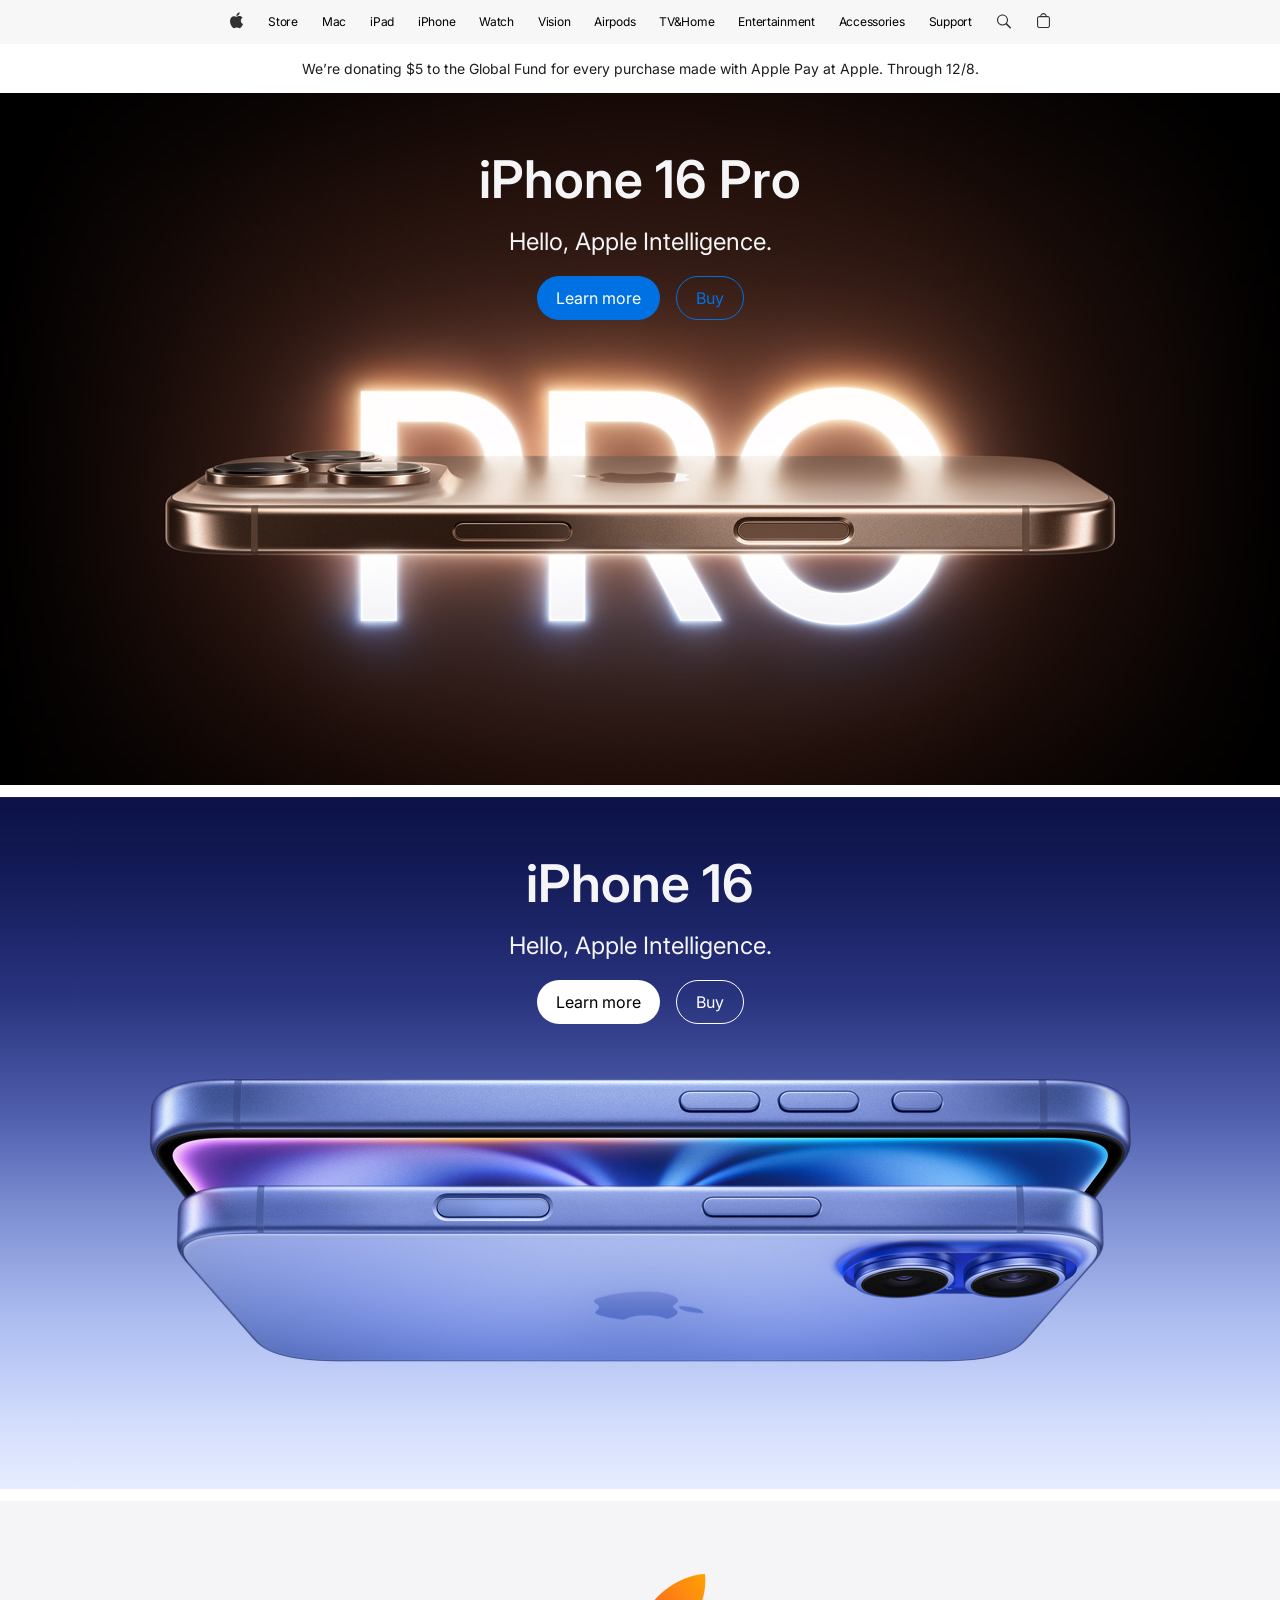
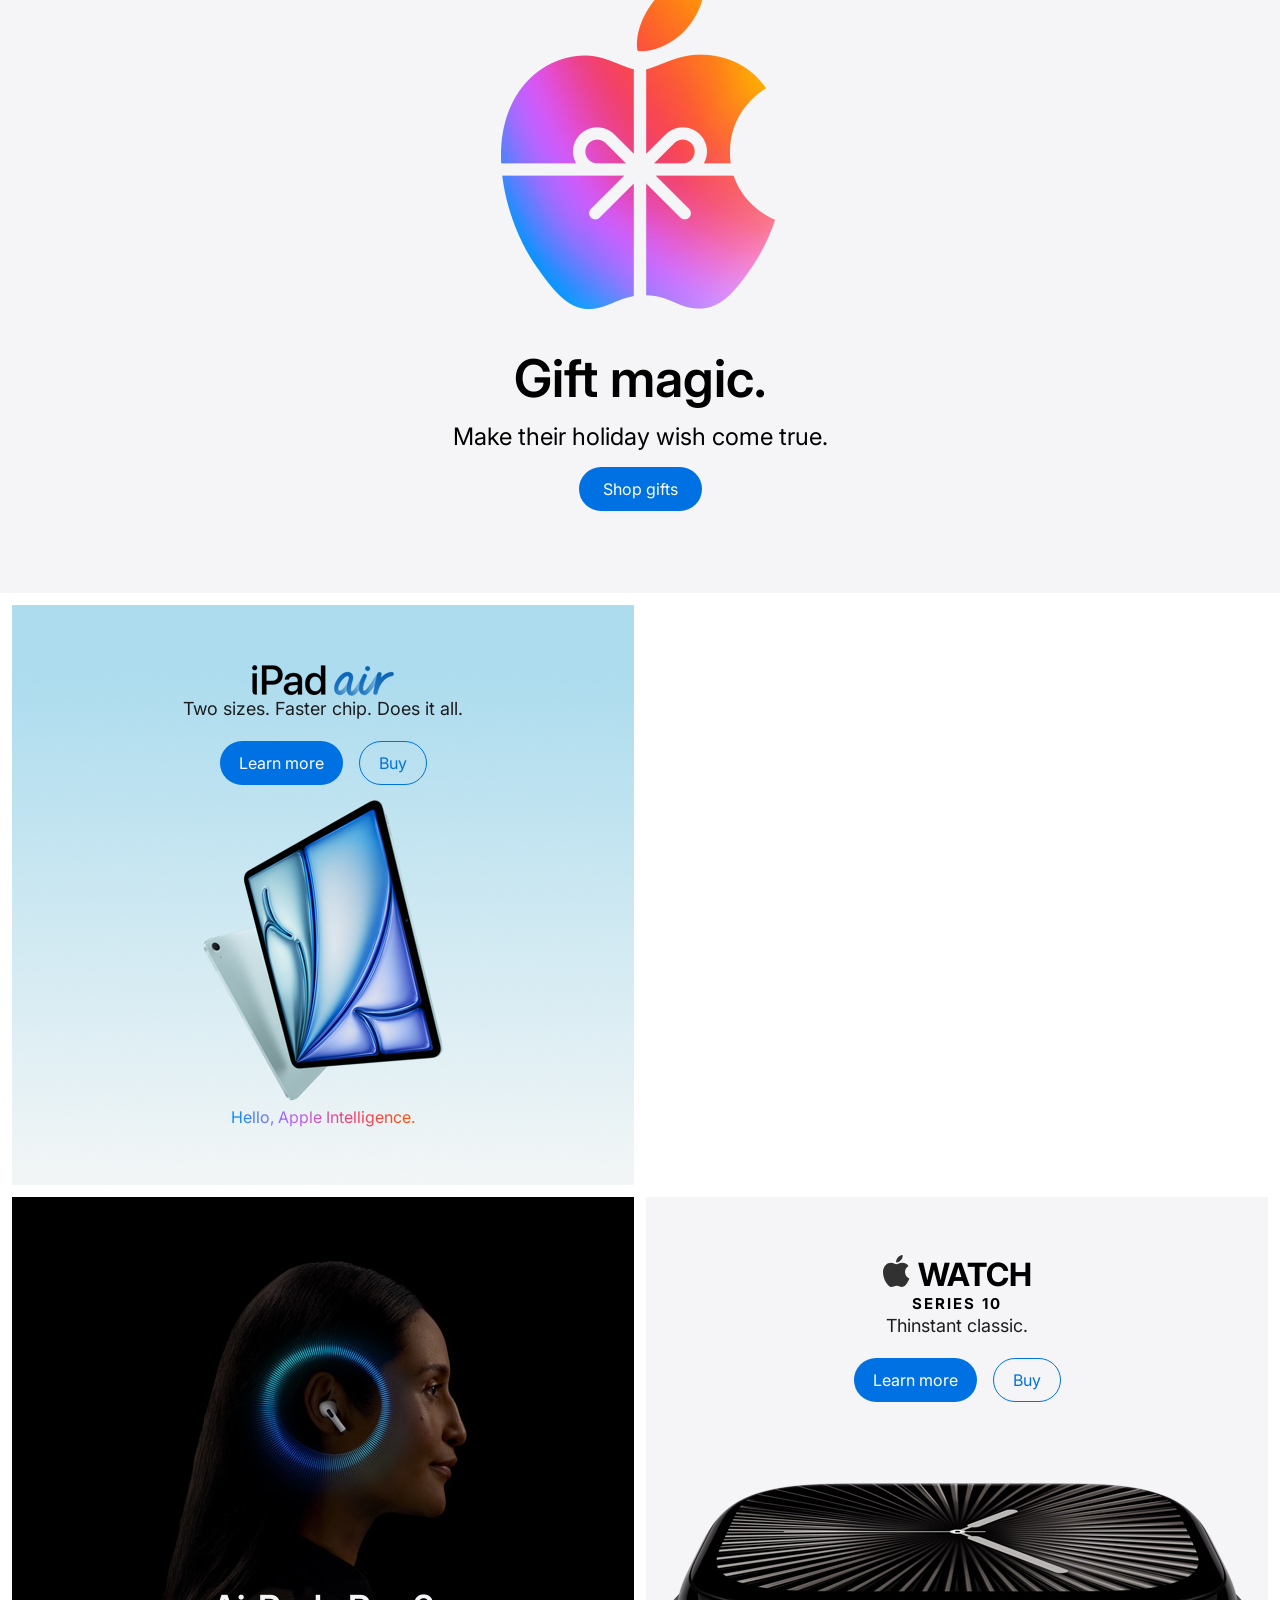
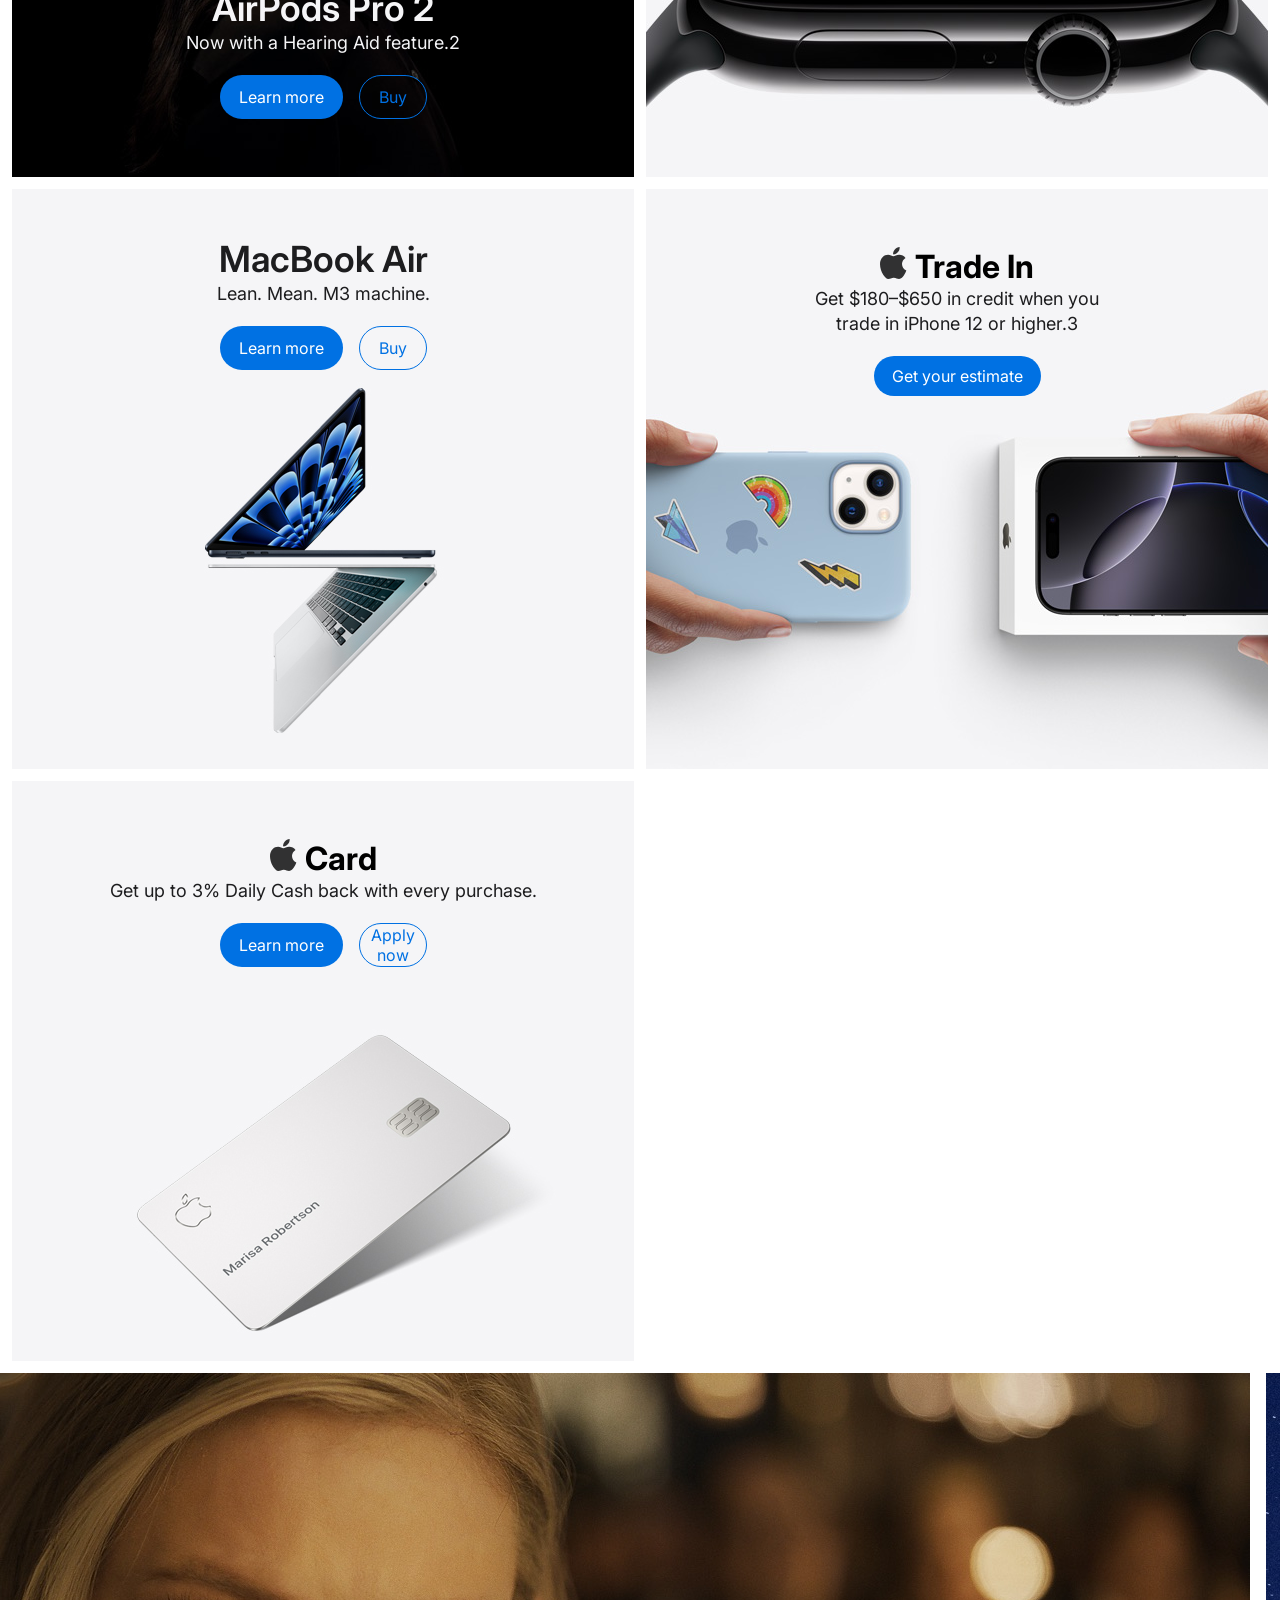
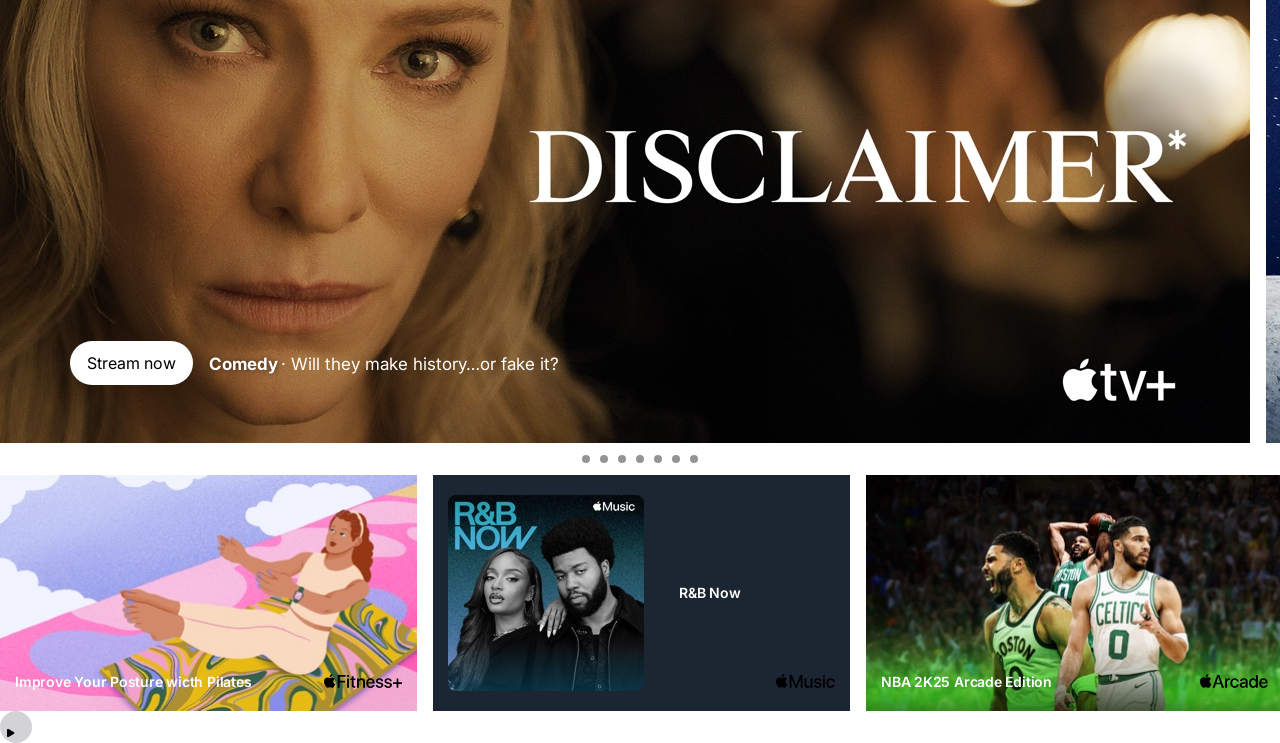
==== index.html @ a9a37f2a "style" ====
<!DOCTYPE html>
<html lang="en">
  <head>
    <meta charset="UTF-8" />
    <meta name="viewport" content="width=device-width, initial-scale=1.0" />
    <link rel="preconnect" href="https://fonts.googleapis.com" />
    <link rel="preconnect" href="https://fonts.gstatic.com" crossorigin />
    <link
      href="https://fonts.googleapis.com/css2?family=Inter:ital,opsz,wght@0,14..32,100..900;1,14..32,100..900&display=swap"
      rel="stylesheet"
    />
    <link rel="stylesheet" href="./style.css" />
    <link rel="stylesheet" href="./first.css" />
    <link rel="stylesheet" href="./second.css" />
    <link rel="stylesheet" href="./third.css" />
    <link rel="stylesheet" href="./fourth.css" />
    <link rel="stylesheet" href="./fifth.css" />
    <link rel="stylesheet" href="./sixth.css" />
    <link rel="stylesheet" href="./seventh.css" />
    <link rel="stylesheet" href="./eighth.css" />
    <title>Apple Web</title>
  </head>
  <body>
    <nav>
      <img src="./images/./apple.svg" alt="" />
      <a href="./index2.html">Store</a>
      <a href="">Mac</a>
      <a href="">iPad</a>
      <a href="">iPhone</a>
      <a href="">Watch</a>
      <a href="">Vision</a>
      <a href="">Airpods</a>
      <a href="">TV&Home</a>
      <a href="">Entertainment</a>
      <a href="">Accessories</a>
      <a href="">Support</a>
      <div>
        <img src="./images/search.svg" alt="" />
        <img src="./images/shop.svg" alt="" />
        <img class="menu" src="./images/SVG.svg" alt="" />
      </div>
    </nav>

    <header>
      <p>
        We’re donating $5 to the Global Fund for every purchase made
        <span>with Apple Pay at Apple. Through 12/8.</span>
      </p>
    </header>
    <section class="first">
      <p class="iPhone">iPhone 16 Pro</p>
      <p class="text">Hello, Apple Intelligence.</p>
      <div class="buttons-container">
        <button class="primary-button">Learn more</button>
        <button class="secondary-button">Buy</button>
      </div>
    </section>
    <section class="second">
      <p class="iPhone">iPhone 16</p>
      <p class="text">Hello, Apple Intelligence.</p>
      <div class="buttons-container">
        <button class="primary-button neg">Learn more</button>
        <button class="secondary-button hoyr">Buy</button>
      </div>
    </section>
    <section class="third">
      <div class="descriptions">
        <p class="gift">Gift magic.</p>
        <p class="wish">Make their holiday wish come true.</p>
        <button class="primary-button">Shop gifts</button>
      </div>
    </section>
    <section class="fourth">
      <div class="item neg-2 pad">
        <div class="ipad">
          <img src="./images/ipadair.png" alt="" />
          <p class="classic">Two sizes. Faster chip. Does it all.</p>
          <div class="buttons-container">
            <button class="primary-button">Learn more</button>
            <button class="secondary-button">Buy</button>
          </div>
        </div>
        <p>Hello, Apple Intelligence.</p>
      </div>
      <div class="item doloo-1"></div>
      <div class="item hoyr-2">
        <p class="airpod air">AirPods Pro 2</p>
        <p class="classic black">Now with a Hearing Aid feature.2</p>
        <div class="buttons-container">
          <button class="primary-button">Learn more</button>
          <button class="secondary-button">Buy</button>
        </div>
      </div>
      <div class="item gurav-2 pad">
        <div class="applewatch">
          <svg
            xmlns="http://www.w3.org/2000/svg"
            width="27"
            height="32"
            viewBox="0 0 27 32"
            fill="none"
          >
            <path
              d="M25.5137 10.9076C24.4555 11.548 23.579 12.4433 22.9662 13.5098C22.3534 14.5762 22.0243 15.7789 22.0097 17.0053C22.0139 18.3855 22.4276 19.7343 23.1996 20.8844C23.9716 22.0346 25.068 22.9357 26.3529 23.476C25.8463 25.0917 25.0965 26.6228 24.1288 28.0179C22.7441 29.9883 21.2963 31.9584 19.0933 31.9584C16.8903 31.9584 16.3237 30.6933 13.7849 30.6933C11.3091 30.6933 10.4278 32 8.41356 32C6.3993 32 4.99369 30.1748 3.37802 27.935C1.24384 24.7972 0.0709201 21.1174 0 17.337C0 11.1151 4.09149 7.81756 8.1198 7.81756C10.26 7.81756 12.0435 9.20697 13.3863 9.20697C14.6662 9.20697 16.6595 7.73443 19.0933 7.73443C20.3446 7.70252 21.5847 7.97524 22.7043 8.5286C23.824 9.08195 24.7887 9.89895 25.5137 10.9076ZM17.9394 5.10059C19.0122 3.85308 19.6195 2.27946 19.6599 0.642594C19.6617 0.426807 19.6406 0.211429 19.5969 0C17.754 0.177946 16.0499 1.04617 14.834 2.4266C13.7508 3.6244 13.1206 5.156 13.0505 6.7611C13.0513 6.9563 13.0724 7.1509 13.1135 7.34184C13.2588 7.36899 13.4063 7.3829 13.5541 7.38341C14.4035 7.31661 15.2302 7.07979 15.984 6.68736C16.7379 6.29492 17.4031 5.75506 17.9394 5.10059Z"
              fill="black"
              fill-opacity="0.8"
            />
          </svg>
          <p>WATCH</p>
        </div>
        <p class="series">SERIES 10</p>
        <p class="classic">Thinstant classic.</p>
        <div class="buttons-container">
          <button class="primary-button">Learn more</button>
          <button class="secondary-button">Buy</button>
        </div>
      </div>
      <div class="item duruv">
        <p class="air">MacBook Air</p>
        <p class="classic">Lean. Mean. M3 machine.</p>
        <div class="buttons-container">
          <button class="primary-button">Learn more</button>
          <button class="secondary-button">Buy</button>
        </div>
      </div>
      <div class="item tav pad">
        <div class="apple-tradein">
          <div class="applewatch">
            <svg
              xmlns="http://www.w3.org/2000/svg"
              width="27"
              height="32"
              viewBox="0 0 27 32"
              fill="none"
            >
              <path
                d="M25.5137 10.9076C24.4555 11.548 23.579 12.4433 22.9662 13.5098C22.3534 14.5762 22.0243 15.7789 22.0097 17.0053C22.0139 18.3855 22.4276 19.7343 23.1996 20.8844C23.9716 22.0346 25.068 22.9357 26.3529 23.476C25.8463 25.0917 25.0965 26.6228 24.1288 28.0179C22.7441 29.9883 21.2963 31.9584 19.0933 31.9584C16.8903 31.9584 16.3237 30.6933 13.7849 30.6933C11.3091 30.6933 10.4278 32 8.41356 32C6.3993 32 4.99369 30.1748 3.37802 27.935C1.24384 24.7972 0.0709201 21.1174 0 17.337C0 11.1151 4.09149 7.81756 8.1198 7.81756C10.26 7.81756 12.0435 9.20697 13.3863 9.20697C14.6662 9.20697 16.6595 7.73443 19.0933 7.73443C20.3446 7.70252 21.5847 7.97524 22.7043 8.5286C23.824 9.08195 24.7887 9.89895 25.5137 10.9076ZM17.9394 5.10059C19.0122 3.85308 19.6195 2.27946 19.6599 0.642594C19.6617 0.426807 19.6406 0.211429 19.5969 0C17.754 0.177946 16.0499 1.04617 14.834 2.4266C13.7508 3.6244 13.1206 5.156 13.0505 6.7611C13.0513 6.9563 13.0724 7.1509 13.1135 7.34184C13.2588 7.36899 13.4063 7.3829 13.5541 7.38341C14.4035 7.31661 15.2302 7.07979 15.984 6.68736C16.7379 6.29492 17.4031 5.75506 17.9394 5.10059Z"
                fill="black"
                fill-opacity="0.8"
              />
            </svg>
            <p>Trade In</p>
          </div>
          <p class="classic">
            Get $180–$650 in credit when you trade in iPhone 12 or higher.3
          </p>
          <div class="buttons-container">
            <button class="primary-button gurav">Get your estimate</button>
          </div>
        </div>
      </div>

      <div class="item zurgaa pad">
        <div class="applewatch">
          <svg
            xmlns="http://www.w3.org/2000/svg"
            width="27"
            height="32"
            viewBox="0 0 27 32"
            fill="none"
          >
            <path
              d="M25.5137 10.9076C24.4555 11.548 23.579 12.4433 22.9662 13.5098C22.3534 14.5762 22.0243 15.7789 22.0097 17.0053C22.0139 18.3855 22.4276 19.7343 23.1996 20.8844C23.9716 22.0346 25.068 22.9357 26.3529 23.476C25.8463 25.0917 25.0965 26.6228 24.1288 28.0179C22.7441 29.9883 21.2963 31.9584 19.0933 31.9584C16.8903 31.9584 16.3237 30.6933 13.7849 30.6933C11.3091 30.6933 10.4278 32 8.41356 32C6.3993 32 4.99369 30.1748 3.37802 27.935C1.24384 24.7972 0.0709201 21.1174 0 17.337C0 11.1151 4.09149 7.81756 8.1198 7.81756C10.26 7.81756 12.0435 9.20697 13.3863 9.20697C14.6662 9.20697 16.6595 7.73443 19.0933 7.73443C20.3446 7.70252 21.5847 7.97524 22.7043 8.5286C23.824 9.08195 24.7887 9.89895 25.5137 10.9076ZM17.9394 5.10059C19.0122 3.85308 19.6195 2.27946 19.6599 0.642594C19.6617 0.426807 19.6406 0.211429 19.5969 0C17.754 0.177946 16.0499 1.04617 14.834 2.4266C13.7508 3.6244 13.1206 5.156 13.0505 6.7611C13.0513 6.9563 13.0724 7.1509 13.1135 7.34184C13.2588 7.36899 13.4063 7.3829 13.5541 7.38341C14.4035 7.31661 15.2302 7.07979 15.984 6.68736C16.7379 6.29492 17.4031 5.75506 17.9394 5.10059Z"
              fill="black"
              fill-opacity="0.8"
            />
          </svg>
          <p>Card</p>
        </div>
        <p class="classic">Get up to 3% Daily Cash back with every purchase.</p>
        <div class="buttons-container">
          <button class="primary-button">Learn more</button>
          <button class="secondary-button">Apply now</button>
        </div>
      </div>
    </section>

    <section class="movies-container">
      <div class="movie dis" id="item1">
        <div class="buttons-container">
          <button class="primary-button neg">Stream now</button>
          <div class="movie-caption">
            <p class="primary-1">Comedy</p>
            <p class="secondary-1">· Will they make history…or fake it?</p>
          </div>
        </div>
      </div>
      <div class="movie fly" id="item2">
        <div class="buttons-container">
          <button class="primary-button neg">Stream now</button>
          <div class="movie-caption">
            <p class="primary-1">Comedy</p>
            <p class="secondary-1">· Will they make history…or fake it?</p>
          </div>
        </div>
      </div>
      <div class="movie shrink" id="item3">
        <div class="buttons-container">
          <button class="primary-button neg">Stream now</button>
          <div class="movie-caption">
            <p class="primary-1">Comedy</p>
            <p class="secondary-1">· Will they make history…or fake it?</p>
          </div>
        </div>
      </div>
      <div class="movie dis" id="item4">
        <div class="buttons-container">
          <button class="primary-button neg">Stream now</button>
          <div class="movie-caption">
            <p class="primary-1">Comedy</p>
            <p class="secondary-1">· Will they make history…or fake it?</p>
          </div>
        </div>
      </div>
      <div class="movie fly" id="item5">
        <div class="buttons-container">
          <button class="primary-button neg">Stream now</button>
          <div class="movie-caption">
            <p class="primary-1">Comedy</p>
            <p class="secondary-1">· Will they make history…or fake it?</p>
          </div>
        </div>
      </div>
      <div class="movie shrink" id="item6">
        <div class="buttons-container">
          <button class="primary-button neg">Stream now</button>
          <div class="movie-caption">
            <p class="primary-1">Comedy</p>
            <p class="secondary-1">· Will they make history…or fake it?</p>
          </div>
        </div>
      </div>
    </section>
    <section class="sixth">
      <div class="bullets">
        <a class="bullet" href="#item1"></a>
        <a class="bullet" href="#item2"></a>
        <a class="bullet" href="#item3"></a>
        <a class="bullet" href="#item4"></a>
        <a class="bullet" href="#item5"></a>
        <a class="bullet" href="#item6"></a>
        <a class="bullet" href="#item7"></a>
      </div>
    </section>
    <section class="seventh">
      <div class="footer fitness1">
        <p>Improve Your Posture wicth Pilates</p>
        <svg
          xmlns="http://www.w3.org/2000/svg"
          width="78"
          height="14"
          viewBox="0 0 78 14"
          fill="none"
        >
          <path
            d="M13.6674 13.7509V1.06533H21.5885V2.76172H15.6364V6.77958H21.0867V8.44124H15.6364V13.7509H13.6674ZM22.9151 2.05851C22.9151 1.45253 23.4064 0.968096 24.0141 0.968096C24.6201 0.968096 25.1132 1.45253 25.1132 2.05851C25.1132 2.6558 24.6219 3.14892 24.0141 3.14892C23.4064 3.14892 22.9151 2.65754 22.9151 2.05851ZM23.0644 4.50325H24.9639V13.7509H23.0644V4.50325ZM29.6555 2.31375V4.50325H31.4126V6.00691H29.6555V11.1048C29.6555 11.9052 30.0062 12.2646 30.7806 12.2646C30.9733 12.2646 31.2824 12.2473 31.4039 12.2212V13.7249C31.1939 13.777 30.7719 13.8134 30.3483 13.8134C28.4765 13.8134 27.7455 13.1015 27.7455 11.3166V6.00691H26.3999V4.50325H27.7455V2.31375H29.6555ZM33.0066 4.50325H34.8176V6.05032H34.861C35.3628 4.99463 36.3473 4.34525 37.7711 4.34525C39.8112 4.34525 40.9798 5.64576 40.9798 7.76407V13.7509H39.0716V8.13391C39.0716 6.74485 38.4204 5.98087 37.1026 5.98087C35.7656 5.98087 34.9044 6.93064 34.9044 8.3631V13.7527H33.0048V4.50325H33.0066ZM50.5591 11.0336C50.2952 12.7213 48.696 13.9263 46.5777 13.9263C43.8621 13.9263 42.2178 12.0893 42.2178 9.1705C42.2178 6.2691 43.8881 4.33483 46.4996 4.33483C49.0658 4.33483 50.6667 6.14582 50.6667 8.94998V9.6011H44.1347V9.7157C44.1347 11.3235 45.1018 12.3879 46.6228 12.3879C47.7046 12.3879 48.505 11.8427 48.7585 11.0336H50.5591ZM44.1416 8.27455H48.7655C48.722 6.85945 47.8244 5.86627 46.4978 5.86627C45.1695 5.86627 44.2371 6.87681 44.1416 8.27455ZM55.5163 4.33657C57.6693 4.33657 59.0671 5.53289 59.1296 7.23797H57.3446C57.2387 6.34202 56.5807 5.77945 55.5163 5.77945C54.4884 5.77945 53.8025 6.28125 53.8025 7.01919C53.8025 7.59912 54.2245 7.995 55.2263 8.2242L56.73 8.56625C58.6208 9.00554 59.3414 9.74348 59.3414 11.0805C59.3414 12.7682 57.7683 13.928 55.5875 13.928C53.2747 13.928 51.8856 12.7942 51.7103 11.0353H53.5907C53.7661 12.0024 54.4259 12.4765 55.5857 12.4765C56.7282 12.4765 57.4315 12.0024 57.4315 11.2454C57.4315 10.6481 57.0894 10.2956 56.0771 10.0664L54.5735 9.7157C52.8146 9.31114 51.9447 8.46728 51.9447 7.12163C51.9481 5.47039 53.3893 4.33657 55.5163 4.33657ZM64.1041 4.33657C66.2572 4.33657 67.6549 5.53289 67.7175 7.23797H65.9325C65.8266 6.34202 65.1685 5.77945 64.1041 5.77945C63.0762 5.77945 62.3904 6.28125 62.3904 7.01919C62.3904 7.59912 62.8123 7.995 63.8142 8.2242L65.3178 8.56625C67.2087 9.00554 67.9293 9.74348 67.9293 11.0805C67.9293 12.7682 66.3562 13.928 64.1753 13.928C61.8626 13.928 60.4735 12.7942 60.2981 11.0353H62.1786C62.3539 12.0024 63.0137 12.4765 64.1736 12.4765C65.3161 12.4765 66.0193 12.0024 66.0193 11.2454C66.0193 10.6481 65.6773 10.2956 64.665 10.0664L63.1613 9.7157C61.4024 9.31114 60.5325 8.46728 60.5325 7.12163C60.5343 5.47039 61.9772 4.33657 64.1041 4.33657ZM74.3467 13.7631H72.6156V9.99525H69.0284V8.2815H72.6156V4.51541H74.3467V8.2815H77.9427V9.99525H74.3467V13.7631ZM7.63713 2.30507C8.11809 1.7234 8.44105 0.91427 8.3525 0.110352C7.66144 0.138133 6.82453 0.570478 6.32794 1.15215C5.88344 1.6661 5.49277 2.49085 5.59868 3.27914C6.36961 3.33818 7.1579 2.88674 7.63713 2.30507ZM8.33513 3.43194C7.20305 3.3486 6.24286 4.06396 5.70807 4.06396C5.1646 4.06396 4.32596 3.4493 3.4387 3.46667C2.27189 3.48403 1.1971 4.14557 0.594595 5.19084C-0.617359 7.29353 0.28553 10.4102 1.46623 12.117C2.04443 12.9505 2.73201 13.8916 3.63664 13.8568C4.50654 13.8221 4.83644 13.2943 5.88865 13.2943C6.94086 13.2943 7.23777 13.8568 8.15803 13.8412C9.09564 13.8238 9.68947 12.9904 10.2625 12.1518C10.9257 11.1846 11.1983 10.247 11.214 10.1967C11.1931 10.188 9.38735 9.49519 9.36998 7.41507C9.35435 5.67527 10.7903 4.8401 10.8545 4.79843C10.0385 3.59689 8.77963 3.46493 8.33513 3.43194Z"
            fill="black"
          />
        </svg>
      </div>
      <div class="footer music1">
        <img class="rnb-music1" src="./images/music.jpg" alt="" />
        <img
          class="la-music3"
          src="./images/3f358876755b6f08814f4be990e25386ca94c9f3.jpg"
          alt=""
        />
        <p class="rnb">R&B Now</p>
        <p class="la-music3">La Oficial</p>
        <svg
          xmlns="http://www.w3.org/2000/svg"
          width="59"
          height="14"
          viewBox="0 0 59 14"
          fill="none"
        >
          <path
            d="M24.7392 13.7617V4.40572H24.6783L20.8463 13.7617H19.3845L15.5403 4.40572H15.4794V13.7617H13.6817V1.04926H15.9632L20.0771 11.1795H20.1484L24.2537 1.04926H26.5438V13.7617H24.7392ZM36.4823 13.7617H34.6585V12.194H34.615C34.1034 13.3041 33.1619 13.9287 31.7436 13.9287C29.7267 13.9287 28.4929 12.6168 28.4929 10.4922V4.49272H30.3967V10.1216C30.3967 11.531 31.0667 12.2879 32.3788 12.2879C33.7536 12.2879 34.582 11.3361 34.582 9.89194V4.49272H36.4858L36.4823 13.7617ZM41.6978 4.32568C43.8557 4.32568 45.2566 5.52454 45.3192 7.23322H43.5303C43.4241 6.33538 42.7646 5.77162 41.6978 5.77162C40.6676 5.77162 39.9802 6.27448 39.9802 7.01398C39.9802 7.59514 40.4031 7.99186 41.4072 8.22154L42.9142 8.56432C44.8093 9.00454 45.5315 9.74404 45.5315 11.0838C45.5315 12.7751 43.9549 13.9374 41.7691 13.9374C39.4511 13.9374 38.059 12.8012 37.8832 11.0386H39.7696C39.9454 12.0078 40.6067 12.4828 41.7691 12.4828C42.9142 12.4828 43.619 12.0078 43.619 11.2491C43.619 10.6506 43.2762 10.2974 42.2616 10.0677L40.7546 9.7162C38.9917 9.31078 38.1199 8.46514 38.1199 7.11664C38.1199 5.4619 39.566 4.32568 41.6978 4.32568ZM46.8611 2.05324C46.8489 1.4425 47.3344 0.937898 47.9452 0.925718C48.5561 0.913538 49.0607 1.399 49.0729 2.00974C49.0851 2.62048 48.5996 3.12508 47.9888 3.13726C47.98 3.13726 47.9714 3.13726 47.9627 3.13726C47.3588 3.14074 46.8663 2.65702 46.8611 2.05324ZM47.0107 4.49272H48.9146V13.76H47.0107V4.49272ZM56.9475 7.68214C56.7543 6.69556 56.013 5.91082 54.7722 5.91082C53.3 5.91082 52.3324 7.13578 52.3324 9.12634C52.3324 11.1621 53.3104 12.3419 54.7913 12.3419C55.9625 12.3419 56.73 11.6981 56.9492 10.6245H58.7817C58.5781 12.5976 57.0014 13.9374 54.7722 13.9374C52.1201 13.9374 50.3938 12.1226 50.3938 9.12808C50.3938 6.18574 52.1201 4.32742 54.7548 4.32742C57.1424 4.32742 58.5955 5.86036 58.7643 7.68388L56.9475 7.68214ZM7.63787 2.28988C8.15298 1.67392 8.40879 0.882218 8.35136 0.0800781C7.5613 0.154898 6.83039 0.532478 6.31354 1.13452C5.87152 1.64434 5.48171 2.47606 5.58264 3.25906C6.36401 3.32692 7.14538 2.86756 7.63787 2.28988ZM8.34092 3.41044C7.20629 3.34258 6.24045 4.05424 5.69924 4.05424C5.15629 4.05424 4.32619 3.4435 3.42997 3.4609C2.24139 3.49048 1.15896 4.1482 0.584683 5.18872C-0.635224 7.29064 0.262739 10.4087 1.44958 12.1191C2.0256 12.9665 2.71995 13.8992 3.63358 13.8644C4.49848 13.8313 4.83608 13.3041 5.88719 13.3041C6.93655 13.3041 7.24109 13.8644 8.15646 13.847C9.10489 13.8296 9.69831 12.9996 10.2743 12.1522C10.6833 11.5519 11.0017 10.8959 11.2228 10.2034C11.2054 10.186 9.39377 9.49174 9.37636 7.40722C9.35896 5.662 10.7999 4.83202 10.866 4.77982C10.0533 3.58096 8.78294 3.44524 8.34092 3.41044Z"
            fill="black"
          />
        </svg>
      </div>
      <div class="footer basketball">
        <p>NBA 2K25 Arcade Edition</p>
        <svg
          xmlns="http://www.w3.org/2000/svg"
          width="68"
          height="15"
          viewBox="0 0 68 15"
          fill="none"
        >
          <path
            d="M20.71 11.291H15.8199L14.647 14.7596H12.5751L17.207 1.92843H19.358L23.9899 14.7596H21.8829L20.71 11.291ZM16.3273 9.69105H20.2025L18.2904 4.06227H18.2377L16.3273 9.69105ZM25.0821 5.40405H26.9134V6.99521H26.9573C27.2681 5.90106 28.1039 5.25301 29.2066 5.25301C29.4823 5.25301 29.7228 5.29691 29.865 5.32501V7.11288C29.714 7.05141 29.3769 7.00575 29.0029 7.00575C27.7668 7.00575 27.003 7.83294 27.003 9.15715V14.7596H25.0821V5.40405ZM36.8885 8.62325C36.6936 7.62746 35.9456 6.83539 34.6937 6.83539C33.2082 6.83539 32.2319 8.07179 32.2319 10.0809C32.2319 12.1358 33.2187 13.3265 34.713 13.3265C35.8947 13.3265 36.669 12.6767 36.8902 11.5931H38.7392C38.5337 13.5847 36.9429 14.937 34.6937 14.937C32.0177 14.937 30.2759 13.1052 30.2759 10.0827C30.2759 7.11288 32.0177 5.2372 34.6761 5.2372C37.0851 5.2372 38.5513 6.78446 38.7216 8.62501L36.8885 8.62325ZM39.726 12.1006C39.726 10.4638 40.9796 9.45923 43.2026 9.33453L45.7626 9.1835V8.46343C45.7626 7.42373 45.0603 6.80026 43.8874 6.80026C42.7759 6.80026 42.0823 7.33416 41.9138 8.17014H40.1C40.2071 6.48063 41.6469 5.23545 43.9576 5.23545C46.2244 5.23545 47.673 6.43496 47.673 8.3124V14.7596H45.8329V13.2211H45.789C45.2464 14.2608 44.0647 14.9194 42.8373 14.9194C41.006 14.9194 39.726 13.7814 39.726 12.1006ZM45.7626 11.2559V10.5182L43.4607 10.6605C42.3141 10.7413 41.6644 11.2471 41.6644 12.0479C41.6644 12.8664 42.3404 13.4003 43.3711 13.4003C44.7126 13.3985 45.7626 12.4747 45.7626 11.2559ZM49.0233 10.0827C49.0233 7.13044 50.5877 5.25476 52.9353 5.25476C54.2768 5.25476 55.3444 5.93092 55.8694 6.96184H55.9045V1.92843H57.8342V14.7596H55.9659V13.1684H55.9308C55.3795 14.2345 54.3137 14.9194 52.9529 14.9194C50.5877 14.9194 49.0233 13.0332 49.0233 10.0827ZM50.9881 10.0827C50.9881 12.0567 51.9397 13.2931 53.4603 13.2931C54.9352 13.2931 55.922 12.0392 55.922 10.0827C55.922 8.1438 54.9352 6.87227 53.4603 6.87227C51.9397 6.87227 50.9881 8.11745 50.9881 10.0827ZM67.653 12.0111C67.3861 13.7181 65.7689 14.937 63.6268 14.937C60.8806 14.937 59.2178 13.0789 59.2178 10.1266C59.2178 7.19191 60.9069 5.23545 63.5477 5.23545C66.1429 5.23545 67.7618 7.06721 67.7618 9.90356V10.5622H61.1563V10.6781C61.1563 12.3044 62.1343 13.3809 63.6724 13.3809C64.7663 13.3809 65.574 12.8295 65.8321 12.0111C65.8304 12.0111 67.653 12.0111 67.653 12.0111ZM61.1633 9.21862H65.8391C65.7952 7.78728 64.8875 6.7827 63.546 6.7827C62.2045 6.7827 61.2616 7.80484 61.1633 9.21862ZM7.72712 3.18063C8.20647 2.58 8.53306 1.77388 8.44703 0.950195C7.74468 0.98532 6.88782 1.41385 6.39091 2.01448C5.94492 2.52906 5.55161 3.36855 5.65345 4.15886C6.44183 4.22736 7.23021 3.76371 7.72712 3.18063ZM8.43825 4.31166C7.29342 4.24316 6.31892 4.96147 5.77285 4.96147C5.22502 4.96147 4.38747 4.34503 3.4832 4.36259C2.30502 4.38015 1.21112 5.04577 0.612367 6.10655C-0.618492 8.2281 0.287533 11.3753 1.48503 13.1017C2.06622 13.957 2.76681 14.8983 3.68864 14.8632C4.5613 14.8298 4.90194 14.2977 5.96248 14.2977C7.02127 14.2977 7.32854 14.8632 8.25213 14.8456C9.20907 14.8281 9.80782 13.9904 10.389 13.1351C11.0562 12.1603 11.3284 11.219 11.346 11.1681C11.3284 11.1505 9.50054 10.4498 9.48298 8.34576C9.46543 6.58425 10.9193 5.74651 10.986 5.69383C10.1643 4.48377 8.88248 4.34678 8.43825 4.31166Z"
            fill="black"
          />
        </svg>
      </div>
      <div class="footer fitness2">
        <p>Strength with Kim</p>
        <svg
          xmlns="http://www.w3.org/2000/svg"
          width="78"
          height="14"
          viewBox="0 0 78 14"
          fill="none"
        >
          <path
            d="M13.6674 13.7509V1.06533H21.5885V2.76172H15.6364V6.77958H21.0867V8.44124H15.6364V13.7509H13.6674ZM22.9151 2.05851C22.9151 1.45253 23.4064 0.968096 24.0141 0.968096C24.6201 0.968096 25.1132 1.45253 25.1132 2.05851C25.1132 2.6558 24.6219 3.14892 24.0141 3.14892C23.4064 3.14892 22.9151 2.65754 22.9151 2.05851ZM23.0644 4.50325H24.9639V13.7509H23.0644V4.50325ZM29.6555 2.31375V4.50325H31.4126V6.00691H29.6555V11.1048C29.6555 11.9052 30.0062 12.2646 30.7806 12.2646C30.9733 12.2646 31.2824 12.2473 31.4039 12.2212V13.7249C31.1939 13.777 30.7719 13.8134 30.3483 13.8134C28.4765 13.8134 27.7455 13.1015 27.7455 11.3166V6.00691H26.3999V4.50325H27.7455V2.31375H29.6555ZM33.0066 4.50325H34.8176V6.05032H34.861C35.3628 4.99463 36.3473 4.34525 37.7711 4.34525C39.8112 4.34525 40.9798 5.64576 40.9798 7.76407V13.7509H39.0716V8.13391C39.0716 6.74485 38.4204 5.98087 37.1026 5.98087C35.7656 5.98087 34.9044 6.93064 34.9044 8.3631V13.7527H33.0048V4.50325H33.0066ZM50.5591 11.0336C50.2952 12.7213 48.696 13.9263 46.5777 13.9263C43.8621 13.9263 42.2178 12.0893 42.2178 9.1705C42.2178 6.2691 43.8881 4.33483 46.4996 4.33483C49.0658 4.33483 50.6667 6.14582 50.6667 8.94998V9.6011H44.1347V9.7157C44.1347 11.3235 45.1018 12.3879 46.6228 12.3879C47.7046 12.3879 48.505 11.8427 48.7585 11.0336H50.5591ZM44.1416 8.27455H48.7655C48.722 6.85945 47.8244 5.86627 46.4978 5.86627C45.1695 5.86627 44.2371 6.87681 44.1416 8.27455ZM55.5163 4.33657C57.6693 4.33657 59.0671 5.53289 59.1296 7.23797H57.3446C57.2387 6.34202 56.5807 5.77945 55.5163 5.77945C54.4884 5.77945 53.8025 6.28125 53.8025 7.01919C53.8025 7.59912 54.2245 7.995 55.2263 8.2242L56.73 8.56625C58.6208 9.00554 59.3414 9.74348 59.3414 11.0805C59.3414 12.7682 57.7683 13.928 55.5875 13.928C53.2747 13.928 51.8856 12.7942 51.7103 11.0353H53.5907C53.7661 12.0024 54.4259 12.4765 55.5857 12.4765C56.7282 12.4765 57.4315 12.0024 57.4315 11.2454C57.4315 10.6481 57.0894 10.2956 56.0771 10.0664L54.5735 9.7157C52.8146 9.31114 51.9447 8.46728 51.9447 7.12163C51.9481 5.47039 53.3893 4.33657 55.5163 4.33657ZM64.1041 4.33657C66.2572 4.33657 67.6549 5.53289 67.7175 7.23797H65.9325C65.8266 6.34202 65.1685 5.77945 64.1041 5.77945C63.0762 5.77945 62.3904 6.28125 62.3904 7.01919C62.3904 7.59912 62.8123 7.995 63.8142 8.2242L65.3178 8.56625C67.2087 9.00554 67.9293 9.74348 67.9293 11.0805C67.9293 12.7682 66.3562 13.928 64.1753 13.928C61.8626 13.928 60.4735 12.7942 60.2981 11.0353H62.1786C62.3539 12.0024 63.0137 12.4765 64.1736 12.4765C65.3161 12.4765 66.0193 12.0024 66.0193 11.2454C66.0193 10.6481 65.6773 10.2956 64.665 10.0664L63.1613 9.7157C61.4024 9.31114 60.5325 8.46728 60.5325 7.12163C60.5343 5.47039 61.9772 4.33657 64.1041 4.33657ZM74.3467 13.7631H72.6156V9.99525H69.0284V8.2815H72.6156V4.51541H74.3467V8.2815H77.9427V9.99525H74.3467V13.7631ZM7.63713 2.30507C8.11809 1.7234 8.44105 0.91427 8.3525 0.110352C7.66144 0.138133 6.82453 0.570478 6.32794 1.15215C5.88344 1.6661 5.49277 2.49085 5.59868 3.27914C6.36961 3.33818 7.1579 2.88674 7.63713 2.30507ZM8.33513 3.43194C7.20305 3.3486 6.24286 4.06396 5.70807 4.06396C5.1646 4.06396 4.32596 3.4493 3.4387 3.46667C2.27189 3.48403 1.1971 4.14557 0.594595 5.19084C-0.617359 7.29353 0.28553 10.4102 1.46623 12.117C2.04443 12.9505 2.73201 13.8916 3.63664 13.8568C4.50654 13.8221 4.83644 13.2943 5.88865 13.2943C6.94086 13.2943 7.23777 13.8568 8.15803 13.8412C9.09564 13.8238 9.68947 12.9904 10.2625 12.1518C10.9257 11.1846 11.1983 10.247 11.214 10.1967C11.1931 10.188 9.38735 9.49519 9.36998 7.41507C9.35435 5.67527 10.7903 4.8401 10.8545 4.79843C10.0385 3.59689 8.77963 3.46493 8.33513 3.43194Z"
            fill="black"
          />
        </svg>
      </div>
      <div class="footer music2">
        <img src="./images/musicplus.jpg" alt="" />
        <svg
          xmlns="http://www.w3.org/2000/svg"
          width="59"
          height="14"
          viewBox="0 0 59 14"
          fill="none"
        >
          <path
            d="M24.7392 13.7617V4.40572H24.6783L20.8463 13.7617H19.3845L15.5403 4.40572H15.4794V13.7617H13.6817V1.04926H15.9632L20.0771 11.1795H20.1484L24.2537 1.04926H26.5438V13.7617H24.7392ZM36.4823 13.7617H34.6585V12.194H34.615C34.1034 13.3041 33.1619 13.9287 31.7436 13.9287C29.7267 13.9287 28.4929 12.6168 28.4929 10.4922V4.49272H30.3967V10.1216C30.3967 11.531 31.0667 12.2879 32.3788 12.2879C33.7536 12.2879 34.582 11.3361 34.582 9.89194V4.49272H36.4858L36.4823 13.7617ZM41.6978 4.32568C43.8557 4.32568 45.2566 5.52454 45.3192 7.23322H43.5303C43.4241 6.33538 42.7646 5.77162 41.6978 5.77162C40.6676 5.77162 39.9802 6.27448 39.9802 7.01398C39.9802 7.59514 40.4031 7.99186 41.4072 8.22154L42.9142 8.56432C44.8093 9.00454 45.5315 9.74404 45.5315 11.0838C45.5315 12.7751 43.9549 13.9374 41.7691 13.9374C39.4511 13.9374 38.059 12.8012 37.8832 11.0386H39.7696C39.9454 12.0078 40.6067 12.4828 41.7691 12.4828C42.9142 12.4828 43.619 12.0078 43.619 11.2491C43.619 10.6506 43.2762 10.2974 42.2616 10.0677L40.7546 9.7162C38.9917 9.31078 38.1199 8.46514 38.1199 7.11664C38.1199 5.4619 39.566 4.32568 41.6978 4.32568ZM46.8611 2.05324C46.8489 1.4425 47.3344 0.937898 47.9452 0.925718C48.5561 0.913538 49.0607 1.399 49.0729 2.00974C49.0851 2.62048 48.5996 3.12508 47.9888 3.13726C47.98 3.13726 47.9714 3.13726 47.9627 3.13726C47.3588 3.14074 46.8663 2.65702 46.8611 2.05324ZM47.0107 4.49272H48.9146V13.76H47.0107V4.49272ZM56.9475 7.68214C56.7543 6.69556 56.013 5.91082 54.7722 5.91082C53.3 5.91082 52.3324 7.13578 52.3324 9.12634C52.3324 11.1621 53.3104 12.3419 54.7913 12.3419C55.9625 12.3419 56.73 11.6981 56.9492 10.6245H58.7817C58.5781 12.5976 57.0014 13.9374 54.7722 13.9374C52.1201 13.9374 50.3938 12.1226 50.3938 9.12808C50.3938 6.18574 52.1201 4.32742 54.7548 4.32742C57.1424 4.32742 58.5955 5.86036 58.7643 7.68388L56.9475 7.68214ZM7.63787 2.28988C8.15298 1.67392 8.40879 0.882218 8.35136 0.0800781C7.5613 0.154898 6.83039 0.532478 6.31354 1.13452C5.87152 1.64434 5.48171 2.47606 5.58264 3.25906C6.36401 3.32692 7.14538 2.86756 7.63787 2.28988ZM8.34092 3.41044C7.20629 3.34258 6.24045 4.05424 5.69924 4.05424C5.15629 4.05424 4.32619 3.4435 3.42997 3.4609C2.24139 3.49048 1.15896 4.1482 0.584683 5.18872C-0.635224 7.29064 0.262739 10.4087 1.44958 12.1191C2.0256 12.9665 2.71995 13.8992 3.63358 13.8644C4.49848 13.8313 4.83608 13.3041 5.88719 13.3041C6.93655 13.3041 7.24109 13.8644 8.15646 13.847C9.10489 13.8296 9.69831 12.9996 10.2743 12.1522C10.6833 11.5519 11.0017 10.8959 11.2228 10.2034C11.2054 10.186 9.39377 9.49174 9.37636 7.40722C9.35896 5.662 10.7999 4.83202 10.866 4.77982C10.0533 3.58096 8.78294 3.44524 8.34092 3.41044Z"
            fill="black"
          />
        </svg>
      </div>
    </section>
    <section class="eighth">
      <img width="12" height="12" src="./images/image.svg" alt="" />
    </section>
  </body>
</html>
---- style.css ----
* {
  box-sizing: border-box;
  padding: 0;
  margin: 0;
  font-family: "Inter", sans-serif;
}
nav {
  display: flex;
  justify-content: center;
  align-items: center;
  gap: 24px;
  background-color: rgb(245, 245, 247, 0.8);
  position: fixed;
  z-index: 99;
  width: 100%;
}
nav a {
  color: #000;
  text-align: center;
  font-family: Inter;
  font-size: 12px;
  font-style: normal;
  font-weight: 400;
  line-height: 60px;
  letter-spacing: -0.28px;
  text-decoration: none;
}
nav div {
  display: flex;
  gap: 24px;
}
nav {
  width: 100%;
  height: 44px;
}
header {
  padding: 16px;
  display: flex;
  justify-content: center;
  align-items: center;
  background-color: #fff;
  padding-top: 60px;
  /* margin-top: 44px; */
}
header p {
  font-size: 14px;
  font-weight: 400;
  font-family: "Inter", sans-serif;
  color: #1d1d1f;
}
.pay {
  margin: 4px;
}
/* .icon {
  margin-top: 25px;
}
.menu-icon {
  margin-top: 9px;
} */
@media (min-width: 768px) and (max-width: 1920px) {
  .menu {
    display: none;
  }
  .la-music3 {
    display: none;
  }
  .doloo-1 {
    display: none;
  }
  .first {
    background-image: url("images/ec3175b4a85620366114b7dc1d62789aa36c0536\ \(1\).jpg");
    width: 100%;
    background-position: center;
    height: 692px;
    display: flex;
    flex-direction: column;
    padding-top: 55px;
    align-items: center;
  }
  .text {
    font-size: 24px;
    font-weight: 400;
    font-family: "Inter", sans-serif;
    color: #f5f5f7;
    margin-top: 16px;
  }
  .iPhone {
    font-size: 52px;
    font-weight: 600;
    text-align: center;
    font-family: "Inter", sans-serif;
    color: #f5f5f7;
  }
  .buttons-container {
    margin-top: 20px;
    display: flex;
    gap: 16px;
  }
  .second {
    background-image: url("images/second.jpg");
    background-position: center;
    width: 100%;
    height: 692px;
    display: flex;
    flex-direction: column;
    padding: 55px;
    align-items: center;
    margin-top: 12px;
  }
}
@media (min-width: 430px) and (max-width: 768px) {
  .first {
    background-image: url("images/c1bdbb86222bed356055eaebc4806ccf147dddcb.jpg");
    width: 100%;
    height: 650px;
    background-position: center;
    display: flex;
    flex-direction: column;
    padding-top: 58px;
    align-items: center;
    background-position: center;
  }
  .buttons-container {
    margin-top: 16px;
    display: flex;
    gap: 16px;
  }
  .second {
    width: 100%;
    height: 650px;
    display: flex;
    flex-direction: column;
    padding: 58px;
    align-items: center;
    margin-top: 12px;
    background-position: center;
    background-image: url("images/03056acca3b40d2fac6464cec53adb623252f542.jpg");
  }
  .text {
    font-size: 22px;
    font-weight: 400;
    font-family: "Inter", sans-serif;
    color: #f5f5f7;
    margin-top: 16px;
  }
  .iPhone {
    font-size: 42px;
    font-weight: 600;
    text-align: center;
    font-family: "Inter", sans-serif;
    color: #f5f5f7;
  }
  .header {
    padding: 56px 10px 16px 10px;
  }
  .header p {
    width: 444px;
    height: 16px;
    text-align: center;
  }
  .music1 {
    background-color: #6529cf;
  }
  .rnb-music1 {
    display: none;
  }

  .dis {
    background-image: url("./images/a0a4904b12a737796ecab3d5be6082e69c945227.jpg");
    min-width: 689px;
    height: 368px;
  }
  .iPhone {
    font-size: 42px;
  }
  .text {
    font-size: 22px;
  }
}
@media (max-width: 430px) {
  header {
    padding: 71px 31px 31px 31px;
  }
  header p {
    height: 37px;
    width: 328px;
    text-align: center;
  }
  .fourth {
    grid-template-columns: 1fr;
  }
  .first {
    background-image: url("./images/4d617ff6192318499aff8aebb56aaf232c8f00d4.jpg");
    background-position: center;
    background-repeat: no-repeat;
    display: flex;
    flex-direction: column;
    width: 100%;
    height: 500px;
    justify-content: end;
    align-items: center;
    padding-bottom: 36px;
  }
  .fourth {
    padding: 0px;
  }
  .text {
    font-size: 18px;
    font-weight: 400;
    font-family: "Inter", sans-serif;
    color: #f5f5f7;
    margin-top: 4px;
  }
  .iPhone {
    font-size: 30px;
    font-weight: 700;
    text-align: center;
    font-family: "Inter", sans-serif;
    color: #f5f5f7;
  }
  .buttons-container {
    margin-top: 16px;
    display: flex;
    gap: 16px;
  }
  .fourth {
    padding: 0px;
  }
  .second {
    background-image: url("images/bca14fea5cc383f10eb575ae23034d12bd94613d.jpg");
    background-position: center;
    width: 100%;
    height: 500px;
    display: flex;
    flex-direction: column;
    padding: 30px 0px 350px 0px;

    align-items: center;
    margin-top: 12px;
  }
}
---- first.css ----

---- second.css ----
.primary-button {
  border: 0;
  width: 123px;
  height: 44px;
  background-color: #0071e3;
  color: #fff;
  text-align: center;
  font-family: Inter;
  font-size: 16px;
  font-weight: 400;
  border-radius: 40px;
}
.secondary-button {
  border: #0071e3 solid 1px;
  width: 68px;
  height: 44px;
  background-color: transparent;
  color: #0071e3;
  text-align: center;
  font-family: Inter;
  font-size: 16px;
  font-weight: 400;
  border-radius: 40px;
}

.neg {
  background-color: #fff;
  border: #fff;
  color: #000000;
}
.hoyr {
  color: #fff;
  border: solid #fff 1px;
}
---- third.css ----
.third {
  background-image: url("images/third.jpg");
  background-position: center;
  width: 100%;
  height: 692px;
  display: flex;
  flex-direction: column;
  justify-content: end;
  align-items: center;
  position: relative;
  margin-top: 12px;
}
.third div {
  margin-bottom: 82px;
}
.gift {
  color: #000;

  text-align: center;
  font-family: Inter;
  font-size: 52px;

  font-weight: 600;
}
.wish {
  color: #000;
  margin-top: 12px;
  text-align: center;
  font-family: Inter;
  font-size: 24px;
  font-weight: 400;
}
.third button {
  margin-top: 16px;
}
.descriptions {
  width: 405px;
  height: 164px;
  display: flex;
  flex-direction: column;
  align-items: center;
}
---- fourth.css ----
.fourth {
  padding: 12px 12px 0px 12px;
  display: grid;
  grid-template-columns: 1fr 1fr;
  grid-column-gap: 12px;
  grid-row-gap: 12px;
}
.item {
  background-repeat: no-repeat;
  background-position: center;
  background-size: cover;
  height: 580px;
  display: flex;
  flex-direction: column;
  align-items: center;
}
.neg-2 {
  background-image: url("images/ipad.jpg");
  display: flex;
  flex-direction: column;
  align-items: center;
  justify-content: space-between;
  padding: 58px 0px 53px 0px;
}
.ipad {
  display: flex;
  flex-direction: column;
  align-items: center;
}
.neg-2 > p {
  background: linear-gradient(
    90deg,
    #0090f7 0%,
    #ba62fc 33.33%,
    #f2416b 66.67%,
    #f55600 100%
  );
  background-clip: text;
  -webkit-background-clip: text;
  -webkit-text-fill-color: transparent;
  display: flex;
  flex-direction: column;
  justify-content: end;
}

.gurav-2 {
  background-image: url("./images/apple-watch.jpg");
}
.tav {
  background-image: url("./images/trade-in.jpg");
  display: flex;
  flex-direction: column;
  align-items: center;
}
.hoyr-2 {
  background-image: url("./images/airpods-pro.jpg");

  display: flex;
  flex-direction: column;
  justify-content: end;
  padding: 58px;
}
.duruv {
  background-image: url("images/macbook-air.jpg");

  padding: 48px;
}
.zurgaa {
  background-image: url("./images/card.jpg");
}
.applewatch {
  display: flex;
  gap: 8px;
  justify-content: center;
}
.applewatch p {
  color: #000;
  text-align: center;
  font-family: Inter;
  font-size: 32px;
  font-style: normal;
  font-weight: 700;
  line-height: normal;
}
.air {
  color: #1d1d1f;
  text-align: center;
  font-family: Inter;
  font-size: 36px;
  font-style: normal;
  font-weight: 600;
  line-height: 44px; /* 122.222% */
}
.airpod {
  color: #f5f5f7;
}
.classic {
  color: #1d1d1f;
  text-align: center;
  font-family: Inter;
  font-size: 18px;
  font-style: normal;
  font-weight: 400;
  line-height: 25px;
}
.black {
  color: #f5f5f7;
}
.gurav {
  width: 167px;
  height: 40px;
}
.apple-tradein {
  width: 322px;
  height: 146px;
  display: flex;
  flex-direction: column;
  align-items: center;
}
.pad {
  padding: 58px;
}
.series {
  color: #000;
  text-align: center;
  font-family: Inter;
  font-size: 15px;
  font-style: normal;
  font-weight: 700;
  line-height: normal;
  letter-spacing: 2px;
}
@media (max-width: 768px) {
  .third {
    display: none;
  }
  .movie {
    min-width: 689px;
    height: 368px;
  }
  nav > a {
    display: none;
  }
  nav {
    justify-content: space-between;
    padding: 16px;
  }
}
@media (min-width: 430px) and (max-width: 768px) {
  /* .neg-2 {
    grid-column-start: 1;
    grid-column-end: 3;
  } */
}
---- fifth.css ----
.dis {
  background-image: url("images/a71fa31c036fa4ebdb97754279e6264a8511c26a.jpg");
  display: flex;
}
.fly {
  background-image: url("images/0ef20c456c1f9e35f8cfc952ddd2340d8debbb86.jpg");
}
.shrink {
  background-image: url("images/a96232d2cffc7341eddba9393942d27673a1bb78.jpg");
}
.movie {
  min-width: 1250px;
  height: 670px;
  display: flex;
  background-repeat: no-repeat;
  background-size: cover;
  align-items: end;
  padding: 58px 70px;
  overflow: hidden;
  scroll-snap-align: center;
}
.movies-container {
  display: flex;
  gap: 16px;
  width: 100%;
  scroll-snap-type: x mandatory;
  overflow-x: scroll;
  scroll-behavior: smooth;
  margin-top: 12px;
}
.primary-1 {
  color: #fff;
  text-shadow: 0px 0px 5px rgba(0, 0, 0, 0.6);
  font-family: Inter;
  font-size: 17px;
  font-style: normal;
  font-weight: 700;
  line-height: 20px; /* 117.647% */
}
.secondary-1 {
  opacity: 0.999;
  color: #fff;
  font-family: Inter;
  font-size: 17px;
  font-style: normal;
  font-weight: 400;
  line-height: 20px;
}
.movie-caption {
  display: flex;
  margin-top: 13px;
  gap: 3px;
}
---- sixth.css ----
.bullet {
  height: 8px;
  width: 8px;
  border-radius: 50%;
  background-color: #0000006b;
}
.bullets {
  gap: 10px;
  display: flex;
  justify-content: center;
}
.sixth {
  padding: 12px;
}
body:has(#item1:target) .bullets .bullet:nth-child(1) {
  background-color: black;
}
body:has(#item2:target) .bullets .bullet:nth-child(2) {
  background-color: black;
}
body:has(#item3:target) .bullets .bullet:nth-child(3) {
  background-color: black;
}
body:has(#item4:target) .bullets .bullet:nth-child(4) {
  background-color: black;
}
body:has(#item5:target) .bullets .bullet:nth-child(5) {
  background-color: black;
}
body:has(#item6:target) .bullets .bullet:nth-child(6) {
  background-color: black;
}
body:has(#item7:target) .bullets .bullet :nth-child(7) {
  background-color: black;
}
---- seventh.css ----
.fitness1 {
  background-image: url("images/fitness.jpg");
}
.footer {
  background-position: center;
  background-repeat: no-repeat;
  background-size: cover;
  min-width: 417px;
  height: 236px;
  display: flex;
  justify-content: space-between;
  align-items: end;
  padding: 20px 15px;
}
.footer > p {
  color: #fff;

  font-family: Inter;
  font-size: 14px;
  font-style: normal;
  font-weight: 600;
  line-height: 18px; /* 128.571% */
  letter-spacing: -0.224px;
}
.footer > svg {
  margin-bottom: 3px;
}
.fitness2 {
  background-image: url("images/plus.jpg");
}
.basketball {
  background-image: url("images/nba.jpg");
}
.music1 {
  background-color: #1b2632;
  width: 417px;
  height: 236px;
}
.music2 {
  background-color: #ebb799;
  width: 417px;
  height: 236px;
}
div > img {
  border-radius: 8px;
}
.seventh {
  display: flex;
  gap: 16px;
  overflow-x: scroll;
}
.rnb {
  margin-bottom: 89px;
}
---- eighth.css ----
.eighth {
  padding: 16px;
  display: flex;
  justify-content: end;
  background-color: #d2d2d7;
  border-radius: 50%;
  width: 24px;
  height: 24px;
}
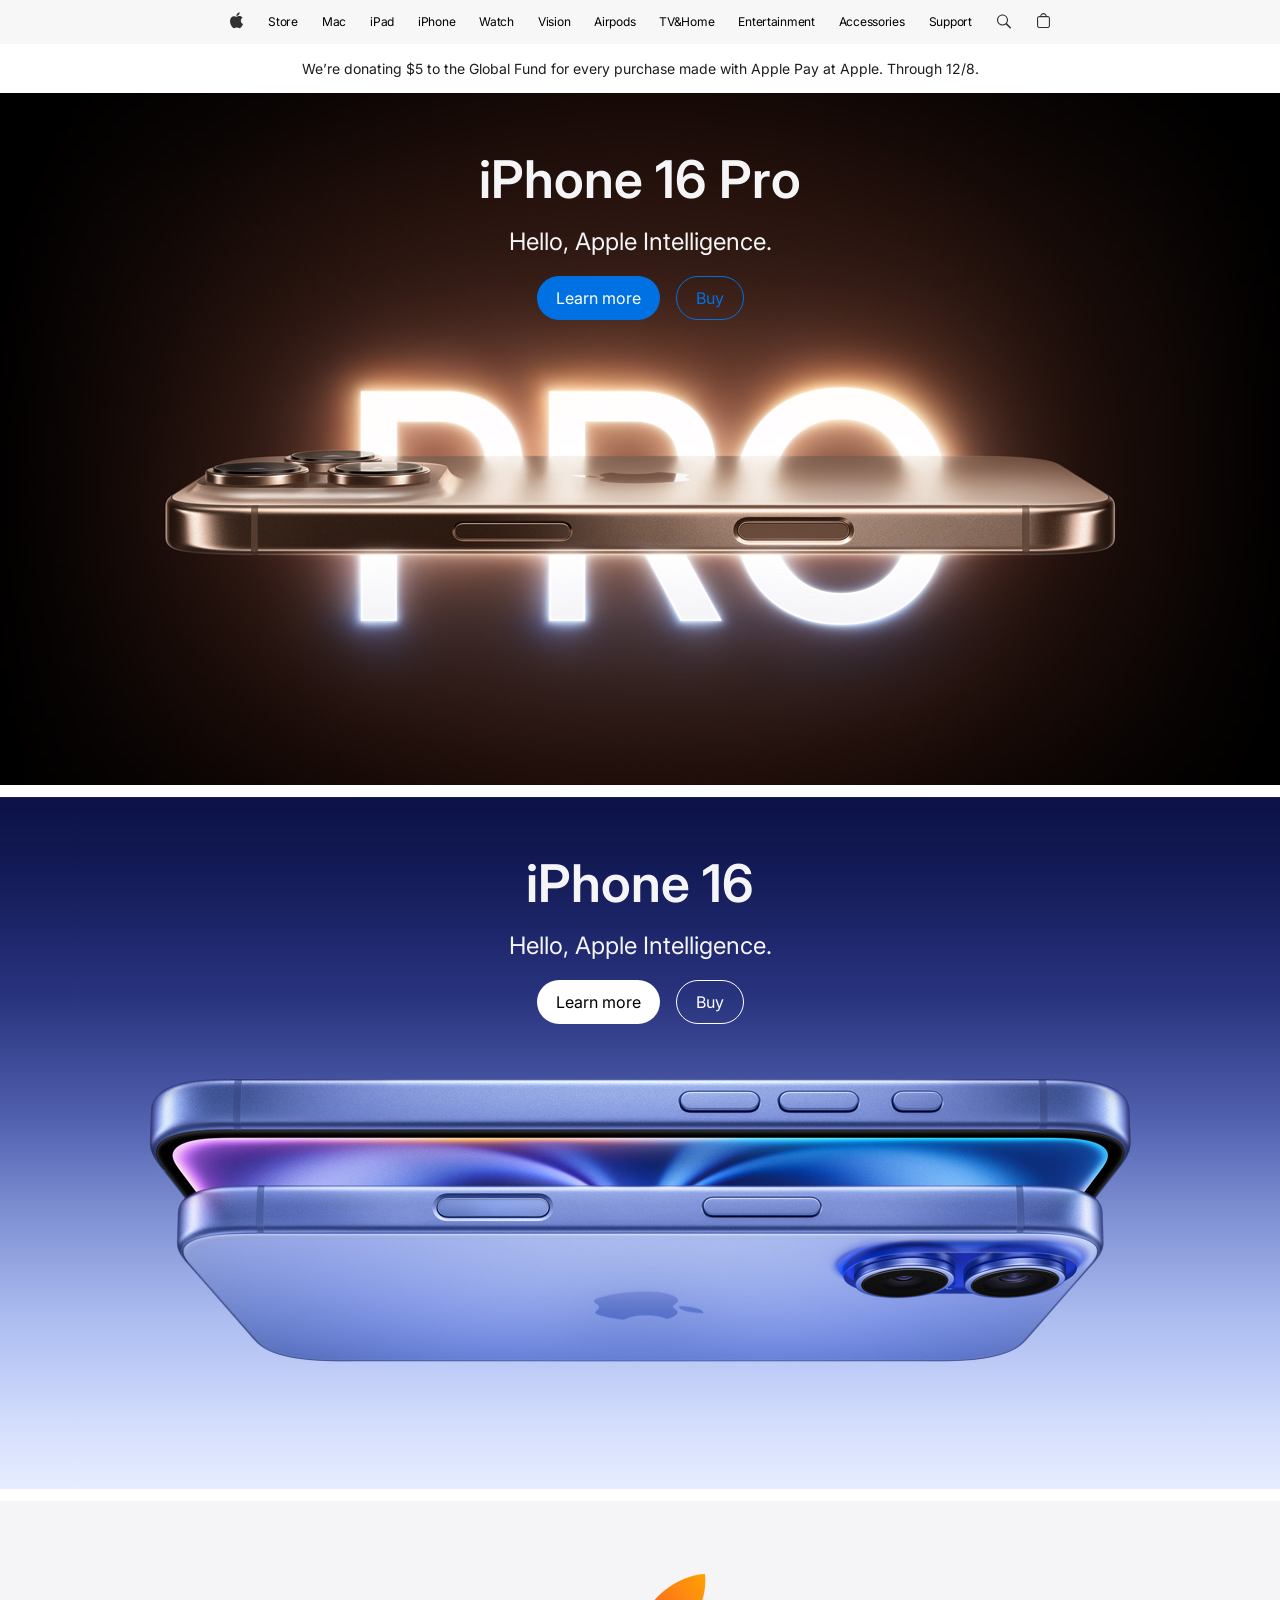
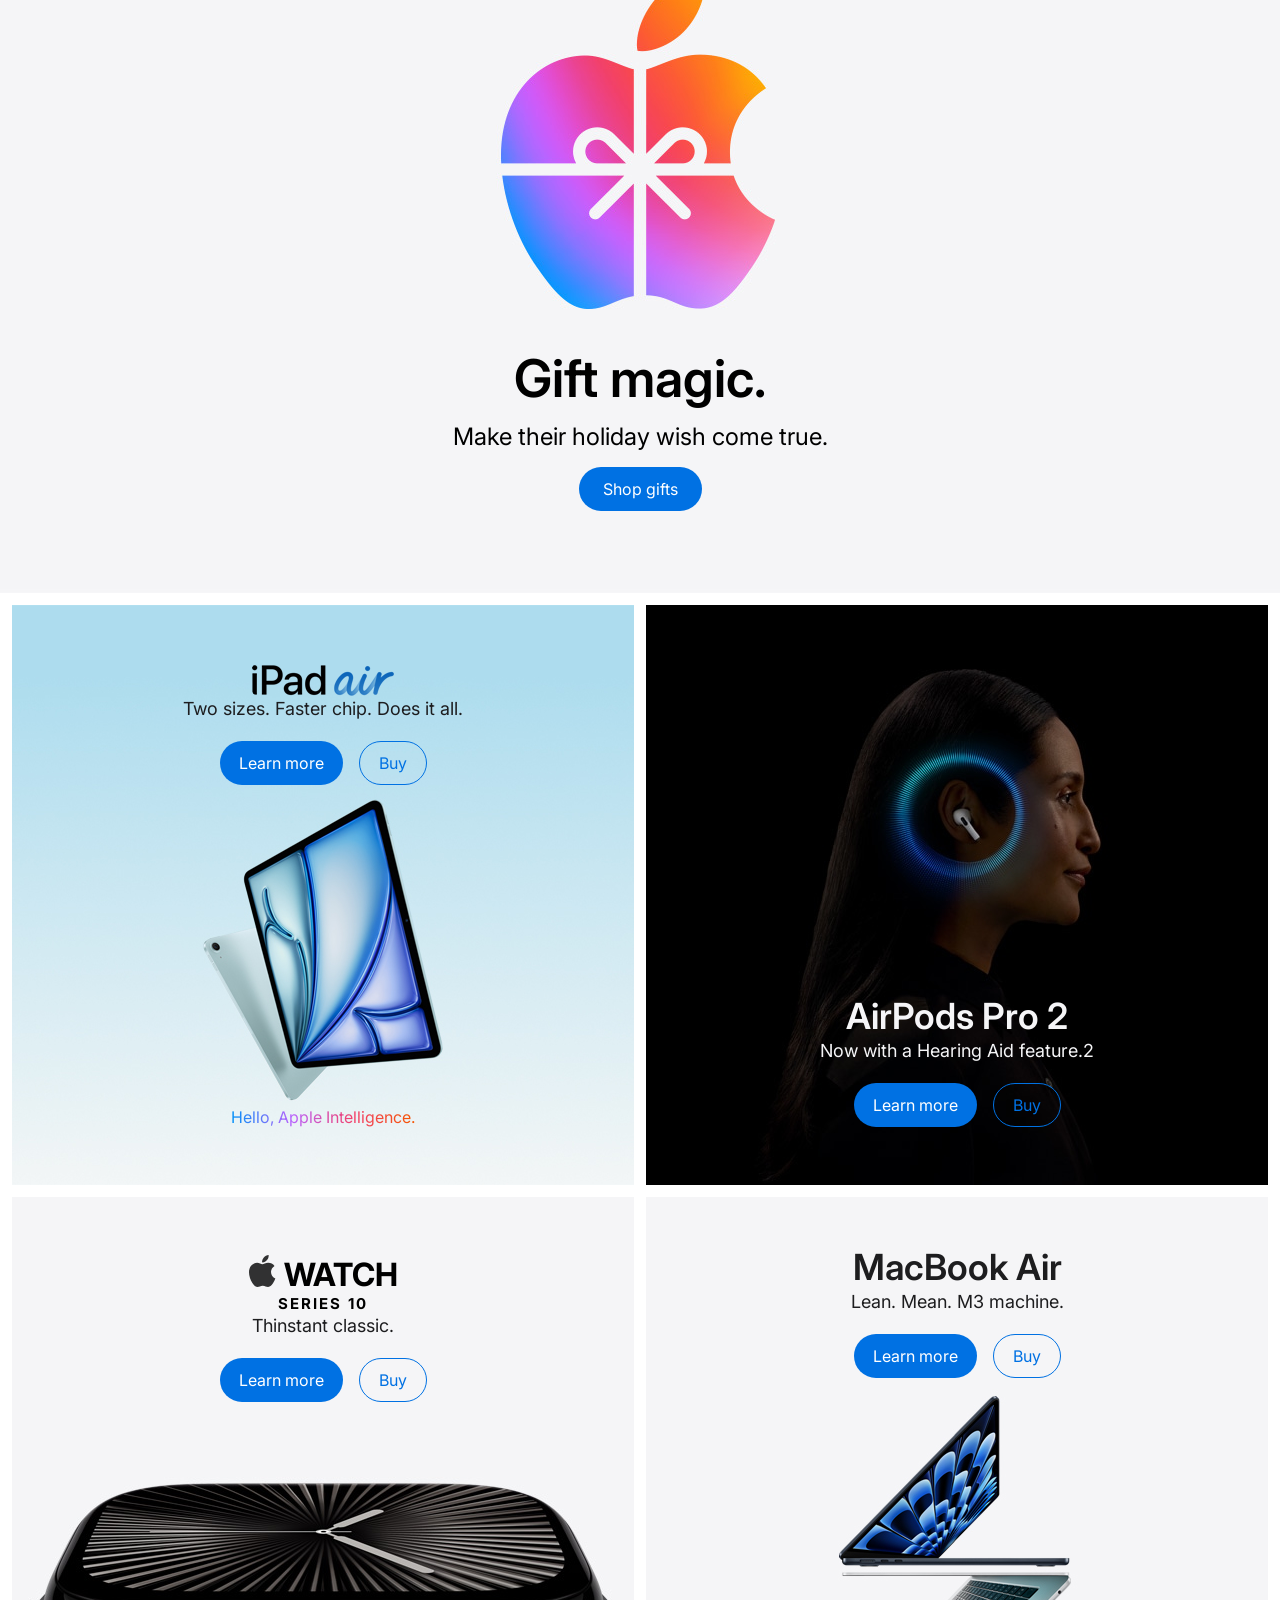
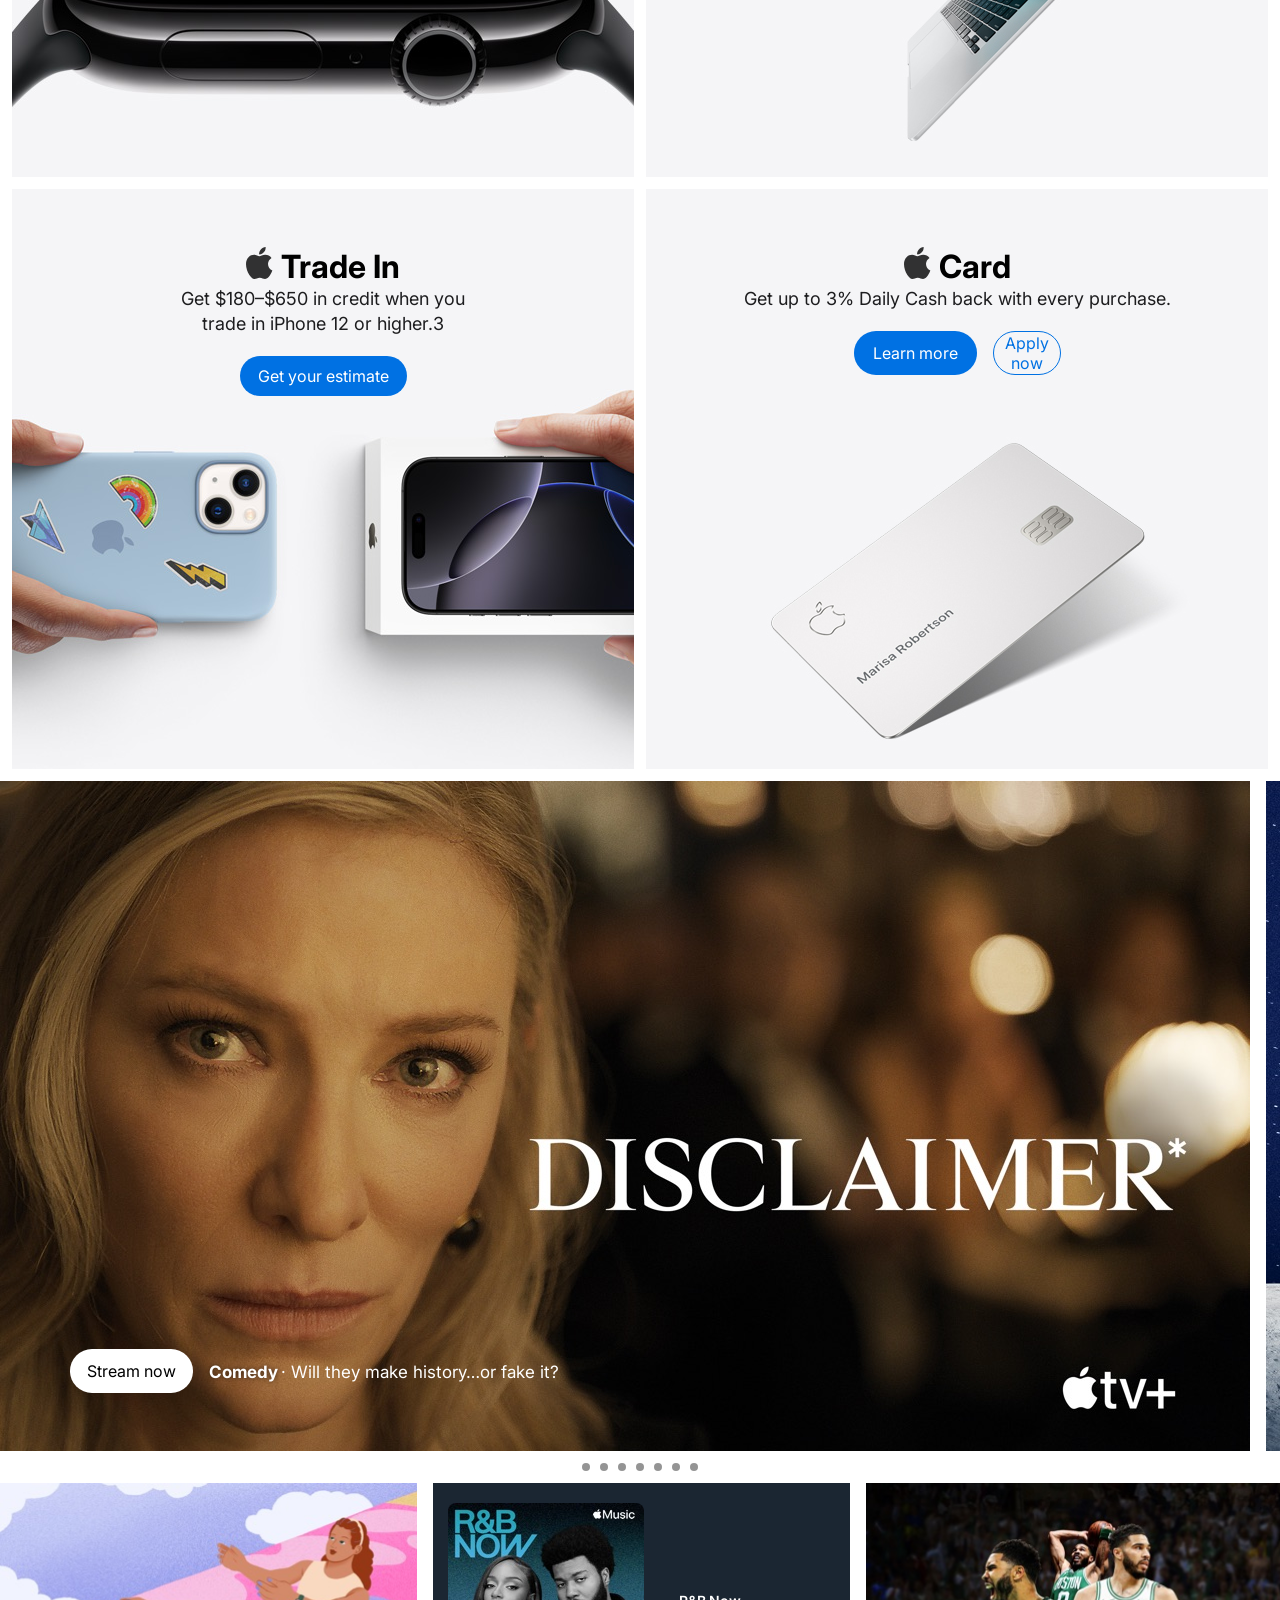
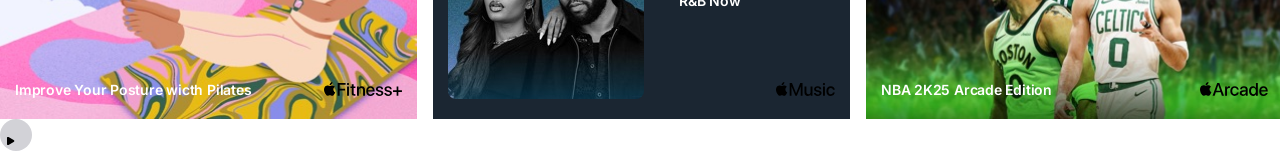
==== commit be0ec295: "style" ====
--- a/index.html
+++ b/index.html
@@ -71,7 +71,7 @@
       </div>
     </section>
     <section class="fourth">
-      <div class="item neg-2 pad">
+      <div class="item iPad-air pad">
         <div class="ipad">
           <img src="./images/ipadair.png" alt="" />
           <p class="classic">Two sizes. Faster chip. Does it all.</p>
@@ -82,8 +82,19 @@
         </div>
         <p>Hello, Apple Intelligence.</p>
       </div>
-      <div class="item doloo-1"></div>
-      <div class="item hoyr-2">
+      <div class="tablet">
+        <div class="item airpods4">
+          <p class="airpod air">AirPods 4</p>
+          <p class="classic black">
+            Iconic. Now supersonic. Available with Active Noise Cancellation.2
+          </p>
+          <div class="buttons-container">
+            <button class="primary-button">Learn more</button>
+            <button class="secondary-button">Buy</button>
+          </div>
+        </div>
+      </div>
+      <div class="item airpods-pro2">
         <p class="airpod air">AirPods Pro 2</p>
         <p class="classic black">Now with a Hearing Aid feature.2</p>
         <div class="buttons-container">
@@ -91,7 +102,7 @@
           <button class="secondary-button">Buy</button>
         </div>
       </div>
-      <div class="item gurav-2 pad">
+      <div class="item apple-watch pad">
         <div class="applewatch">
           <svg
             xmlns="http://www.w3.org/2000/svg"
@@ -115,7 +126,7 @@
           <button class="secondary-button">Buy</button>
         </div>
       </div>
-      <div class="item duruv">
+      <div class="item macbookair">
         <p class="air">MacBook Air</p>
         <p class="classic">Lean. Mean. M3 machine.</p>
         <div class="buttons-container">
@@ -123,7 +134,29 @@
           <button class="secondary-button">Buy</button>
         </div>
       </div>
-      <div class="item tav pad">
+      <div class="tablet">
+        <div class="item small-business">
+          <p class="air">Apple for Small Business</p>
+          <p class="classic">
+            Hardware, software, and expert help - all in one place.
+          </p>
+          <div class="buttons-container">
+            <button class="primary-button">learn more</button>
+          </div>
+        </div>
+      </div>
+      <div class="tablet">
+        <div class="item apple-deals">
+          <p class="air">Carrier deals at Apple</p>
+          <p class="classic">
+            Get up to $1000 in credit on a new iPhone. Trade-in may be required.
+          </p>
+          <div class="buttons-container">
+            <button class="primary-button gurav">Find your deal</button>
+          </div>
+        </div>
+      </div>
+      <div class="item trade-in pad">
         <div class="apple-tradein">
           <div class="applewatch">
             <svg
@@ -150,7 +183,7 @@
         </div>
       </div>
 
-      <div class="item zurgaa pad">
+      <div class="item card pad">
         <div class="applewatch">
           <svg
             xmlns="http://www.w3.org/2000/svg"
--- a/style.css
+++ b/style.css
@@ -57,16 +57,19 @@
 .menu-icon {
   margin-top: 9px;
 } */
-@media (min-width: 768px) and (max-width: 1920px) {
+@media (max-width: 2100px) {
+  .tablet {
+    display: none;
+  }
+}
+@media (min-width: 768px) and (max-width: 2100px) {
   .menu {
     display: none;
   }
   .la-music3 {
     display: none;
   }
-  .doloo-1 {
-    display: none;
-  }
+
   .first {
     background-image: url("images/ec3175b4a85620366114b7dc1d62789aa36c0536\ \(1\).jpg");
     width: 100%;
--- a/second.css
+++ b/second.css
@@ -9,6 +9,11 @@
   font-size: 16px;
   font-weight: 400;
   border-radius: 40px;
+}
+.buttons-container {
+  margin-top: 20px;
+  display: flex;
+  gap: 16px;
 }
 .secondary-button {
   border: #0071e3 solid 1px;
--- a/fourth.css
+++ b/fourth.css
@@ -14,7 +14,7 @@
   flex-direction: column;
   align-items: center;
 }
-.neg-2 {
+.iPad-air {
   background-image: url("images/ipad.jpg");
   display: flex;
   flex-direction: column;
@@ -27,7 +27,7 @@
   flex-direction: column;
   align-items: center;
 }
-.neg-2 > p {
+.iPad-air > p {
   background: linear-gradient(
     90deg,
     #0090f7 0%,
@@ -43,16 +43,16 @@
   justify-content: end;
 }
 
-.gurav-2 {
+.apple-watch {
   background-image: url("./images/apple-watch.jpg");
 }
-.tav {
+.trade-in {
   background-image: url("./images/trade-in.jpg");
   display: flex;
   flex-direction: column;
   align-items: center;
 }
-.hoyr-2 {
+.airpods-pro2 {
   background-image: url("./images/airpods-pro.jpg");
 
   display: flex;
@@ -60,12 +60,12 @@
   justify-content: end;
   padding: 58px;
 }
-.duruv {
+.macbookair {
   background-image: url("images/macbook-air.jpg");
 
   padding: 48px;
 }
-.zurgaa {
+.card {
   background-image: url("./images/card.jpg");
 }
 .applewatch {
@@ -130,6 +130,12 @@
   line-height: normal;
   letter-spacing: 2px;
 }
+.small-business {
+  background-image: url("images/faea9510bf75f3061ee55679cd22eea7569fcf6a.png");
+}
+.apple-deals {
+  background-image: url("images/apple-deals.png");
+}
 @media (max-width: 768px) {
   .third {
     display: none;
@@ -145,10 +151,28 @@
     justify-content: space-between;
     padding: 16px;
   }
+  .apple-watch {
+    background-image: url("images/Figure.png");
+  }
+  .card {
+    display: none;
+  }
+  .airpods4 {
+    background-image: url("images/da862da9442f25fda2746d5c8c6f9ec5d93a3101.jpg");
+  }
+  .airpods-pro2 {
+    display: npne;
+  }
+  .tablet {
+    display: contents;
+  }
 }
 @media (min-width: 430px) and (max-width: 768px) {
-  /* .neg-2 {
+  .iPad-air {
     grid-column-start: 1;
     grid-column-end: 3;
-  } */
+  }
+  .airpods-pro2 {
+    display: none;
+  }
 }
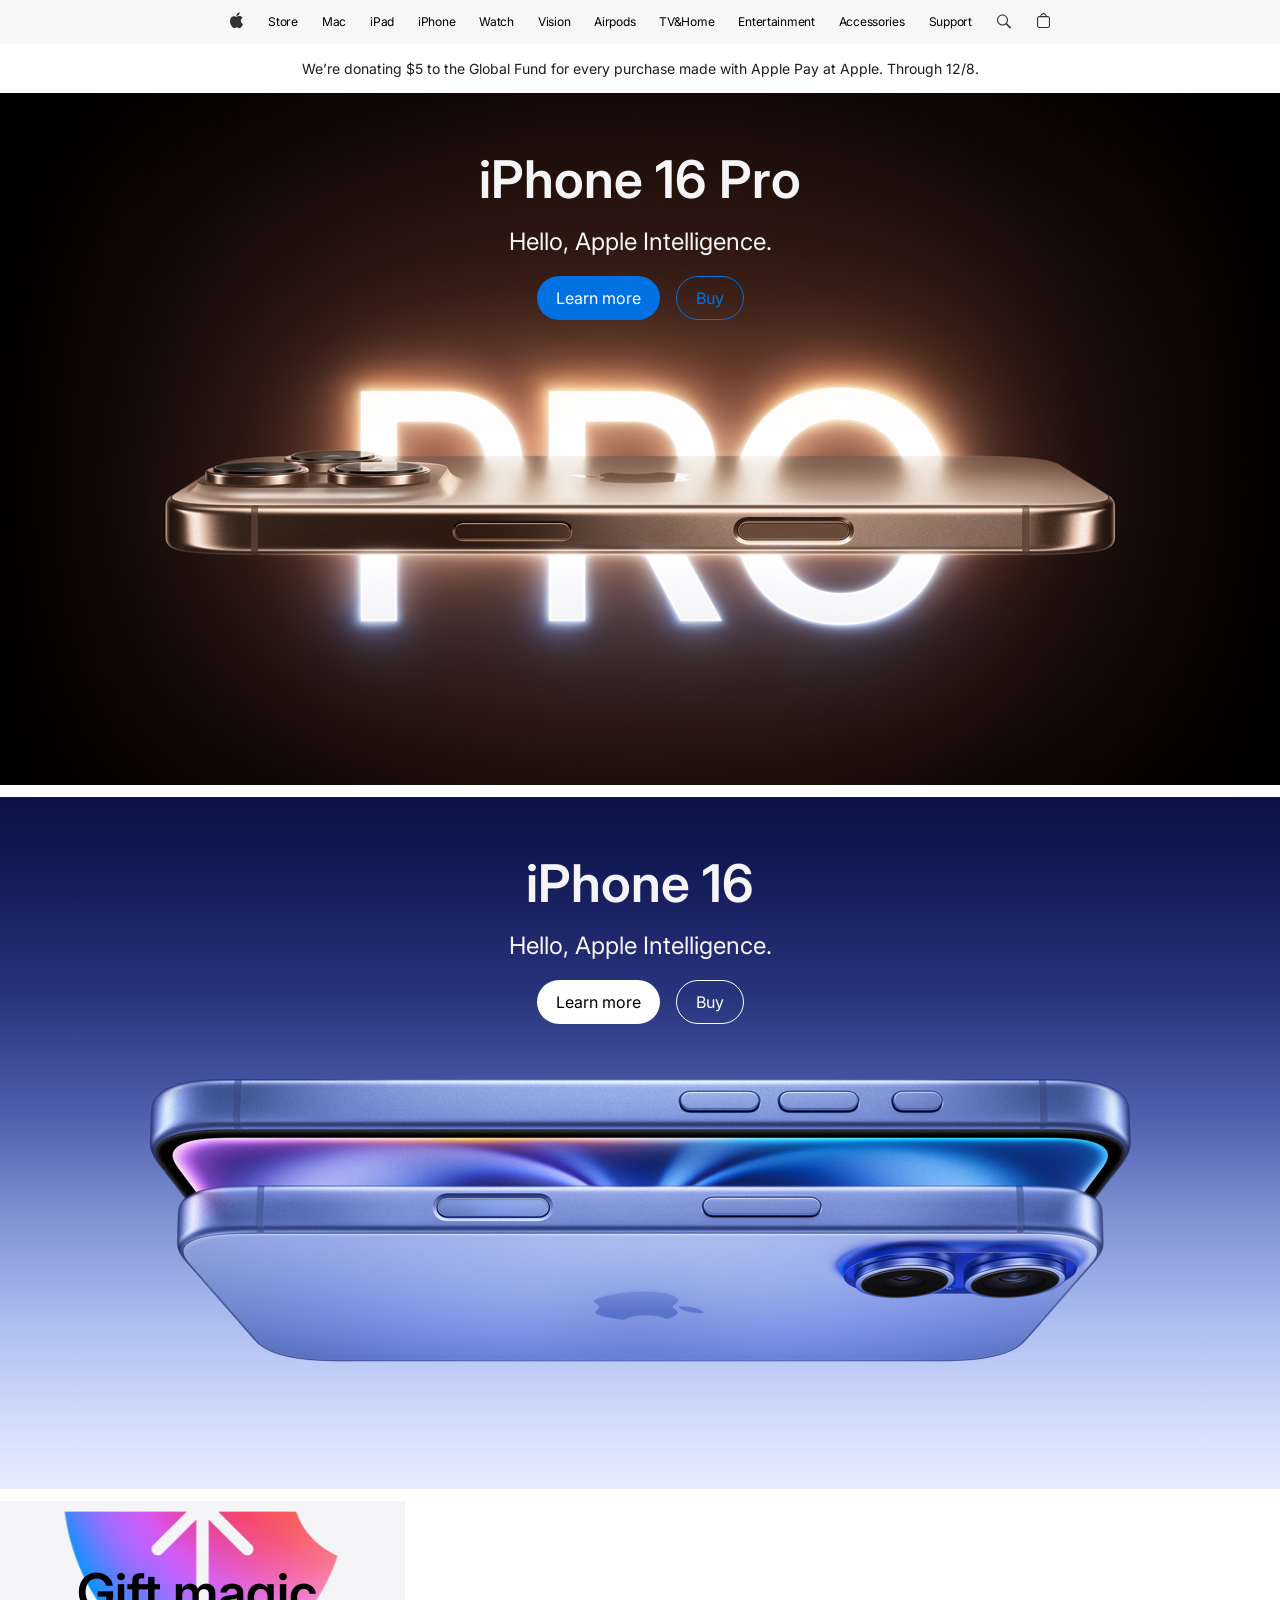
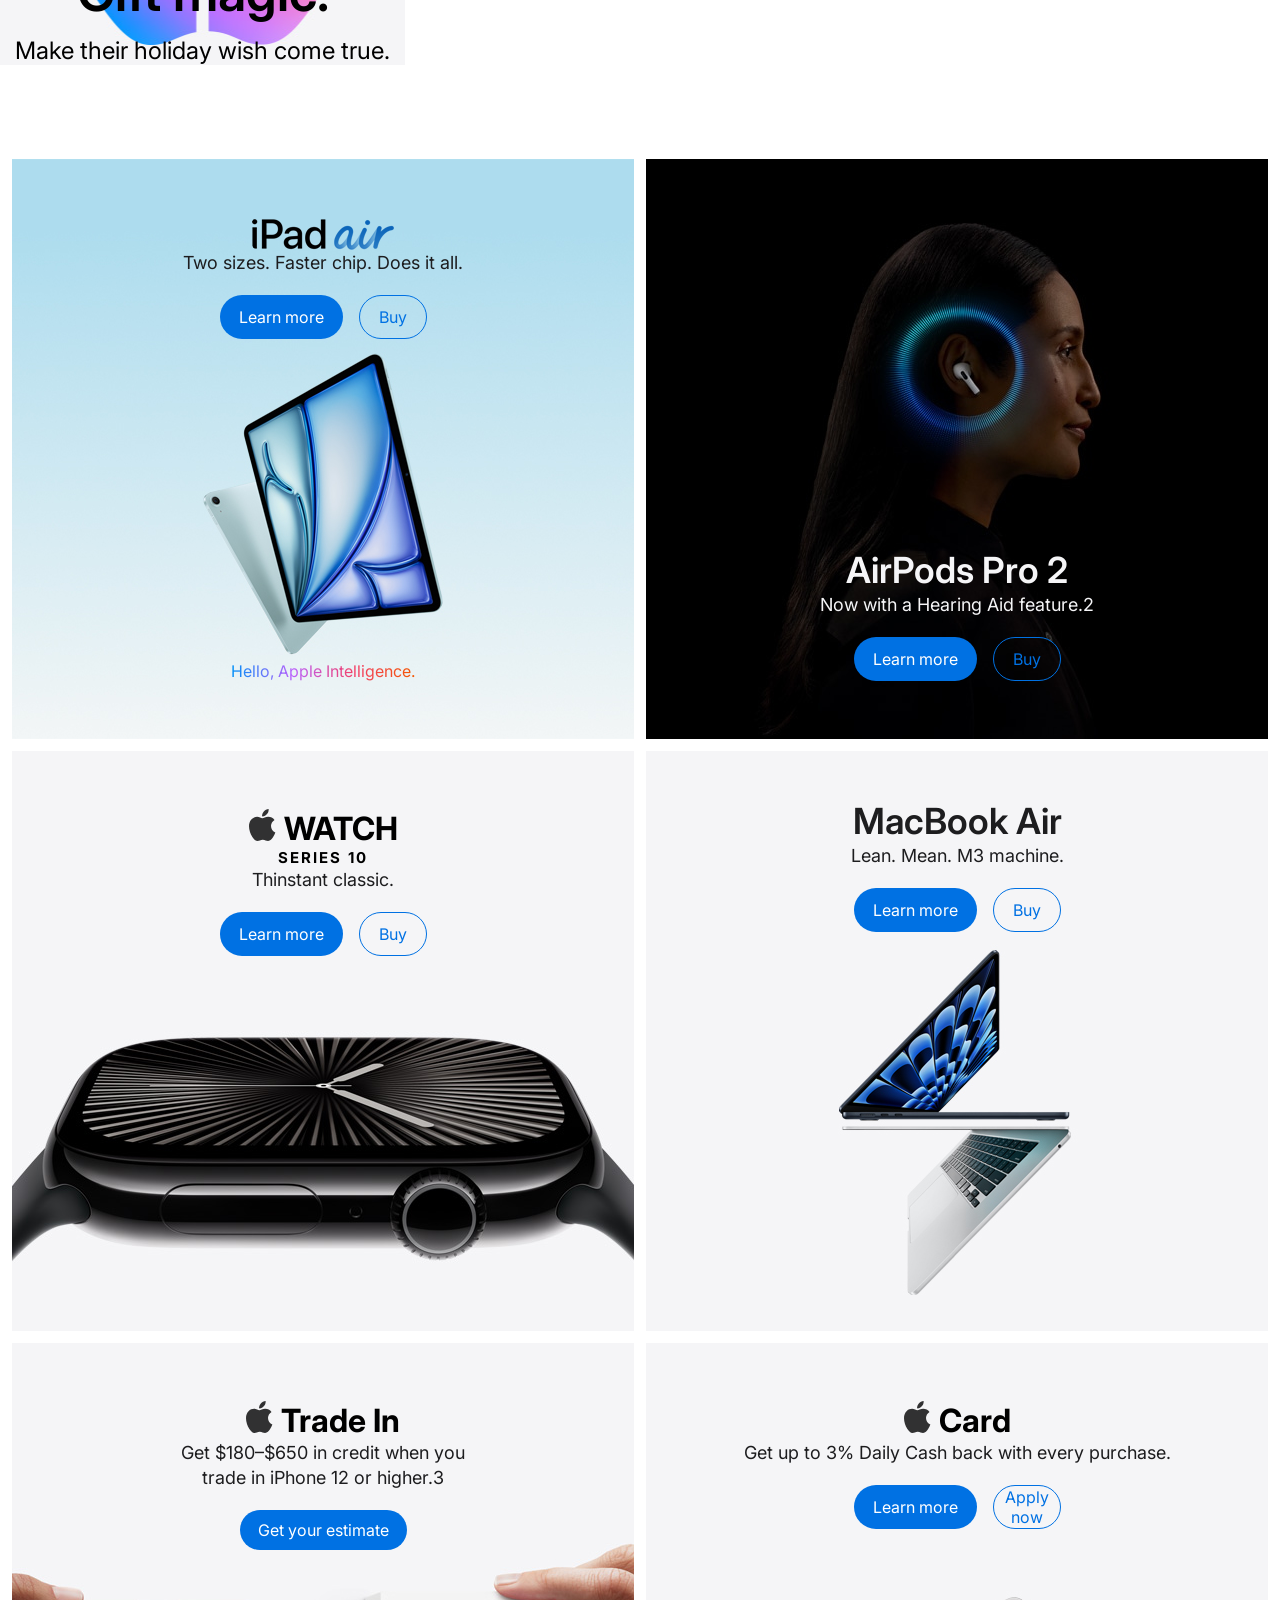
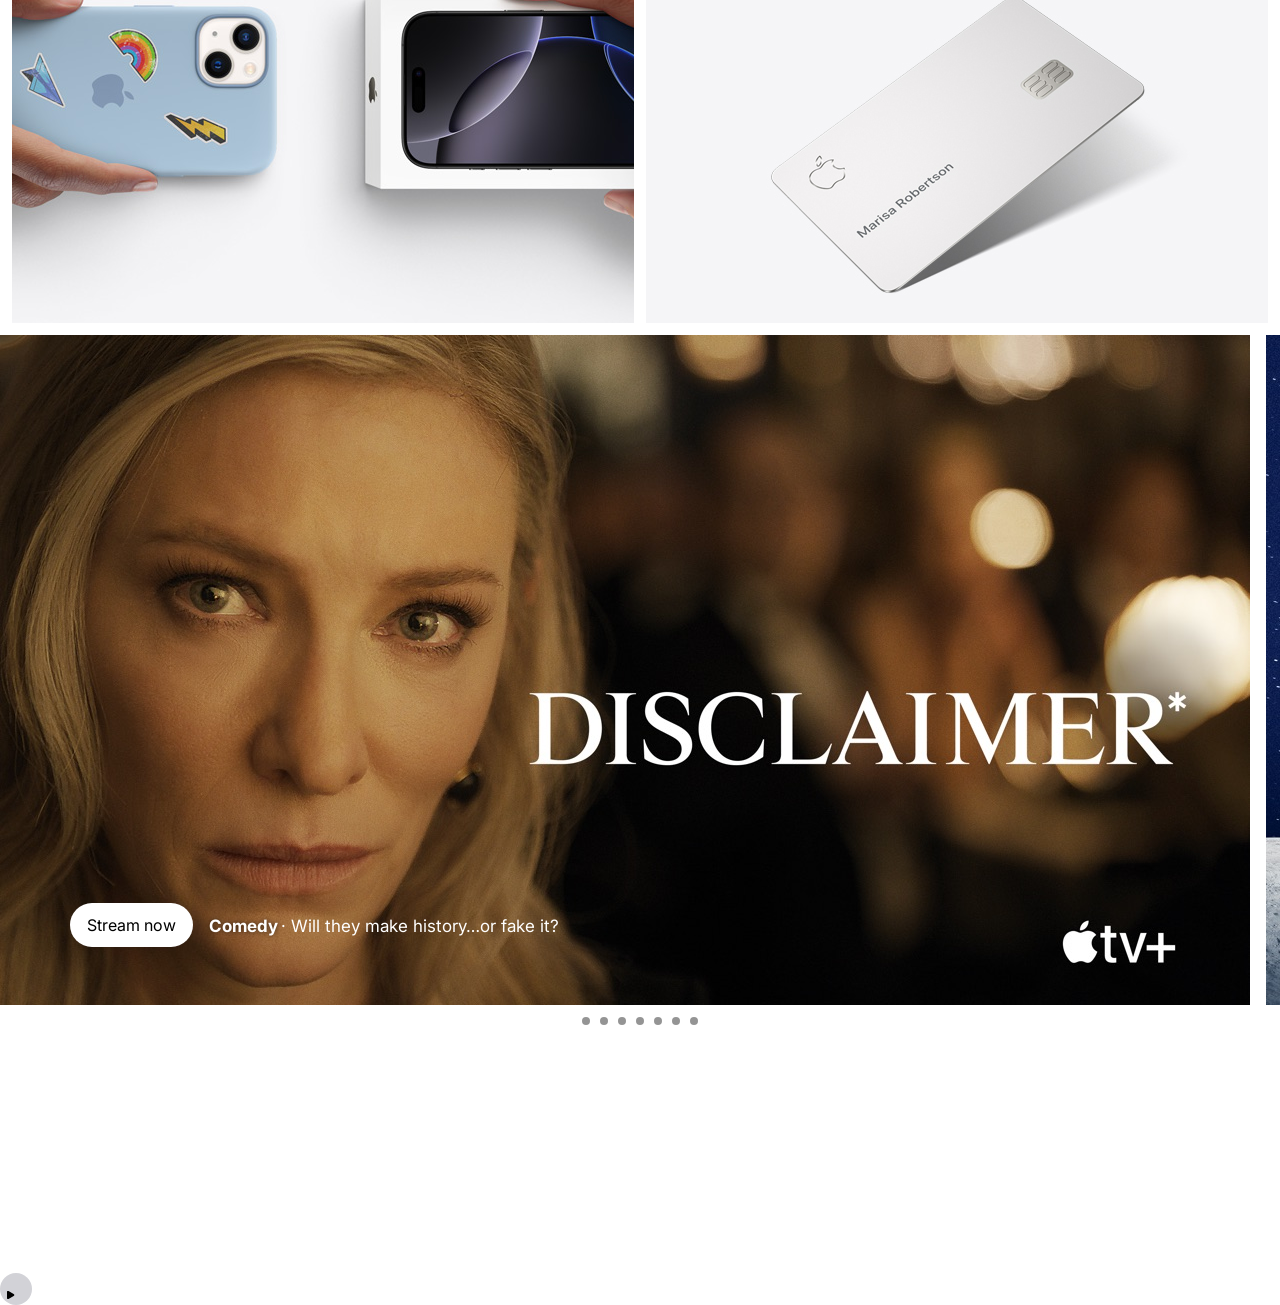
==== commit 37e85f57: "style" ====
--- a/index.html
+++ b/index.html
@@ -69,6 +69,17 @@
         <p class="wish">Make their holiday wish come true.</p>
         <button class="primary-button">Shop gifts</button>
       </div>
+      <div class="iPad-air big">
+        <div class="ipad">
+          <img src="./images/ipadair.png" alt="" />
+          <p class="classic">Two sizes. Faster chip. Does it all.</p>
+          <div class="buttons-container">
+            <button class="primary-button">Learn more</button>
+            <button class="secondary-button">Buy</button>
+          </div>
+        </div>
+        <p>Hello, Apple Intelligence.</p>
+      </div>
     </section>
     <section class="fourth">
       <div class="item iPad-air pad">
@@ -147,7 +158,7 @@
       </div>
       <div class="tablet">
         <div class="item apple-deals">
-          <p class="air">Carrier deals at Apple</p>
+          <p class="air deal-2">Carrier deals at Apple</p>
           <p class="classic">
             Get up to $1000 in credit on a new iPhone. Trade-in may be required.
           </p>
@@ -236,25 +247,34 @@
           </div>
         </div>
       </div>
-      <div class="movie dis" id="item4">
-        <div class="buttons-container">
-          <button class="primary-button neg">Stream now</button>
-          <div class="movie-caption">
-            <p class="primary-1">Comedy</p>
-            <p class="secondary-1">· Will they make history…or fake it?</p>
-          </div>
-        </div>
-      </div>
-      <div class="movie fly" id="item5">
-        <div class="buttons-container">
-          <button class="primary-button neg">Stream now</button>
-          <div class="movie-caption">
-            <p class="primary-1">Comedy</p>
-            <p class="secondary-1">· Will they make history…or fake it?</p>
-          </div>
-        </div>
-      </div>
-      <div class="movie shrink" id="item6">
+      <div class="movie charlie" id="item4">
+        <div class="buttons-container">
+          <button class="primary-button neg">Stream now</button>
+          <div class="movie-caption">
+            <p class="primary-1">Comedy</p>
+            <p class="secondary-1">· Will they make history…or fake it?</p>
+          </div>
+        </div>
+      </div>
+      <div class="movie bad" id="item5">
+        <div class="buttons-container">
+          <button class="primary-button neg">Stream now</button>
+          <div class="movie-caption">
+            <p class="primary-1">Comedy</p>
+            <p class="secondary-1">· Will they make history…or fake it?</p>
+          </div>
+        </div>
+      </div>
+      <div class="movie foot" id="item6">
+        <div class="buttons-container">
+          <button class="primary-button neg">Stream now</button>
+          <div class="movie-caption">
+            <p class="primary-1">Comedy</p>
+            <p class="secondary-1">· Will they make history…or fake it?</p>
+          </div>
+        </div>
+      </div>
+      <div class="movie last" id="item7">
         <div class="buttons-container">
           <button class="primary-button neg">Stream now</button>
           <div class="movie-caption">
@@ -358,6 +378,88 @@
           />
         </svg>
       </div>
+      <div class="footer fitness1">
+        <p>Improve Your Posture wicth Pilates</p>
+        <svg
+          xmlns="http://www.w3.org/2000/svg"
+          width="78"
+          height="14"
+          viewBox="0 0 78 14"
+          fill="none"
+        >
+          <path
+            d="M13.6674 13.7509V1.06533H21.5885V2.76172H15.6364V6.77958H21.0867V8.44124H15.6364V13.7509H13.6674ZM22.9151 2.05851C22.9151 1.45253 23.4064 0.968096 24.0141 0.968096C24.6201 0.968096 25.1132 1.45253 25.1132 2.05851C25.1132 2.6558 24.6219 3.14892 24.0141 3.14892C23.4064 3.14892 22.9151 2.65754 22.9151 2.05851ZM23.0644 4.50325H24.9639V13.7509H23.0644V4.50325ZM29.6555 2.31375V4.50325H31.4126V6.00691H29.6555V11.1048C29.6555 11.9052 30.0062 12.2646 30.7806 12.2646C30.9733 12.2646 31.2824 12.2473 31.4039 12.2212V13.7249C31.1939 13.777 30.7719 13.8134 30.3483 13.8134C28.4765 13.8134 27.7455 13.1015 27.7455 11.3166V6.00691H26.3999V4.50325H27.7455V2.31375H29.6555ZM33.0066 4.50325H34.8176V6.05032H34.861C35.3628 4.99463 36.3473 4.34525 37.7711 4.34525C39.8112 4.34525 40.9798 5.64576 40.9798 7.76407V13.7509H39.0716V8.13391C39.0716 6.74485 38.4204 5.98087 37.1026 5.98087C35.7656 5.98087 34.9044 6.93064 34.9044 8.3631V13.7527H33.0048V4.50325H33.0066ZM50.5591 11.0336C50.2952 12.7213 48.696 13.9263 46.5777 13.9263C43.8621 13.9263 42.2178 12.0893 42.2178 9.1705C42.2178 6.2691 43.8881 4.33483 46.4996 4.33483C49.0658 4.33483 50.6667 6.14582 50.6667 8.94998V9.6011H44.1347V9.7157C44.1347 11.3235 45.1018 12.3879 46.6228 12.3879C47.7046 12.3879 48.505 11.8427 48.7585 11.0336H50.5591ZM44.1416 8.27455H48.7655C48.722 6.85945 47.8244 5.86627 46.4978 5.86627C45.1695 5.86627 44.2371 6.87681 44.1416 8.27455ZM55.5163 4.33657C57.6693 4.33657 59.0671 5.53289 59.1296 7.23797H57.3446C57.2387 6.34202 56.5807 5.77945 55.5163 5.77945C54.4884 5.77945 53.8025 6.28125 53.8025 7.01919C53.8025 7.59912 54.2245 7.995 55.2263 8.2242L56.73 8.56625C58.6208 9.00554 59.3414 9.74348 59.3414 11.0805C59.3414 12.7682 57.7683 13.928 55.5875 13.928C53.2747 13.928 51.8856 12.7942 51.7103 11.0353H53.5907C53.7661 12.0024 54.4259 12.4765 55.5857 12.4765C56.7282 12.4765 57.4315 12.0024 57.4315 11.2454C57.4315 10.6481 57.0894 10.2956 56.0771 10.0664L54.5735 9.7157C52.8146 9.31114 51.9447 8.46728 51.9447 7.12163C51.9481 5.47039 53.3893 4.33657 55.5163 4.33657ZM64.1041 4.33657C66.2572 4.33657 67.6549 5.53289 67.7175 7.23797H65.9325C65.8266 6.34202 65.1685 5.77945 64.1041 5.77945C63.0762 5.77945 62.3904 6.28125 62.3904 7.01919C62.3904 7.59912 62.8123 7.995 63.8142 8.2242L65.3178 8.56625C67.2087 9.00554 67.9293 9.74348 67.9293 11.0805C67.9293 12.7682 66.3562 13.928 64.1753 13.928C61.8626 13.928 60.4735 12.7942 60.2981 11.0353H62.1786C62.3539 12.0024 63.0137 12.4765 64.1736 12.4765C65.3161 12.4765 66.0193 12.0024 66.0193 11.2454C66.0193 10.6481 65.6773 10.2956 64.665 10.0664L63.1613 9.7157C61.4024 9.31114 60.5325 8.46728 60.5325 7.12163C60.5343 5.47039 61.9772 4.33657 64.1041 4.33657ZM74.3467 13.7631H72.6156V9.99525H69.0284V8.2815H72.6156V4.51541H74.3467V8.2815H77.9427V9.99525H74.3467V13.7631ZM7.63713 2.30507C8.11809 1.7234 8.44105 0.91427 8.3525 0.110352C7.66144 0.138133 6.82453 0.570478 6.32794 1.15215C5.88344 1.6661 5.49277 2.49085 5.59868 3.27914C6.36961 3.33818 7.1579 2.88674 7.63713 2.30507ZM8.33513 3.43194C7.20305 3.3486 6.24286 4.06396 5.70807 4.06396C5.1646 4.06396 4.32596 3.4493 3.4387 3.46667C2.27189 3.48403 1.1971 4.14557 0.594595 5.19084C-0.617359 7.29353 0.28553 10.4102 1.46623 12.117C2.04443 12.9505 2.73201 13.8916 3.63664 13.8568C4.50654 13.8221 4.83644 13.2943 5.88865 13.2943C6.94086 13.2943 7.23777 13.8568 8.15803 13.8412C9.09564 13.8238 9.68947 12.9904 10.2625 12.1518C10.9257 11.1846 11.1983 10.247 11.214 10.1967C11.1931 10.188 9.38735 9.49519 9.36998 7.41507C9.35435 5.67527 10.7903 4.8401 10.8545 4.79843C10.0385 3.59689 8.77963 3.46493 8.33513 3.43194Z"
+            fill="black"
+          />
+        </svg>
+      </div>
+      <div class="footer music1">
+        <img class="rnb-music1" src="./images/music.jpg" alt="" />
+        <img
+          class="la-music3"
+          src="./images/3f358876755b6f08814f4be990e25386ca94c9f3.jpg"
+          alt=""
+        />
+        <p class="rnb">R&B Now</p>
+        <p class="la-music3">La Oficial</p>
+        <svg
+          xmlns="http://www.w3.org/2000/svg"
+          width="59"
+          height="14"
+          viewBox="0 0 59 14"
+          fill="none"
+        >
+          <path
+            d="M24.7392 13.7617V4.40572H24.6783L20.8463 13.7617H19.3845L15.5403 4.40572H15.4794V13.7617H13.6817V1.04926H15.9632L20.0771 11.1795H20.1484L24.2537 1.04926H26.5438V13.7617H24.7392ZM36.4823 13.7617H34.6585V12.194H34.615C34.1034 13.3041 33.1619 13.9287 31.7436 13.9287C29.7267 13.9287 28.4929 12.6168 28.4929 10.4922V4.49272H30.3967V10.1216C30.3967 11.531 31.0667 12.2879 32.3788 12.2879C33.7536 12.2879 34.582 11.3361 34.582 9.89194V4.49272H36.4858L36.4823 13.7617ZM41.6978 4.32568C43.8557 4.32568 45.2566 5.52454 45.3192 7.23322H43.5303C43.4241 6.33538 42.7646 5.77162 41.6978 5.77162C40.6676 5.77162 39.9802 6.27448 39.9802 7.01398C39.9802 7.59514 40.4031 7.99186 41.4072 8.22154L42.9142 8.56432C44.8093 9.00454 45.5315 9.74404 45.5315 11.0838C45.5315 12.7751 43.9549 13.9374 41.7691 13.9374C39.4511 13.9374 38.059 12.8012 37.8832 11.0386H39.7696C39.9454 12.0078 40.6067 12.4828 41.7691 12.4828C42.9142 12.4828 43.619 12.0078 43.619 11.2491C43.619 10.6506 43.2762 10.2974 42.2616 10.0677L40.7546 9.7162C38.9917 9.31078 38.1199 8.46514 38.1199 7.11664C38.1199 5.4619 39.566 4.32568 41.6978 4.32568ZM46.8611 2.05324C46.8489 1.4425 47.3344 0.937898 47.9452 0.925718C48.5561 0.913538 49.0607 1.399 49.0729 2.00974C49.0851 2.62048 48.5996 3.12508 47.9888 3.13726C47.98 3.13726 47.9714 3.13726 47.9627 3.13726C47.3588 3.14074 46.8663 2.65702 46.8611 2.05324ZM47.0107 4.49272H48.9146V13.76H47.0107V4.49272ZM56.9475 7.68214C56.7543 6.69556 56.013 5.91082 54.7722 5.91082C53.3 5.91082 52.3324 7.13578 52.3324 9.12634C52.3324 11.1621 53.3104 12.3419 54.7913 12.3419C55.9625 12.3419 56.73 11.6981 56.9492 10.6245H58.7817C58.5781 12.5976 57.0014 13.9374 54.7722 13.9374C52.1201 13.9374 50.3938 12.1226 50.3938 9.12808C50.3938 6.18574 52.1201 4.32742 54.7548 4.32742C57.1424 4.32742 58.5955 5.86036 58.7643 7.68388L56.9475 7.68214ZM7.63787 2.28988C8.15298 1.67392 8.40879 0.882218 8.35136 0.0800781C7.5613 0.154898 6.83039 0.532478 6.31354 1.13452C5.87152 1.64434 5.48171 2.47606 5.58264 3.25906C6.36401 3.32692 7.14538 2.86756 7.63787 2.28988ZM8.34092 3.41044C7.20629 3.34258 6.24045 4.05424 5.69924 4.05424C5.15629 4.05424 4.32619 3.4435 3.42997 3.4609C2.24139 3.49048 1.15896 4.1482 0.584683 5.18872C-0.635224 7.29064 0.262739 10.4087 1.44958 12.1191C2.0256 12.9665 2.71995 13.8992 3.63358 13.8644C4.49848 13.8313 4.83608 13.3041 5.88719 13.3041C6.93655 13.3041 7.24109 13.8644 8.15646 13.847C9.10489 13.8296 9.69831 12.9996 10.2743 12.1522C10.6833 11.5519 11.0017 10.8959 11.2228 10.2034C11.2054 10.186 9.39377 9.49174 9.37636 7.40722C9.35896 5.662 10.7999 4.83202 10.866 4.77982C10.0533 3.58096 8.78294 3.44524 8.34092 3.41044Z"
+            fill="black"
+          />
+        </svg>
+      </div>
+      <div class="footer basketball">
+        <p>NBA 2K25 Arcade Edition</p>
+        <svg
+          xmlns="http://www.w3.org/2000/svg"
+          width="68"
+          height="15"
+          viewBox="0 0 68 15"
+          fill="none"
+        >
+          <path
+            d="M20.71 11.291H15.8199L14.647 14.7596H12.5751L17.207 1.92843H19.358L23.9899 14.7596H21.8829L20.71 11.291ZM16.3273 9.69105H20.2025L18.2904 4.06227H18.2377L16.3273 9.69105ZM25.0821 5.40405H26.9134V6.99521H26.9573C27.2681 5.90106 28.1039 5.25301 29.2066 5.25301C29.4823 5.25301 29.7228 5.29691 29.865 5.32501V7.11288C29.714 7.05141 29.3769 7.00575 29.0029 7.00575C27.7668 7.00575 27.003 7.83294 27.003 9.15715V14.7596H25.0821V5.40405ZM36.8885 8.62325C36.6936 7.62746 35.9456 6.83539 34.6937 6.83539C33.2082 6.83539 32.2319 8.07179 32.2319 10.0809C32.2319 12.1358 33.2187 13.3265 34.713 13.3265C35.8947 13.3265 36.669 12.6767 36.8902 11.5931H38.7392C38.5337 13.5847 36.9429 14.937 34.6937 14.937C32.0177 14.937 30.2759 13.1052 30.2759 10.0827C30.2759 7.11288 32.0177 5.2372 34.6761 5.2372C37.0851 5.2372 38.5513 6.78446 38.7216 8.62501L36.8885 8.62325ZM39.726 12.1006C39.726 10.4638 40.9796 9.45923 43.2026 9.33453L45.7626 9.1835V8.46343C45.7626 7.42373 45.0603 6.80026 43.8874 6.80026C42.7759 6.80026 42.0823 7.33416 41.9138 8.17014H40.1C40.2071 6.48063 41.6469 5.23545 43.9576 5.23545C46.2244 5.23545 47.673 6.43496 47.673 8.3124V14.7596H45.8329V13.2211H45.789C45.2464 14.2608 44.0647 14.9194 42.8373 14.9194C41.006 14.9194 39.726 13.7814 39.726 12.1006ZM45.7626 11.2559V10.5182L43.4607 10.6605C42.3141 10.7413 41.6644 11.2471 41.6644 12.0479C41.6644 12.8664 42.3404 13.4003 43.3711 13.4003C44.7126 13.3985 45.7626 12.4747 45.7626 11.2559ZM49.0233 10.0827C49.0233 7.13044 50.5877 5.25476 52.9353 5.25476C54.2768 5.25476 55.3444 5.93092 55.8694 6.96184H55.9045V1.92843H57.8342V14.7596H55.9659V13.1684H55.9308C55.3795 14.2345 54.3137 14.9194 52.9529 14.9194C50.5877 14.9194 49.0233 13.0332 49.0233 10.0827ZM50.9881 10.0827C50.9881 12.0567 51.9397 13.2931 53.4603 13.2931C54.9352 13.2931 55.922 12.0392 55.922 10.0827C55.922 8.1438 54.9352 6.87227 53.4603 6.87227C51.9397 6.87227 50.9881 8.11745 50.9881 10.0827ZM67.653 12.0111C67.3861 13.7181 65.7689 14.937 63.6268 14.937C60.8806 14.937 59.2178 13.0789 59.2178 10.1266C59.2178 7.19191 60.9069 5.23545 63.5477 5.23545C66.1429 5.23545 67.7618 7.06721 67.7618 9.90356V10.5622H61.1563V10.6781C61.1563 12.3044 62.1343 13.3809 63.6724 13.3809C64.7663 13.3809 65.574 12.8295 65.8321 12.0111C65.8304 12.0111 67.653 12.0111 67.653 12.0111ZM61.1633 9.21862H65.8391C65.7952 7.78728 64.8875 6.7827 63.546 6.7827C62.2045 6.7827 61.2616 7.80484 61.1633 9.21862ZM7.72712 3.18063C8.20647 2.58 8.53306 1.77388 8.44703 0.950195C7.74468 0.98532 6.88782 1.41385 6.39091 2.01448C5.94492 2.52906 5.55161 3.36855 5.65345 4.15886C6.44183 4.22736 7.23021 3.76371 7.72712 3.18063ZM8.43825 4.31166C7.29342 4.24316 6.31892 4.96147 5.77285 4.96147C5.22502 4.96147 4.38747 4.34503 3.4832 4.36259C2.30502 4.38015 1.21112 5.04577 0.612367 6.10655C-0.618492 8.2281 0.287533 11.3753 1.48503 13.1017C2.06622 13.957 2.76681 14.8983 3.68864 14.8632C4.5613 14.8298 4.90194 14.2977 5.96248 14.2977C7.02127 14.2977 7.32854 14.8632 8.25213 14.8456C9.20907 14.8281 9.80782 13.9904 10.389 13.1351C11.0562 12.1603 11.3284 11.219 11.346 11.1681C11.3284 11.1505 9.50054 10.4498 9.48298 8.34576C9.46543 6.58425 10.9193 5.74651 10.986 5.69383C10.1643 4.48377 8.88248 4.34678 8.43825 4.31166Z"
+            fill="black"
+          />
+        </svg>
+      </div>
+      <div class="footer fitness2">
+        <p>Strength with Kim</p>
+        <svg
+          xmlns="http://www.w3.org/2000/svg"
+          width="78"
+          height="14"
+          viewBox="0 0 78 14"
+          fill="none"
+        >
+          <path
+            d="M13.6674 13.7509V1.06533H21.5885V2.76172H15.6364V6.77958H21.0867V8.44124H15.6364V13.7509H13.6674ZM22.9151 2.05851C22.9151 1.45253 23.4064 0.968096 24.0141 0.968096C24.6201 0.968096 25.1132 1.45253 25.1132 2.05851C25.1132 2.6558 24.6219 3.14892 24.0141 3.14892C23.4064 3.14892 22.9151 2.65754 22.9151 2.05851ZM23.0644 4.50325H24.9639V13.7509H23.0644V4.50325ZM29.6555 2.31375V4.50325H31.4126V6.00691H29.6555V11.1048C29.6555 11.9052 30.0062 12.2646 30.7806 12.2646C30.9733 12.2646 31.2824 12.2473 31.4039 12.2212V13.7249C31.1939 13.777 30.7719 13.8134 30.3483 13.8134C28.4765 13.8134 27.7455 13.1015 27.7455 11.3166V6.00691H26.3999V4.50325H27.7455V2.31375H29.6555ZM33.0066 4.50325H34.8176V6.05032H34.861C35.3628 4.99463 36.3473 4.34525 37.7711 4.34525C39.8112 4.34525 40.9798 5.64576 40.9798 7.76407V13.7509H39.0716V8.13391C39.0716 6.74485 38.4204 5.98087 37.1026 5.98087C35.7656 5.98087 34.9044 6.93064 34.9044 8.3631V13.7527H33.0048V4.50325H33.0066ZM50.5591 11.0336C50.2952 12.7213 48.696 13.9263 46.5777 13.9263C43.8621 13.9263 42.2178 12.0893 42.2178 9.1705C42.2178 6.2691 43.8881 4.33483 46.4996 4.33483C49.0658 4.33483 50.6667 6.14582 50.6667 8.94998V9.6011H44.1347V9.7157C44.1347 11.3235 45.1018 12.3879 46.6228 12.3879C47.7046 12.3879 48.505 11.8427 48.7585 11.0336H50.5591ZM44.1416 8.27455H48.7655C48.722 6.85945 47.8244 5.86627 46.4978 5.86627C45.1695 5.86627 44.2371 6.87681 44.1416 8.27455ZM55.5163 4.33657C57.6693 4.33657 59.0671 5.53289 59.1296 7.23797H57.3446C57.2387 6.34202 56.5807 5.77945 55.5163 5.77945C54.4884 5.77945 53.8025 6.28125 53.8025 7.01919C53.8025 7.59912 54.2245 7.995 55.2263 8.2242L56.73 8.56625C58.6208 9.00554 59.3414 9.74348 59.3414 11.0805C59.3414 12.7682 57.7683 13.928 55.5875 13.928C53.2747 13.928 51.8856 12.7942 51.7103 11.0353H53.5907C53.7661 12.0024 54.4259 12.4765 55.5857 12.4765C56.7282 12.4765 57.4315 12.0024 57.4315 11.2454C57.4315 10.6481 57.0894 10.2956 56.0771 10.0664L54.5735 9.7157C52.8146 9.31114 51.9447 8.46728 51.9447 7.12163C51.9481 5.47039 53.3893 4.33657 55.5163 4.33657ZM64.1041 4.33657C66.2572 4.33657 67.6549 5.53289 67.7175 7.23797H65.9325C65.8266 6.34202 65.1685 5.77945 64.1041 5.77945C63.0762 5.77945 62.3904 6.28125 62.3904 7.01919C62.3904 7.59912 62.8123 7.995 63.8142 8.2242L65.3178 8.56625C67.2087 9.00554 67.9293 9.74348 67.9293 11.0805C67.9293 12.7682 66.3562 13.928 64.1753 13.928C61.8626 13.928 60.4735 12.7942 60.2981 11.0353H62.1786C62.3539 12.0024 63.0137 12.4765 64.1736 12.4765C65.3161 12.4765 66.0193 12.0024 66.0193 11.2454C66.0193 10.6481 65.6773 10.2956 64.665 10.0664L63.1613 9.7157C61.4024 9.31114 60.5325 8.46728 60.5325 7.12163C60.5343 5.47039 61.9772 4.33657 64.1041 4.33657ZM74.3467 13.7631H72.6156V9.99525H69.0284V8.2815H72.6156V4.51541H74.3467V8.2815H77.9427V9.99525H74.3467V13.7631ZM7.63713 2.30507C8.11809 1.7234 8.44105 0.91427 8.3525 0.110352C7.66144 0.138133 6.82453 0.570478 6.32794 1.15215C5.88344 1.6661 5.49277 2.49085 5.59868 3.27914C6.36961 3.33818 7.1579 2.88674 7.63713 2.30507ZM8.33513 3.43194C7.20305 3.3486 6.24286 4.06396 5.70807 4.06396C5.1646 4.06396 4.32596 3.4493 3.4387 3.46667C2.27189 3.48403 1.1971 4.14557 0.594595 5.19084C-0.617359 7.29353 0.28553 10.4102 1.46623 12.117C2.04443 12.9505 2.73201 13.8916 3.63664 13.8568C4.50654 13.8221 4.83644 13.2943 5.88865 13.2943C6.94086 13.2943 7.23777 13.8568 8.15803 13.8412C9.09564 13.8238 9.68947 12.9904 10.2625 12.1518C10.9257 11.1846 11.1983 10.247 11.214 10.1967C11.1931 10.188 9.38735 9.49519 9.36998 7.41507C9.35435 5.67527 10.7903 4.8401 10.8545 4.79843C10.0385 3.59689 8.77963 3.46493 8.33513 3.43194Z"
+            fill="black"
+          />
+        </svg>
+      </div>
+      <div class="footer music2">
+        <img src="./images/musicplus.jpg" alt="" />
+        <svg
+          xmlns="http://www.w3.org/2000/svg"
+          width="59"
+          height="14"
+          viewBox="0 0 59 14"
+          fill="none"
+        >
+          <path
+            d="M24.7392 13.7617V4.40572H24.6783L20.8463 13.7617H19.3845L15.5403 4.40572H15.4794V13.7617H13.6817V1.04926H15.9632L20.0771 11.1795H20.1484L24.2537 1.04926H26.5438V13.7617H24.7392ZM36.4823 13.7617H34.6585V12.194H34.615C34.1034 13.3041 33.1619 13.9287 31.7436 13.9287C29.7267 13.9287 28.4929 12.6168 28.4929 10.4922V4.49272H30.3967V10.1216C30.3967 11.531 31.0667 12.2879 32.3788 12.2879C33.7536 12.2879 34.582 11.3361 34.582 9.89194V4.49272H36.4858L36.4823 13.7617ZM41.6978 4.32568C43.8557 4.32568 45.2566 5.52454 45.3192 7.23322H43.5303C43.4241 6.33538 42.7646 5.77162 41.6978 5.77162C40.6676 5.77162 39.9802 6.27448 39.9802 7.01398C39.9802 7.59514 40.4031 7.99186 41.4072 8.22154L42.9142 8.56432C44.8093 9.00454 45.5315 9.74404 45.5315 11.0838C45.5315 12.7751 43.9549 13.9374 41.7691 13.9374C39.4511 13.9374 38.059 12.8012 37.8832 11.0386H39.7696C39.9454 12.0078 40.6067 12.4828 41.7691 12.4828C42.9142 12.4828 43.619 12.0078 43.619 11.2491C43.619 10.6506 43.2762 10.2974 42.2616 10.0677L40.7546 9.7162C38.9917 9.31078 38.1199 8.46514 38.1199 7.11664C38.1199 5.4619 39.566 4.32568 41.6978 4.32568ZM46.8611 2.05324C46.8489 1.4425 47.3344 0.937898 47.9452 0.925718C48.5561 0.913538 49.0607 1.399 49.0729 2.00974C49.0851 2.62048 48.5996 3.12508 47.9888 3.13726C47.98 3.13726 47.9714 3.13726 47.9627 3.13726C47.3588 3.14074 46.8663 2.65702 46.8611 2.05324ZM47.0107 4.49272H48.9146V13.76H47.0107V4.49272ZM56.9475 7.68214C56.7543 6.69556 56.013 5.91082 54.7722 5.91082C53.3 5.91082 52.3324 7.13578 52.3324 9.12634C52.3324 11.1621 53.3104 12.3419 54.7913 12.3419C55.9625 12.3419 56.73 11.6981 56.9492 10.6245H58.7817C58.5781 12.5976 57.0014 13.9374 54.7722 13.9374C52.1201 13.9374 50.3938 12.1226 50.3938 9.12808C50.3938 6.18574 52.1201 4.32742 54.7548 4.32742C57.1424 4.32742 58.5955 5.86036 58.7643 7.68388L56.9475 7.68214ZM7.63787 2.28988C8.15298 1.67392 8.40879 0.882218 8.35136 0.0800781C7.5613 0.154898 6.83039 0.532478 6.31354 1.13452C5.87152 1.64434 5.48171 2.47606 5.58264 3.25906C6.36401 3.32692 7.14538 2.86756 7.63787 2.28988ZM8.34092 3.41044C7.20629 3.34258 6.24045 4.05424 5.69924 4.05424C5.15629 4.05424 4.32619 3.4435 3.42997 3.4609C2.24139 3.49048 1.15896 4.1482 0.584683 5.18872C-0.635224 7.29064 0.262739 10.4087 1.44958 12.1191C2.0256 12.9665 2.71995 13.8992 3.63358 13.8644C4.49848 13.8313 4.83608 13.3041 5.88719 13.3041C6.93655 13.3041 7.24109 13.8644 8.15646 13.847C9.10489 13.8296 9.69831 12.9996 10.2743 12.1522C10.6833 11.5519 11.0017 10.8959 11.2228 10.2034C11.2054 10.186 9.39377 9.49174 9.37636 7.40722C9.35896 5.662 10.7999 4.83202 10.866 4.77982C10.0533 3.58096 8.78294 3.44524 8.34092 3.41044Z"
+            fill="black"
+          />
+        </svg>
+      </div>
     </section>
     <section class="eighth">
       <img width="12" height="12" src="./images/image.svg" alt="" />
--- a/style.css
+++ b/style.css
@@ -69,6 +69,13 @@
   .la-music3 {
     display: none;
   }
+  .fourth {
+    padding: 12px 12px 0px 12px;
+    display: grid;
+    grid-template-columns: 1fr 1fr;
+    grid-column-gap: 12px;
+    grid-row-gap: 12px;
+  }
 
   .first {
     background-image: url("images/ec3175b4a85620366114b7dc1d62789aa36c0536\ \(1\).jpg");
@@ -110,6 +117,30 @@
     align-items: center;
     margin-top: 12px;
   }
+  .dis {
+    background-image: url("images/a71fa31c036fa4ebdb97754279e6264a8511c26a.jpg");
+    display: flex;
+  }
+  .fly {
+    background-image: url("images/0ef20c456c1f9e35f8cfc952ddd2340d8debbb86.jpg");
+  }
+  .shrink {
+    background-image: url("images/a96232d2cffc7341eddba9393942d27673a1bb78.jpg");
+  }
+  .movie {
+    min-width: 1250px;
+    height: 670px;
+    display: flex;
+    background-repeat: no-repeat;
+    background-size: cover;
+    align-items: end;
+    padding: 58px 70px;
+    overflow: hidden;
+    scroll-snap-align: center;
+  }
+  .third :nth-last-child(1) {
+    display: none;
+  }
 }
 @media (min-width: 430px) and (max-width: 768px) {
   .first {
@@ -123,6 +154,13 @@
     align-items: center;
     background-position: center;
   }
+  .fourth {
+    padding: 12px 12px 0px 12px;
+    display: grid;
+    grid-template-columns: 1fr 1fr;
+    grid-column-gap: 12px;
+    grid-row-gap: 12px;
+  }
   .buttons-container {
     margin-top: 16px;
     display: flex;
@@ -167,17 +205,41 @@
   .rnb-music1 {
     display: none;
   }
+  .shrink {
+    background-image: url("images/f8cc6053a339d895af1d1d416ffb726b4e16e56c.jpg");
+  }
+  .fly {
+    background-image: url("./images/a0a4904b12a737796ecab3d5be6082e69c945227.jpg");
+  }
+  .charlie {
+    background-image: url("images/tablet-sixth.jpg");
+  }
+  .bad {
+    background-image: url("images/tablet-fifth.jpg");
+  }
+  .foot {
+    background-image: url("images/tablet-fourth.jpg");
+  }
+  .dis {
+    background-image: url("images/tablet-seventh.jpg");
+  }
 
-  .dis {
-    background-image: url("./images/a0a4904b12a737796ecab3d5be6082e69c945227.jpg");
+  .iPhone {
+    font-size: 42px;
+  }
+  .text {
+    font-size: 22px;
+  }
+  .movie {
     min-width: 689px;
     height: 368px;
-  }
-  .iPhone {
-    font-size: 42px;
-  }
-  .text {
-    font-size: 22px;
+    display: flex;
+    background-repeat: no-repeat;
+    background-size: cover;
+    align-items: end;
+    padding: 27px 30px;
+    overflow: hidden;
+    scroll-snap-align: center;
   }
 }
 @media (max-width: 430px) {
@@ -190,7 +252,12 @@
     text-align: center;
   }
   .fourth {
-    grid-template-columns: 1fr;
+    grid-template-columns: 100vw;
+    padding: 0px;
+    display: grid;
+    grid-template-columns: 100%;
+    grid-row-gap: 12px;
+    margin-top: 12px;
   }
   .first {
     background-image: url("./images/4d617ff6192318499aff8aebb56aaf232c8f00d4.jpg");
@@ -204,8 +271,43 @@
     align-items: center;
     padding-bottom: 36px;
   }
-  .fourth {
-    padding: 0px;
+  .movie {
+    min-width: 274px;
+    height: 495px;
+    display: flex;
+    background-repeat: no-repeat;
+    background-size: cover;
+    align-items: end;
+    padding: 27px 30px;
+    overflow: hidden;
+    scroll-snap-align: center;
+  }
+  .dis {
+    background-image: url("images/phoneversion-first.jpg");
+  }
+  .fly {
+    background-image: url("images/phoneversion-second.jpg");
+  }
+  .shrink {
+    background-image: url("images/phoneversion-third.jpg");
+  }
+  .charlie {
+    background-image: url("images/phoneversion-seventh.jpg");
+  }
+  .bad {
+    background-image: url("images/phoneversion-fourth.jpg");
+  }
+  .foot {
+    background-image: url("images/phoneversion-fifth.jpg");
+  }
+  .last {
+    background-image: url("images/phoneversion-sixth.jpg");
+  }
+  .movie button {
+    display: none;
+  }
+  .movie p {
+    display: none;
   }
   .text {
     font-size: 18px;
@@ -241,4 +343,15 @@
     align-items: center;
     margin-top: 12px;
   }
-}
+  .movie {
+    min-width: 274px;
+    height: 495px;
+    display: flex;
+    background-repeat: no-repeat;
+    background-size: cover;
+    align-items: end;
+    padding: 58px 70px;
+    overflow: hidden;
+    scroll-snap-align: center;
+  }
+}
--- a/third.css
+++ b/third.css
@@ -1,4 +1,4 @@
-.third {
+.descriptions {
   background-image: url("images/third.jpg");
   background-position: center;
   width: 100%;
@@ -9,6 +9,15 @@
   align-items: center;
   position: relative;
   margin-top: 12px;
+}
+.big {
+  background-repeat: no-repeat;
+  background-position: center;
+  background-size: cover;
+  height: 650px;
+  display: flex;
+  flex-direction: column;
+  align-items: center;
 }
 .third div {
   margin-bottom: 82px;
--- a/fourth.css
+++ b/fourth.css
@@ -1,10 +1,3 @@
-.fourth {
-  padding: 12px 12px 0px 12px;
-  display: grid;
-  grid-template-columns: 1fr 1fr;
-  grid-column-gap: 12px;
-  grid-row-gap: 12px;
-}
 .item {
   background-repeat: no-repeat;
   background-position: center;
@@ -132,18 +125,20 @@
 }
 .small-business {
   background-image: url("images/faea9510bf75f3061ee55679cd22eea7569fcf6a.png");
+  padding: 42px;
 }
 .apple-deals {
   background-image: url("images/apple-deals.png");
+  display: flex;
+  flex-direction: column;
+  justify-content: end;
+  padding-bottom: 42px;
 }
 @media (max-width: 768px) {
-  .third {
+  .third :nth-child(1) {
     display: none;
   }
-  .movie {
-    min-width: 689px;
-    height: 368px;
-  }
+
   nav > a {
     display: none;
   }
@@ -159,9 +154,11 @@
   }
   .airpods4 {
     background-image: url("images/da862da9442f25fda2746d5c8c6f9ec5d93a3101.jpg");
+    justify-content: end;
+    padding: 0px 74px 42px 75px;
   }
   .airpods-pro2 {
-    display: npne;
+    display: none;
   }
   .tablet {
     display: contents;
--- a/fifth.css
+++ b/fifth.css
@@ -1,24 +1,3 @@
-.dis {
-  background-image: url("images/a71fa31c036fa4ebdb97754279e6264a8511c26a.jpg");
-  display: flex;
-}
-.fly {
-  background-image: url("images/0ef20c456c1f9e35f8cfc952ddd2340d8debbb86.jpg");
-}
-.shrink {
-  background-image: url("images/a96232d2cffc7341eddba9393942d27673a1bb78.jpg");
-}
-.movie {
-  min-width: 1250px;
-  height: 670px;
-  display: flex;
-  background-repeat: no-repeat;
-  background-size: cover;
-  align-items: end;
-  padding: 58px 70px;
-  overflow: hidden;
-  scroll-snap-align: center;
-}
 .movies-container {
   display: flex;
   gap: 16px;
--- a/seventh.css
+++ b/seventh.css
@@ -1,10 +1,19 @@
 .fitness1 {
   background-image: url("images/fitness.jpg");
 }
+@keyframes auto-scroll {
+  to {
+    left: -100%;
+    margin: auto;
+  }
+}
 .footer {
+  animation: auto-scroll 15s linear infinite;
   background-position: center;
   background-repeat: no-repeat;
   background-size: cover;
+  position: absolute;
+  left: 100%;
   min-width: 417px;
   height: 236px;
   display: flex;
@@ -27,19 +36,23 @@
 }
 .fitness2 {
   background-image: url("images/plus.jpg");
+  animation-delay: 6s;
 }
 .basketball {
   background-image: url("images/nba.jpg");
+  animation-delay: 4s;
 }
 .music1 {
   background-color: #1b2632;
   width: 417px;
   height: 236px;
+  animation-delay: 2s;
 }
 .music2 {
   background-color: #ebb799;
   width: 417px;
   height: 236px;
+  animation-delay: 8s;
 }
 div > img {
   border-radius: 8px;
@@ -48,6 +61,8 @@
   display: flex;
   gap: 16px;
   overflow-x: scroll;
+  position: relative;
+  height: 236px;
 }
 .rnb {
   margin-bottom: 89px;
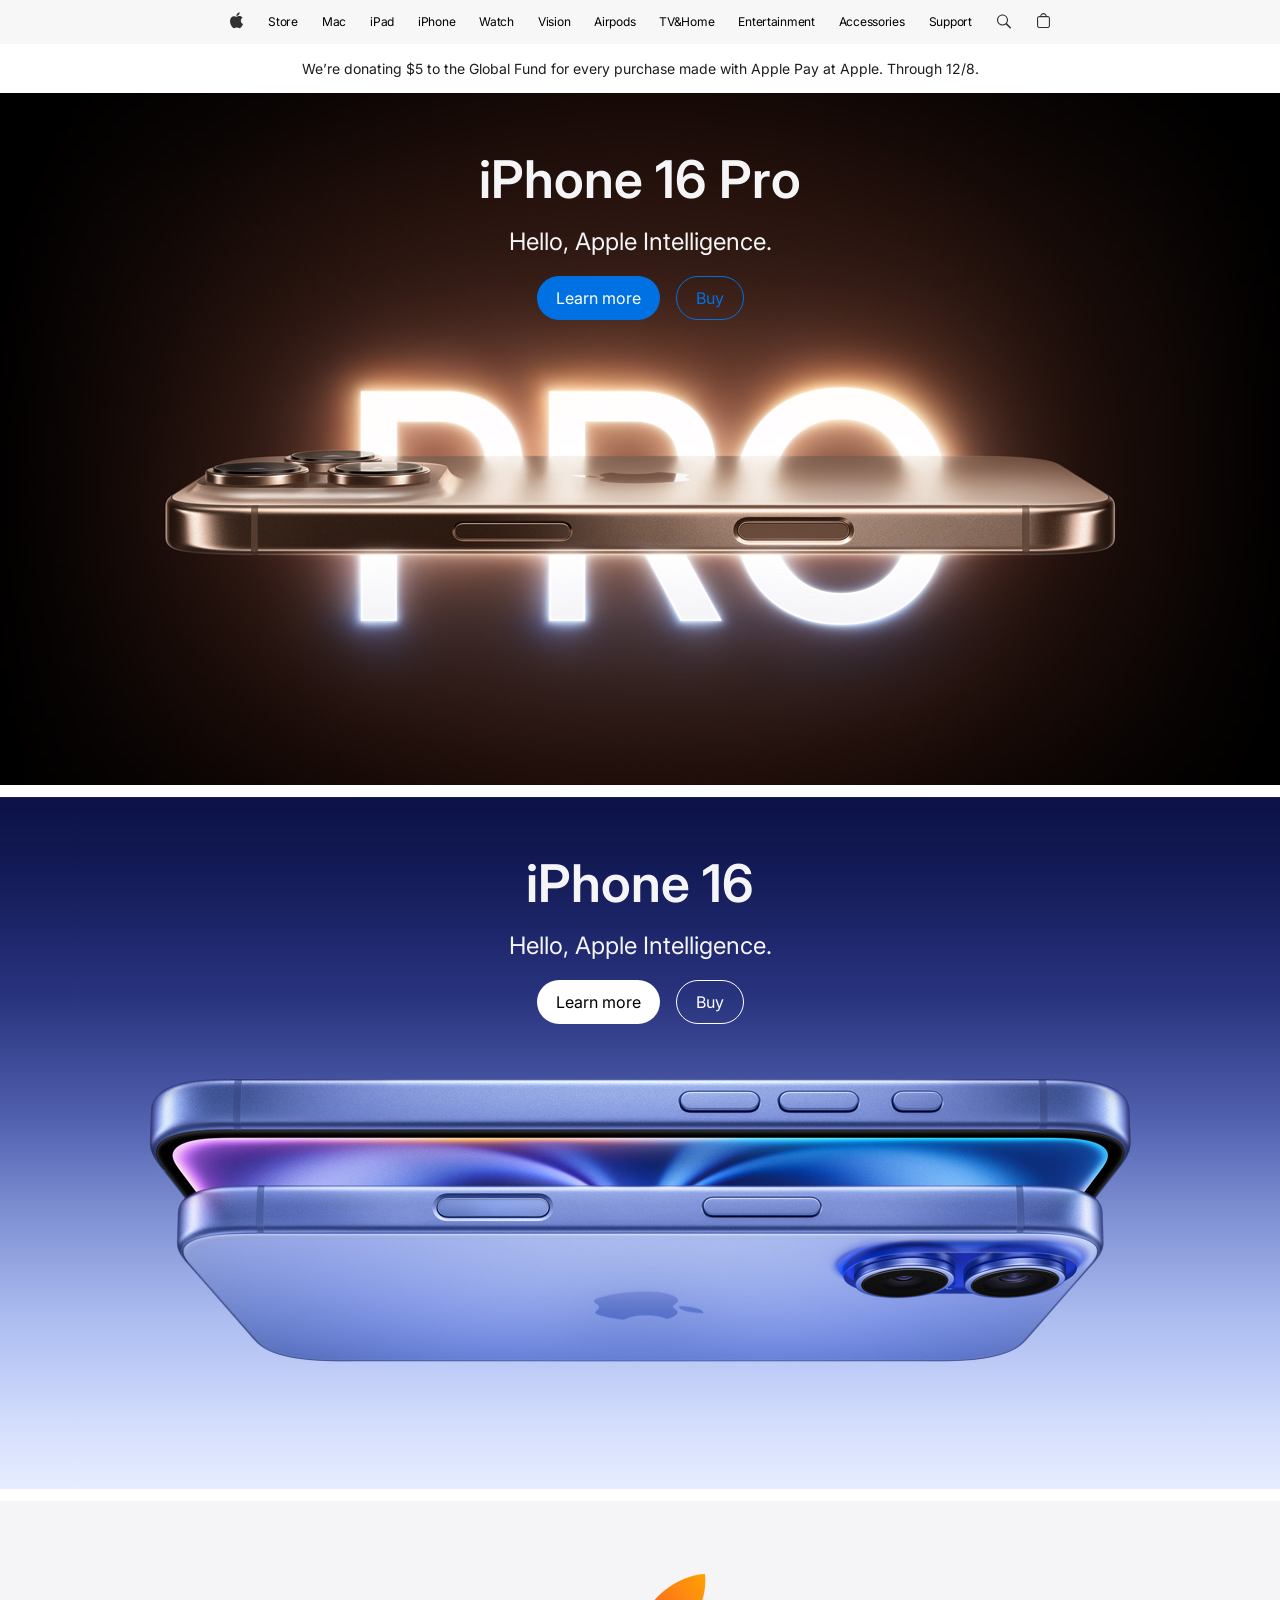
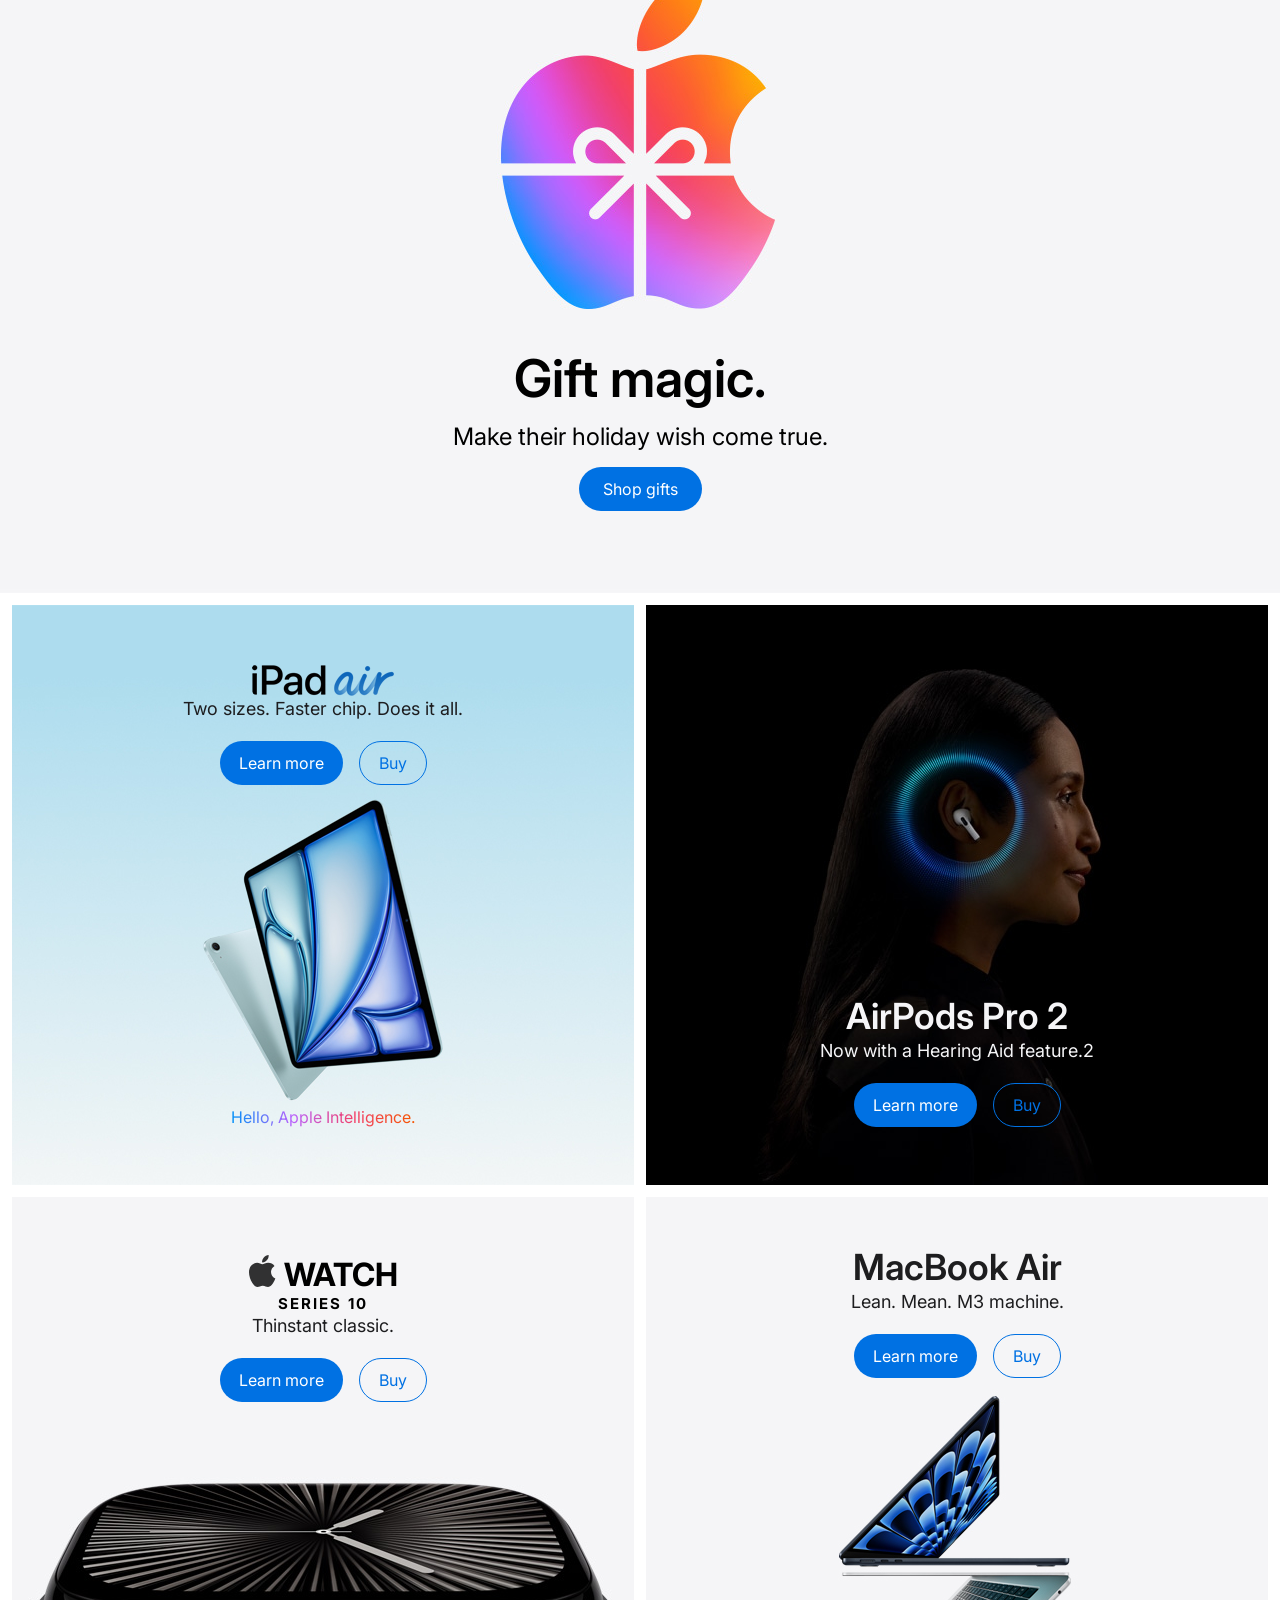
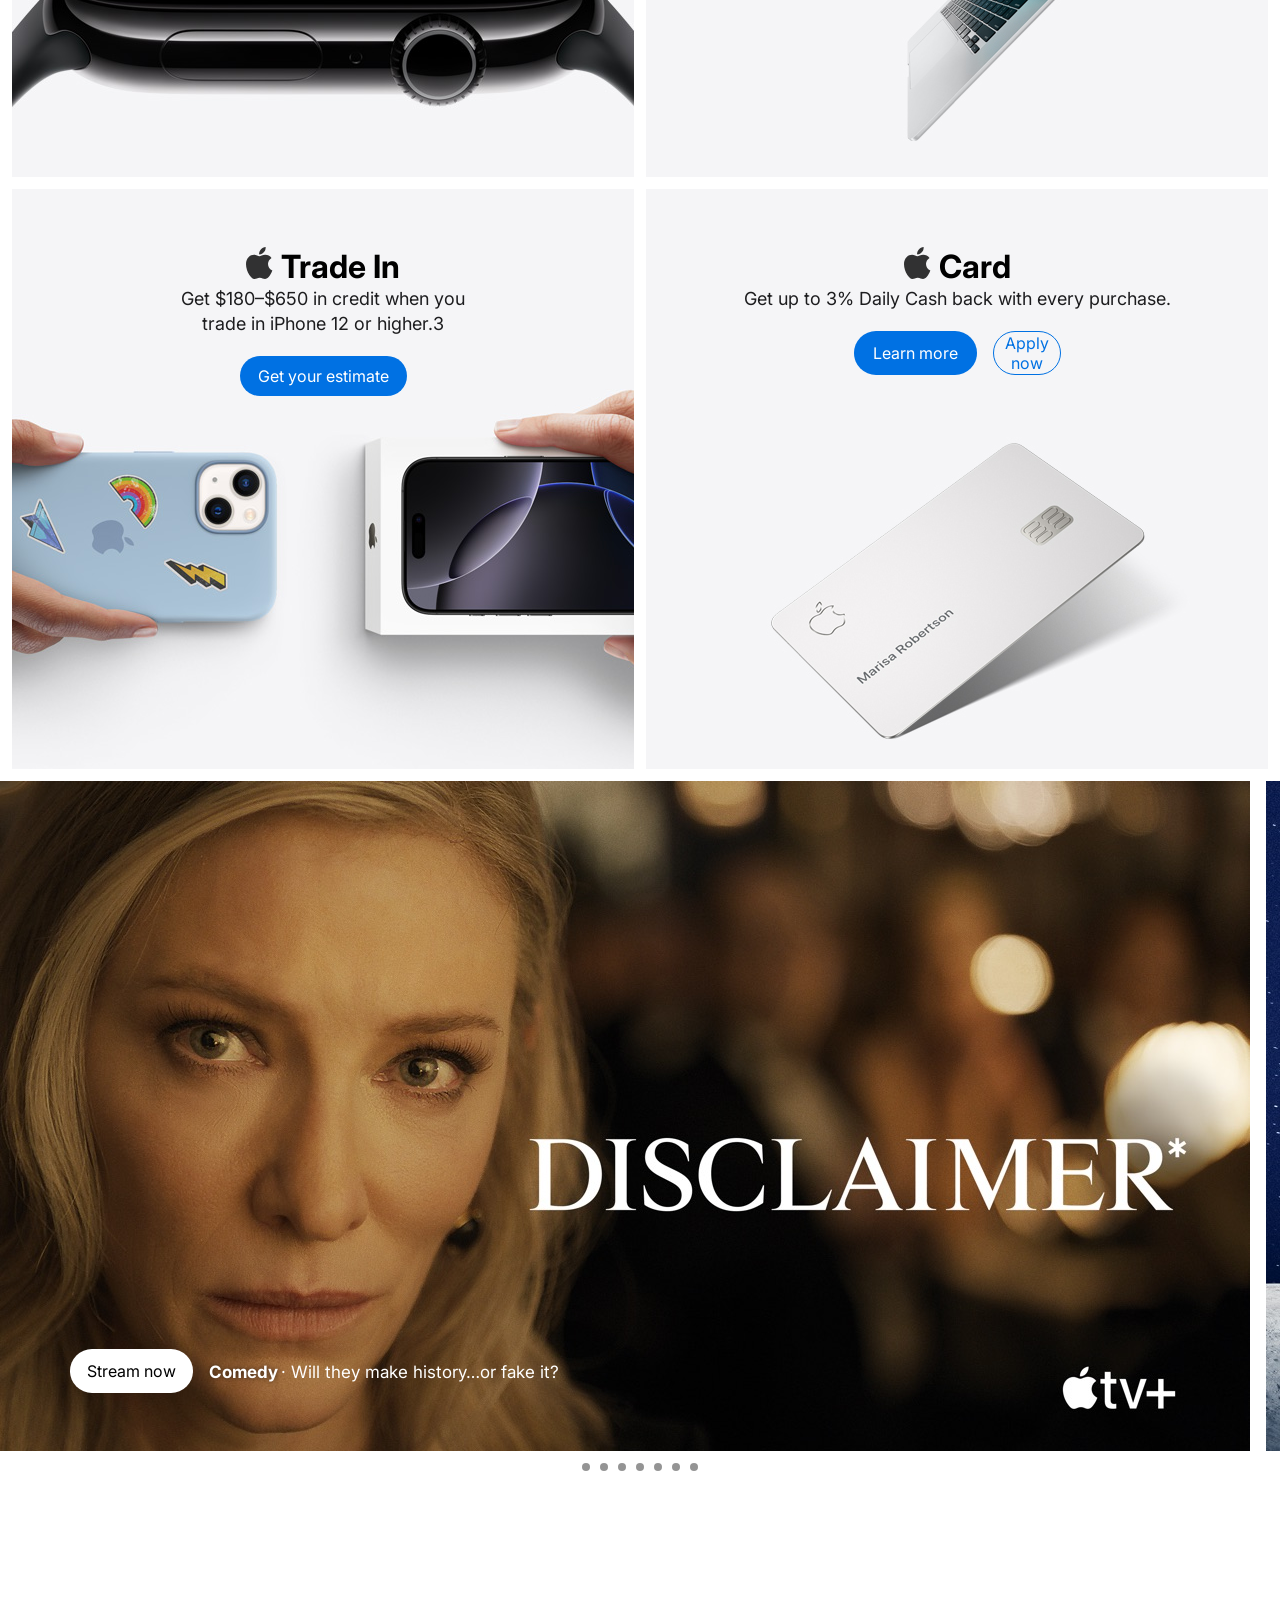
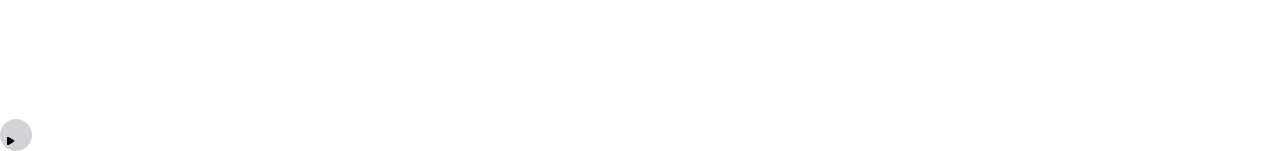
==== commit 974fe045: "style" ====
--- a/index.html
+++ b/index.html
@@ -43,8 +43,14 @@
 
     <header>
       <p>
-        We’re donating $5 to the Global Fund for every purchase made
-        <span>with Apple Pay at Apple. Through 12/8.</span>
+        We’re donating $5 to the Global Fund for every
+        <span class="phone_version">
+          purchase made
+          <span class="tablet_version"
+            >with Apple Pay at Apple. Through
+            <span class="phone_version"> 12/8. </span>
+          </span>
+        </span>
       </p>
     </header>
     <section class="first">
@@ -65,11 +71,13 @@
     </section>
     <section class="third">
       <div class="descriptions">
-        <p class="gift">Gift magic.</p>
-        <p class="wish">Make their holiday wish come true.</p>
-        <button class="primary-button">Shop gifts</button>
-      </div>
-      <div class="iPad-air big">
+        <div>
+          <p class="gift">Gift magic.</p>
+          <p class="wish">Make their holiday wish come true.</p>
+          <button class="primary-button">Shop gifts</button>
+        </div>
+      </div>
+      <div class="iPad-air1">
         <div class="ipad">
           <img src="./images/ipadair.png" alt="" />
           <p class="classic">Two sizes. Faster chip. Does it all.</p>
@@ -296,169 +304,212 @@
       </div>
     </section>
     <section class="seventh">
-      <div class="footer fitness1">
-        <p>Improve Your Posture wicth Pilates</p>
-        <svg
-          xmlns="http://www.w3.org/2000/svg"
-          width="78"
-          height="14"
-          viewBox="0 0 78 14"
-          fill="none"
-        >
-          <path
-            d="M13.6674 13.7509V1.06533H21.5885V2.76172H15.6364V6.77958H21.0867V8.44124H15.6364V13.7509H13.6674ZM22.9151 2.05851C22.9151 1.45253 23.4064 0.968096 24.0141 0.968096C24.6201 0.968096 25.1132 1.45253 25.1132 2.05851C25.1132 2.6558 24.6219 3.14892 24.0141 3.14892C23.4064 3.14892 22.9151 2.65754 22.9151 2.05851ZM23.0644 4.50325H24.9639V13.7509H23.0644V4.50325ZM29.6555 2.31375V4.50325H31.4126V6.00691H29.6555V11.1048C29.6555 11.9052 30.0062 12.2646 30.7806 12.2646C30.9733 12.2646 31.2824 12.2473 31.4039 12.2212V13.7249C31.1939 13.777 30.7719 13.8134 30.3483 13.8134C28.4765 13.8134 27.7455 13.1015 27.7455 11.3166V6.00691H26.3999V4.50325H27.7455V2.31375H29.6555ZM33.0066 4.50325H34.8176V6.05032H34.861C35.3628 4.99463 36.3473 4.34525 37.7711 4.34525C39.8112 4.34525 40.9798 5.64576 40.9798 7.76407V13.7509H39.0716V8.13391C39.0716 6.74485 38.4204 5.98087 37.1026 5.98087C35.7656 5.98087 34.9044 6.93064 34.9044 8.3631V13.7527H33.0048V4.50325H33.0066ZM50.5591 11.0336C50.2952 12.7213 48.696 13.9263 46.5777 13.9263C43.8621 13.9263 42.2178 12.0893 42.2178 9.1705C42.2178 6.2691 43.8881 4.33483 46.4996 4.33483C49.0658 4.33483 50.6667 6.14582 50.6667 8.94998V9.6011H44.1347V9.7157C44.1347 11.3235 45.1018 12.3879 46.6228 12.3879C47.7046 12.3879 48.505 11.8427 48.7585 11.0336H50.5591ZM44.1416 8.27455H48.7655C48.722 6.85945 47.8244 5.86627 46.4978 5.86627C45.1695 5.86627 44.2371 6.87681 44.1416 8.27455ZM55.5163 4.33657C57.6693 4.33657 59.0671 5.53289 59.1296 7.23797H57.3446C57.2387 6.34202 56.5807 5.77945 55.5163 5.77945C54.4884 5.77945 53.8025 6.28125 53.8025 7.01919C53.8025 7.59912 54.2245 7.995 55.2263 8.2242L56.73 8.56625C58.6208 9.00554 59.3414 9.74348 59.3414 11.0805C59.3414 12.7682 57.7683 13.928 55.5875 13.928C53.2747 13.928 51.8856 12.7942 51.7103 11.0353H53.5907C53.7661 12.0024 54.4259 12.4765 55.5857 12.4765C56.7282 12.4765 57.4315 12.0024 57.4315 11.2454C57.4315 10.6481 57.0894 10.2956 56.0771 10.0664L54.5735 9.7157C52.8146 9.31114 51.9447 8.46728 51.9447 7.12163C51.9481 5.47039 53.3893 4.33657 55.5163 4.33657ZM64.1041 4.33657C66.2572 4.33657 67.6549 5.53289 67.7175 7.23797H65.9325C65.8266 6.34202 65.1685 5.77945 64.1041 5.77945C63.0762 5.77945 62.3904 6.28125 62.3904 7.01919C62.3904 7.59912 62.8123 7.995 63.8142 8.2242L65.3178 8.56625C67.2087 9.00554 67.9293 9.74348 67.9293 11.0805C67.9293 12.7682 66.3562 13.928 64.1753 13.928C61.8626 13.928 60.4735 12.7942 60.2981 11.0353H62.1786C62.3539 12.0024 63.0137 12.4765 64.1736 12.4765C65.3161 12.4765 66.0193 12.0024 66.0193 11.2454C66.0193 10.6481 65.6773 10.2956 64.665 10.0664L63.1613 9.7157C61.4024 9.31114 60.5325 8.46728 60.5325 7.12163C60.5343 5.47039 61.9772 4.33657 64.1041 4.33657ZM74.3467 13.7631H72.6156V9.99525H69.0284V8.2815H72.6156V4.51541H74.3467V8.2815H77.9427V9.99525H74.3467V13.7631ZM7.63713 2.30507C8.11809 1.7234 8.44105 0.91427 8.3525 0.110352C7.66144 0.138133 6.82453 0.570478 6.32794 1.15215C5.88344 1.6661 5.49277 2.49085 5.59868 3.27914C6.36961 3.33818 7.1579 2.88674 7.63713 2.30507ZM8.33513 3.43194C7.20305 3.3486 6.24286 4.06396 5.70807 4.06396C5.1646 4.06396 4.32596 3.4493 3.4387 3.46667C2.27189 3.48403 1.1971 4.14557 0.594595 5.19084C-0.617359 7.29353 0.28553 10.4102 1.46623 12.117C2.04443 12.9505 2.73201 13.8916 3.63664 13.8568C4.50654 13.8221 4.83644 13.2943 5.88865 13.2943C6.94086 13.2943 7.23777 13.8568 8.15803 13.8412C9.09564 13.8238 9.68947 12.9904 10.2625 12.1518C10.9257 11.1846 11.1983 10.247 11.214 10.1967C11.1931 10.188 9.38735 9.49519 9.36998 7.41507C9.35435 5.67527 10.7903 4.8401 10.8545 4.79843C10.0385 3.59689 8.77963 3.46493 8.33513 3.43194Z"
-            fill="black"
+      <div class="bottom">
+        <div class="footer fitness1">
+          <p>Improve Your Posture wicth Pilates</p>
+          <svg
+            xmlns="http://www.w3.org/2000/svg"
+            width="78"
+            height="14"
+            viewBox="0 0 78 14"
+            fill="none"
+          >
+            <path
+              d="M13.6674 13.7509V1.06533H21.5885V2.76172H15.6364V6.77958H21.0867V8.44124H15.6364V13.7509H13.6674ZM22.9151 2.05851C22.9151 1.45253 23.4064 0.968096 24.0141 0.968096C24.6201 0.968096 25.1132 1.45253 25.1132 2.05851C25.1132 2.6558 24.6219 3.14892 24.0141 3.14892C23.4064 3.14892 22.9151 2.65754 22.9151 2.05851ZM23.0644 4.50325H24.9639V13.7509H23.0644V4.50325ZM29.6555 2.31375V4.50325H31.4126V6.00691H29.6555V11.1048C29.6555 11.9052 30.0062 12.2646 30.7806 12.2646C30.9733 12.2646 31.2824 12.2473 31.4039 12.2212V13.7249C31.1939 13.777 30.7719 13.8134 30.3483 13.8134C28.4765 13.8134 27.7455 13.1015 27.7455 11.3166V6.00691H26.3999V4.50325H27.7455V2.31375H29.6555ZM33.0066 4.50325H34.8176V6.05032H34.861C35.3628 4.99463 36.3473 4.34525 37.7711 4.34525C39.8112 4.34525 40.9798 5.64576 40.9798 7.76407V13.7509H39.0716V8.13391C39.0716 6.74485 38.4204 5.98087 37.1026 5.98087C35.7656 5.98087 34.9044 6.93064 34.9044 8.3631V13.7527H33.0048V4.50325H33.0066ZM50.5591 11.0336C50.2952 12.7213 48.696 13.9263 46.5777 13.9263C43.8621 13.9263 42.2178 12.0893 42.2178 9.1705C42.2178 6.2691 43.8881 4.33483 46.4996 4.33483C49.0658 4.33483 50.6667 6.14582 50.6667 8.94998V9.6011H44.1347V9.7157C44.1347 11.3235 45.1018 12.3879 46.6228 12.3879C47.7046 12.3879 48.505 11.8427 48.7585 11.0336H50.5591ZM44.1416 8.27455H48.7655C48.722 6.85945 47.8244 5.86627 46.4978 5.86627C45.1695 5.86627 44.2371 6.87681 44.1416 8.27455ZM55.5163 4.33657C57.6693 4.33657 59.0671 5.53289 59.1296 7.23797H57.3446C57.2387 6.34202 56.5807 5.77945 55.5163 5.77945C54.4884 5.77945 53.8025 6.28125 53.8025 7.01919C53.8025 7.59912 54.2245 7.995 55.2263 8.2242L56.73 8.56625C58.6208 9.00554 59.3414 9.74348 59.3414 11.0805C59.3414 12.7682 57.7683 13.928 55.5875 13.928C53.2747 13.928 51.8856 12.7942 51.7103 11.0353H53.5907C53.7661 12.0024 54.4259 12.4765 55.5857 12.4765C56.7282 12.4765 57.4315 12.0024 57.4315 11.2454C57.4315 10.6481 57.0894 10.2956 56.0771 10.0664L54.5735 9.7157C52.8146 9.31114 51.9447 8.46728 51.9447 7.12163C51.9481 5.47039 53.3893 4.33657 55.5163 4.33657ZM64.1041 4.33657C66.2572 4.33657 67.6549 5.53289 67.7175 7.23797H65.9325C65.8266 6.34202 65.1685 5.77945 64.1041 5.77945C63.0762 5.77945 62.3904 6.28125 62.3904 7.01919C62.3904 7.59912 62.8123 7.995 63.8142 8.2242L65.3178 8.56625C67.2087 9.00554 67.9293 9.74348 67.9293 11.0805C67.9293 12.7682 66.3562 13.928 64.1753 13.928C61.8626 13.928 60.4735 12.7942 60.2981 11.0353H62.1786C62.3539 12.0024 63.0137 12.4765 64.1736 12.4765C65.3161 12.4765 66.0193 12.0024 66.0193 11.2454C66.0193 10.6481 65.6773 10.2956 64.665 10.0664L63.1613 9.7157C61.4024 9.31114 60.5325 8.46728 60.5325 7.12163C60.5343 5.47039 61.9772 4.33657 64.1041 4.33657ZM74.3467 13.7631H72.6156V9.99525H69.0284V8.2815H72.6156V4.51541H74.3467V8.2815H77.9427V9.99525H74.3467V13.7631ZM7.63713 2.30507C8.11809 1.7234 8.44105 0.91427 8.3525 0.110352C7.66144 0.138133 6.82453 0.570478 6.32794 1.15215C5.88344 1.6661 5.49277 2.49085 5.59868 3.27914C6.36961 3.33818 7.1579 2.88674 7.63713 2.30507ZM8.33513 3.43194C7.20305 3.3486 6.24286 4.06396 5.70807 4.06396C5.1646 4.06396 4.32596 3.4493 3.4387 3.46667C2.27189 3.48403 1.1971 4.14557 0.594595 5.19084C-0.617359 7.29353 0.28553 10.4102 1.46623 12.117C2.04443 12.9505 2.73201 13.8916 3.63664 13.8568C4.50654 13.8221 4.83644 13.2943 5.88865 13.2943C6.94086 13.2943 7.23777 13.8568 8.15803 13.8412C9.09564 13.8238 9.68947 12.9904 10.2625 12.1518C10.9257 11.1846 11.1983 10.247 11.214 10.1967C11.1931 10.188 9.38735 9.49519 9.36998 7.41507C9.35435 5.67527 10.7903 4.8401 10.8545 4.79843C10.0385 3.59689 8.77963 3.46493 8.33513 3.43194Z"
+              fill="black"
+            />
+          </svg>
+        </div>
+        <div class="footer music1">
+          <img class="rnb-music1" src="./images/music.jpg" alt="" />
+          <img
+            class="la-music3"
+            src="./images/3f358876755b6f08814f4be990e25386ca94c9f3.jpg"
+            alt=""
           />
-        </svg>
-      </div>
-      <div class="footer music1">
-        <img class="rnb-music1" src="./images/music.jpg" alt="" />
-        <img
-          class="la-music3"
-          src="./images/3f358876755b6f08814f4be990e25386ca94c9f3.jpg"
-          alt=""
-        />
-        <p class="rnb">R&B Now</p>
-        <p class="la-music3">La Oficial</p>
-        <svg
-          xmlns="http://www.w3.org/2000/svg"
-          width="59"
-          height="14"
-          viewBox="0 0 59 14"
-          fill="none"
-        >
-          <path
-            d="M24.7392 13.7617V4.40572H24.6783L20.8463 13.7617H19.3845L15.5403 4.40572H15.4794V13.7617H13.6817V1.04926H15.9632L20.0771 11.1795H20.1484L24.2537 1.04926H26.5438V13.7617H24.7392ZM36.4823 13.7617H34.6585V12.194H34.615C34.1034 13.3041 33.1619 13.9287 31.7436 13.9287C29.7267 13.9287 28.4929 12.6168 28.4929 10.4922V4.49272H30.3967V10.1216C30.3967 11.531 31.0667 12.2879 32.3788 12.2879C33.7536 12.2879 34.582 11.3361 34.582 9.89194V4.49272H36.4858L36.4823 13.7617ZM41.6978 4.32568C43.8557 4.32568 45.2566 5.52454 45.3192 7.23322H43.5303C43.4241 6.33538 42.7646 5.77162 41.6978 5.77162C40.6676 5.77162 39.9802 6.27448 39.9802 7.01398C39.9802 7.59514 40.4031 7.99186 41.4072 8.22154L42.9142 8.56432C44.8093 9.00454 45.5315 9.74404 45.5315 11.0838C45.5315 12.7751 43.9549 13.9374 41.7691 13.9374C39.4511 13.9374 38.059 12.8012 37.8832 11.0386H39.7696C39.9454 12.0078 40.6067 12.4828 41.7691 12.4828C42.9142 12.4828 43.619 12.0078 43.619 11.2491C43.619 10.6506 43.2762 10.2974 42.2616 10.0677L40.7546 9.7162C38.9917 9.31078 38.1199 8.46514 38.1199 7.11664C38.1199 5.4619 39.566 4.32568 41.6978 4.32568ZM46.8611 2.05324C46.8489 1.4425 47.3344 0.937898 47.9452 0.925718C48.5561 0.913538 49.0607 1.399 49.0729 2.00974C49.0851 2.62048 48.5996 3.12508 47.9888 3.13726C47.98 3.13726 47.9714 3.13726 47.9627 3.13726C47.3588 3.14074 46.8663 2.65702 46.8611 2.05324ZM47.0107 4.49272H48.9146V13.76H47.0107V4.49272ZM56.9475 7.68214C56.7543 6.69556 56.013 5.91082 54.7722 5.91082C53.3 5.91082 52.3324 7.13578 52.3324 9.12634C52.3324 11.1621 53.3104 12.3419 54.7913 12.3419C55.9625 12.3419 56.73 11.6981 56.9492 10.6245H58.7817C58.5781 12.5976 57.0014 13.9374 54.7722 13.9374C52.1201 13.9374 50.3938 12.1226 50.3938 9.12808C50.3938 6.18574 52.1201 4.32742 54.7548 4.32742C57.1424 4.32742 58.5955 5.86036 58.7643 7.68388L56.9475 7.68214ZM7.63787 2.28988C8.15298 1.67392 8.40879 0.882218 8.35136 0.0800781C7.5613 0.154898 6.83039 0.532478 6.31354 1.13452C5.87152 1.64434 5.48171 2.47606 5.58264 3.25906C6.36401 3.32692 7.14538 2.86756 7.63787 2.28988ZM8.34092 3.41044C7.20629 3.34258 6.24045 4.05424 5.69924 4.05424C5.15629 4.05424 4.32619 3.4435 3.42997 3.4609C2.24139 3.49048 1.15896 4.1482 0.584683 5.18872C-0.635224 7.29064 0.262739 10.4087 1.44958 12.1191C2.0256 12.9665 2.71995 13.8992 3.63358 13.8644C4.49848 13.8313 4.83608 13.3041 5.88719 13.3041C6.93655 13.3041 7.24109 13.8644 8.15646 13.847C9.10489 13.8296 9.69831 12.9996 10.2743 12.1522C10.6833 11.5519 11.0017 10.8959 11.2228 10.2034C11.2054 10.186 9.39377 9.49174 9.37636 7.40722C9.35896 5.662 10.7999 4.83202 10.866 4.77982C10.0533 3.58096 8.78294 3.44524 8.34092 3.41044Z"
-            fill="black"
-          />
-        </svg>
-      </div>
-      <div class="footer basketball">
-        <p>NBA 2K25 Arcade Edition</p>
-        <svg
-          xmlns="http://www.w3.org/2000/svg"
-          width="68"
-          height="15"
-          viewBox="0 0 68 15"
-          fill="none"
-        >
-          <path
-            d="M20.71 11.291H15.8199L14.647 14.7596H12.5751L17.207 1.92843H19.358L23.9899 14.7596H21.8829L20.71 11.291ZM16.3273 9.69105H20.2025L18.2904 4.06227H18.2377L16.3273 9.69105ZM25.0821 5.40405H26.9134V6.99521H26.9573C27.2681 5.90106 28.1039 5.25301 29.2066 5.25301C29.4823 5.25301 29.7228 5.29691 29.865 5.32501V7.11288C29.714 7.05141 29.3769 7.00575 29.0029 7.00575C27.7668 7.00575 27.003 7.83294 27.003 9.15715V14.7596H25.0821V5.40405ZM36.8885 8.62325C36.6936 7.62746 35.9456 6.83539 34.6937 6.83539C33.2082 6.83539 32.2319 8.07179 32.2319 10.0809C32.2319 12.1358 33.2187 13.3265 34.713 13.3265C35.8947 13.3265 36.669 12.6767 36.8902 11.5931H38.7392C38.5337 13.5847 36.9429 14.937 34.6937 14.937C32.0177 14.937 30.2759 13.1052 30.2759 10.0827C30.2759 7.11288 32.0177 5.2372 34.6761 5.2372C37.0851 5.2372 38.5513 6.78446 38.7216 8.62501L36.8885 8.62325ZM39.726 12.1006C39.726 10.4638 40.9796 9.45923 43.2026 9.33453L45.7626 9.1835V8.46343C45.7626 7.42373 45.0603 6.80026 43.8874 6.80026C42.7759 6.80026 42.0823 7.33416 41.9138 8.17014H40.1C40.2071 6.48063 41.6469 5.23545 43.9576 5.23545C46.2244 5.23545 47.673 6.43496 47.673 8.3124V14.7596H45.8329V13.2211H45.789C45.2464 14.2608 44.0647 14.9194 42.8373 14.9194C41.006 14.9194 39.726 13.7814 39.726 12.1006ZM45.7626 11.2559V10.5182L43.4607 10.6605C42.3141 10.7413 41.6644 11.2471 41.6644 12.0479C41.6644 12.8664 42.3404 13.4003 43.3711 13.4003C44.7126 13.3985 45.7626 12.4747 45.7626 11.2559ZM49.0233 10.0827C49.0233 7.13044 50.5877 5.25476 52.9353 5.25476C54.2768 5.25476 55.3444 5.93092 55.8694 6.96184H55.9045V1.92843H57.8342V14.7596H55.9659V13.1684H55.9308C55.3795 14.2345 54.3137 14.9194 52.9529 14.9194C50.5877 14.9194 49.0233 13.0332 49.0233 10.0827ZM50.9881 10.0827C50.9881 12.0567 51.9397 13.2931 53.4603 13.2931C54.9352 13.2931 55.922 12.0392 55.922 10.0827C55.922 8.1438 54.9352 6.87227 53.4603 6.87227C51.9397 6.87227 50.9881 8.11745 50.9881 10.0827ZM67.653 12.0111C67.3861 13.7181 65.7689 14.937 63.6268 14.937C60.8806 14.937 59.2178 13.0789 59.2178 10.1266C59.2178 7.19191 60.9069 5.23545 63.5477 5.23545C66.1429 5.23545 67.7618 7.06721 67.7618 9.90356V10.5622H61.1563V10.6781C61.1563 12.3044 62.1343 13.3809 63.6724 13.3809C64.7663 13.3809 65.574 12.8295 65.8321 12.0111C65.8304 12.0111 67.653 12.0111 67.653 12.0111ZM61.1633 9.21862H65.8391C65.7952 7.78728 64.8875 6.7827 63.546 6.7827C62.2045 6.7827 61.2616 7.80484 61.1633 9.21862ZM7.72712 3.18063C8.20647 2.58 8.53306 1.77388 8.44703 0.950195C7.74468 0.98532 6.88782 1.41385 6.39091 2.01448C5.94492 2.52906 5.55161 3.36855 5.65345 4.15886C6.44183 4.22736 7.23021 3.76371 7.72712 3.18063ZM8.43825 4.31166C7.29342 4.24316 6.31892 4.96147 5.77285 4.96147C5.22502 4.96147 4.38747 4.34503 3.4832 4.36259C2.30502 4.38015 1.21112 5.04577 0.612367 6.10655C-0.618492 8.2281 0.287533 11.3753 1.48503 13.1017C2.06622 13.957 2.76681 14.8983 3.68864 14.8632C4.5613 14.8298 4.90194 14.2977 5.96248 14.2977C7.02127 14.2977 7.32854 14.8632 8.25213 14.8456C9.20907 14.8281 9.80782 13.9904 10.389 13.1351C11.0562 12.1603 11.3284 11.219 11.346 11.1681C11.3284 11.1505 9.50054 10.4498 9.48298 8.34576C9.46543 6.58425 10.9193 5.74651 10.986 5.69383C10.1643 4.48377 8.88248 4.34678 8.43825 4.31166Z"
-            fill="black"
-          />
-        </svg>
-      </div>
-      <div class="footer fitness2">
-        <p>Strength with Kim</p>
-        <svg
-          xmlns="http://www.w3.org/2000/svg"
-          width="78"
-          height="14"
-          viewBox="0 0 78 14"
-          fill="none"
-        >
-          <path
-            d="M13.6674 13.7509V1.06533H21.5885V2.76172H15.6364V6.77958H21.0867V8.44124H15.6364V13.7509H13.6674ZM22.9151 2.05851C22.9151 1.45253 23.4064 0.968096 24.0141 0.968096C24.6201 0.968096 25.1132 1.45253 25.1132 2.05851C25.1132 2.6558 24.6219 3.14892 24.0141 3.14892C23.4064 3.14892 22.9151 2.65754 22.9151 2.05851ZM23.0644 4.50325H24.9639V13.7509H23.0644V4.50325ZM29.6555 2.31375V4.50325H31.4126V6.00691H29.6555V11.1048C29.6555 11.9052 30.0062 12.2646 30.7806 12.2646C30.9733 12.2646 31.2824 12.2473 31.4039 12.2212V13.7249C31.1939 13.777 30.7719 13.8134 30.3483 13.8134C28.4765 13.8134 27.7455 13.1015 27.7455 11.3166V6.00691H26.3999V4.50325H27.7455V2.31375H29.6555ZM33.0066 4.50325H34.8176V6.05032H34.861C35.3628 4.99463 36.3473 4.34525 37.7711 4.34525C39.8112 4.34525 40.9798 5.64576 40.9798 7.76407V13.7509H39.0716V8.13391C39.0716 6.74485 38.4204 5.98087 37.1026 5.98087C35.7656 5.98087 34.9044 6.93064 34.9044 8.3631V13.7527H33.0048V4.50325H33.0066ZM50.5591 11.0336C50.2952 12.7213 48.696 13.9263 46.5777 13.9263C43.8621 13.9263 42.2178 12.0893 42.2178 9.1705C42.2178 6.2691 43.8881 4.33483 46.4996 4.33483C49.0658 4.33483 50.6667 6.14582 50.6667 8.94998V9.6011H44.1347V9.7157C44.1347 11.3235 45.1018 12.3879 46.6228 12.3879C47.7046 12.3879 48.505 11.8427 48.7585 11.0336H50.5591ZM44.1416 8.27455H48.7655C48.722 6.85945 47.8244 5.86627 46.4978 5.86627C45.1695 5.86627 44.2371 6.87681 44.1416 8.27455ZM55.5163 4.33657C57.6693 4.33657 59.0671 5.53289 59.1296 7.23797H57.3446C57.2387 6.34202 56.5807 5.77945 55.5163 5.77945C54.4884 5.77945 53.8025 6.28125 53.8025 7.01919C53.8025 7.59912 54.2245 7.995 55.2263 8.2242L56.73 8.56625C58.6208 9.00554 59.3414 9.74348 59.3414 11.0805C59.3414 12.7682 57.7683 13.928 55.5875 13.928C53.2747 13.928 51.8856 12.7942 51.7103 11.0353H53.5907C53.7661 12.0024 54.4259 12.4765 55.5857 12.4765C56.7282 12.4765 57.4315 12.0024 57.4315 11.2454C57.4315 10.6481 57.0894 10.2956 56.0771 10.0664L54.5735 9.7157C52.8146 9.31114 51.9447 8.46728 51.9447 7.12163C51.9481 5.47039 53.3893 4.33657 55.5163 4.33657ZM64.1041 4.33657C66.2572 4.33657 67.6549 5.53289 67.7175 7.23797H65.9325C65.8266 6.34202 65.1685 5.77945 64.1041 5.77945C63.0762 5.77945 62.3904 6.28125 62.3904 7.01919C62.3904 7.59912 62.8123 7.995 63.8142 8.2242L65.3178 8.56625C67.2087 9.00554 67.9293 9.74348 67.9293 11.0805C67.9293 12.7682 66.3562 13.928 64.1753 13.928C61.8626 13.928 60.4735 12.7942 60.2981 11.0353H62.1786C62.3539 12.0024 63.0137 12.4765 64.1736 12.4765C65.3161 12.4765 66.0193 12.0024 66.0193 11.2454C66.0193 10.6481 65.6773 10.2956 64.665 10.0664L63.1613 9.7157C61.4024 9.31114 60.5325 8.46728 60.5325 7.12163C60.5343 5.47039 61.9772 4.33657 64.1041 4.33657ZM74.3467 13.7631H72.6156V9.99525H69.0284V8.2815H72.6156V4.51541H74.3467V8.2815H77.9427V9.99525H74.3467V13.7631ZM7.63713 2.30507C8.11809 1.7234 8.44105 0.91427 8.3525 0.110352C7.66144 0.138133 6.82453 0.570478 6.32794 1.15215C5.88344 1.6661 5.49277 2.49085 5.59868 3.27914C6.36961 3.33818 7.1579 2.88674 7.63713 2.30507ZM8.33513 3.43194C7.20305 3.3486 6.24286 4.06396 5.70807 4.06396C5.1646 4.06396 4.32596 3.4493 3.4387 3.46667C2.27189 3.48403 1.1971 4.14557 0.594595 5.19084C-0.617359 7.29353 0.28553 10.4102 1.46623 12.117C2.04443 12.9505 2.73201 13.8916 3.63664 13.8568C4.50654 13.8221 4.83644 13.2943 5.88865 13.2943C6.94086 13.2943 7.23777 13.8568 8.15803 13.8412C9.09564 13.8238 9.68947 12.9904 10.2625 12.1518C10.9257 11.1846 11.1983 10.247 11.214 10.1967C11.1931 10.188 9.38735 9.49519 9.36998 7.41507C9.35435 5.67527 10.7903 4.8401 10.8545 4.79843C10.0385 3.59689 8.77963 3.46493 8.33513 3.43194Z"
-            fill="black"
-          />
-        </svg>
-      </div>
-      <div class="footer music2">
-        <img src="./images/musicplus.jpg" alt="" />
-        <svg
-          xmlns="http://www.w3.org/2000/svg"
-          width="59"
-          height="14"
-          viewBox="0 0 59 14"
-          fill="none"
-        >
-          <path
-            d="M24.7392 13.7617V4.40572H24.6783L20.8463 13.7617H19.3845L15.5403 4.40572H15.4794V13.7617H13.6817V1.04926H15.9632L20.0771 11.1795H20.1484L24.2537 1.04926H26.5438V13.7617H24.7392ZM36.4823 13.7617H34.6585V12.194H34.615C34.1034 13.3041 33.1619 13.9287 31.7436 13.9287C29.7267 13.9287 28.4929 12.6168 28.4929 10.4922V4.49272H30.3967V10.1216C30.3967 11.531 31.0667 12.2879 32.3788 12.2879C33.7536 12.2879 34.582 11.3361 34.582 9.89194V4.49272H36.4858L36.4823 13.7617ZM41.6978 4.32568C43.8557 4.32568 45.2566 5.52454 45.3192 7.23322H43.5303C43.4241 6.33538 42.7646 5.77162 41.6978 5.77162C40.6676 5.77162 39.9802 6.27448 39.9802 7.01398C39.9802 7.59514 40.4031 7.99186 41.4072 8.22154L42.9142 8.56432C44.8093 9.00454 45.5315 9.74404 45.5315 11.0838C45.5315 12.7751 43.9549 13.9374 41.7691 13.9374C39.4511 13.9374 38.059 12.8012 37.8832 11.0386H39.7696C39.9454 12.0078 40.6067 12.4828 41.7691 12.4828C42.9142 12.4828 43.619 12.0078 43.619 11.2491C43.619 10.6506 43.2762 10.2974 42.2616 10.0677L40.7546 9.7162C38.9917 9.31078 38.1199 8.46514 38.1199 7.11664C38.1199 5.4619 39.566 4.32568 41.6978 4.32568ZM46.8611 2.05324C46.8489 1.4425 47.3344 0.937898 47.9452 0.925718C48.5561 0.913538 49.0607 1.399 49.0729 2.00974C49.0851 2.62048 48.5996 3.12508 47.9888 3.13726C47.98 3.13726 47.9714 3.13726 47.9627 3.13726C47.3588 3.14074 46.8663 2.65702 46.8611 2.05324ZM47.0107 4.49272H48.9146V13.76H47.0107V4.49272ZM56.9475 7.68214C56.7543 6.69556 56.013 5.91082 54.7722 5.91082C53.3 5.91082 52.3324 7.13578 52.3324 9.12634C52.3324 11.1621 53.3104 12.3419 54.7913 12.3419C55.9625 12.3419 56.73 11.6981 56.9492 10.6245H58.7817C58.5781 12.5976 57.0014 13.9374 54.7722 13.9374C52.1201 13.9374 50.3938 12.1226 50.3938 9.12808C50.3938 6.18574 52.1201 4.32742 54.7548 4.32742C57.1424 4.32742 58.5955 5.86036 58.7643 7.68388L56.9475 7.68214ZM7.63787 2.28988C8.15298 1.67392 8.40879 0.882218 8.35136 0.0800781C7.5613 0.154898 6.83039 0.532478 6.31354 1.13452C5.87152 1.64434 5.48171 2.47606 5.58264 3.25906C6.36401 3.32692 7.14538 2.86756 7.63787 2.28988ZM8.34092 3.41044C7.20629 3.34258 6.24045 4.05424 5.69924 4.05424C5.15629 4.05424 4.32619 3.4435 3.42997 3.4609C2.24139 3.49048 1.15896 4.1482 0.584683 5.18872C-0.635224 7.29064 0.262739 10.4087 1.44958 12.1191C2.0256 12.9665 2.71995 13.8992 3.63358 13.8644C4.49848 13.8313 4.83608 13.3041 5.88719 13.3041C6.93655 13.3041 7.24109 13.8644 8.15646 13.847C9.10489 13.8296 9.69831 12.9996 10.2743 12.1522C10.6833 11.5519 11.0017 10.8959 11.2228 10.2034C11.2054 10.186 9.39377 9.49174 9.37636 7.40722C9.35896 5.662 10.7999 4.83202 10.866 4.77982C10.0533 3.58096 8.78294 3.44524 8.34092 3.41044Z"
-            fill="black"
-          />
-        </svg>
-      </div>
-      <div class="footer fitness1">
-        <p>Improve Your Posture wicth Pilates</p>
-        <svg
-          xmlns="http://www.w3.org/2000/svg"
-          width="78"
-          height="14"
-          viewBox="0 0 78 14"
-          fill="none"
-        >
-          <path
-            d="M13.6674 13.7509V1.06533H21.5885V2.76172H15.6364V6.77958H21.0867V8.44124H15.6364V13.7509H13.6674ZM22.9151 2.05851C22.9151 1.45253 23.4064 0.968096 24.0141 0.968096C24.6201 0.968096 25.1132 1.45253 25.1132 2.05851C25.1132 2.6558 24.6219 3.14892 24.0141 3.14892C23.4064 3.14892 22.9151 2.65754 22.9151 2.05851ZM23.0644 4.50325H24.9639V13.7509H23.0644V4.50325ZM29.6555 2.31375V4.50325H31.4126V6.00691H29.6555V11.1048C29.6555 11.9052 30.0062 12.2646 30.7806 12.2646C30.9733 12.2646 31.2824 12.2473 31.4039 12.2212V13.7249C31.1939 13.777 30.7719 13.8134 30.3483 13.8134C28.4765 13.8134 27.7455 13.1015 27.7455 11.3166V6.00691H26.3999V4.50325H27.7455V2.31375H29.6555ZM33.0066 4.50325H34.8176V6.05032H34.861C35.3628 4.99463 36.3473 4.34525 37.7711 4.34525C39.8112 4.34525 40.9798 5.64576 40.9798 7.76407V13.7509H39.0716V8.13391C39.0716 6.74485 38.4204 5.98087 37.1026 5.98087C35.7656 5.98087 34.9044 6.93064 34.9044 8.3631V13.7527H33.0048V4.50325H33.0066ZM50.5591 11.0336C50.2952 12.7213 48.696 13.9263 46.5777 13.9263C43.8621 13.9263 42.2178 12.0893 42.2178 9.1705C42.2178 6.2691 43.8881 4.33483 46.4996 4.33483C49.0658 4.33483 50.6667 6.14582 50.6667 8.94998V9.6011H44.1347V9.7157C44.1347 11.3235 45.1018 12.3879 46.6228 12.3879C47.7046 12.3879 48.505 11.8427 48.7585 11.0336H50.5591ZM44.1416 8.27455H48.7655C48.722 6.85945 47.8244 5.86627 46.4978 5.86627C45.1695 5.86627 44.2371 6.87681 44.1416 8.27455ZM55.5163 4.33657C57.6693 4.33657 59.0671 5.53289 59.1296 7.23797H57.3446C57.2387 6.34202 56.5807 5.77945 55.5163 5.77945C54.4884 5.77945 53.8025 6.28125 53.8025 7.01919C53.8025 7.59912 54.2245 7.995 55.2263 8.2242L56.73 8.56625C58.6208 9.00554 59.3414 9.74348 59.3414 11.0805C59.3414 12.7682 57.7683 13.928 55.5875 13.928C53.2747 13.928 51.8856 12.7942 51.7103 11.0353H53.5907C53.7661 12.0024 54.4259 12.4765 55.5857 12.4765C56.7282 12.4765 57.4315 12.0024 57.4315 11.2454C57.4315 10.6481 57.0894 10.2956 56.0771 10.0664L54.5735 9.7157C52.8146 9.31114 51.9447 8.46728 51.9447 7.12163C51.9481 5.47039 53.3893 4.33657 55.5163 4.33657ZM64.1041 4.33657C66.2572 4.33657 67.6549 5.53289 67.7175 7.23797H65.9325C65.8266 6.34202 65.1685 5.77945 64.1041 5.77945C63.0762 5.77945 62.3904 6.28125 62.3904 7.01919C62.3904 7.59912 62.8123 7.995 63.8142 8.2242L65.3178 8.56625C67.2087 9.00554 67.9293 9.74348 67.9293 11.0805C67.9293 12.7682 66.3562 13.928 64.1753 13.928C61.8626 13.928 60.4735 12.7942 60.2981 11.0353H62.1786C62.3539 12.0024 63.0137 12.4765 64.1736 12.4765C65.3161 12.4765 66.0193 12.0024 66.0193 11.2454C66.0193 10.6481 65.6773 10.2956 64.665 10.0664L63.1613 9.7157C61.4024 9.31114 60.5325 8.46728 60.5325 7.12163C60.5343 5.47039 61.9772 4.33657 64.1041 4.33657ZM74.3467 13.7631H72.6156V9.99525H69.0284V8.2815H72.6156V4.51541H74.3467V8.2815H77.9427V9.99525H74.3467V13.7631ZM7.63713 2.30507C8.11809 1.7234 8.44105 0.91427 8.3525 0.110352C7.66144 0.138133 6.82453 0.570478 6.32794 1.15215C5.88344 1.6661 5.49277 2.49085 5.59868 3.27914C6.36961 3.33818 7.1579 2.88674 7.63713 2.30507ZM8.33513 3.43194C7.20305 3.3486 6.24286 4.06396 5.70807 4.06396C5.1646 4.06396 4.32596 3.4493 3.4387 3.46667C2.27189 3.48403 1.1971 4.14557 0.594595 5.19084C-0.617359 7.29353 0.28553 10.4102 1.46623 12.117C2.04443 12.9505 2.73201 13.8916 3.63664 13.8568C4.50654 13.8221 4.83644 13.2943 5.88865 13.2943C6.94086 13.2943 7.23777 13.8568 8.15803 13.8412C9.09564 13.8238 9.68947 12.9904 10.2625 12.1518C10.9257 11.1846 11.1983 10.247 11.214 10.1967C11.1931 10.188 9.38735 9.49519 9.36998 7.41507C9.35435 5.67527 10.7903 4.8401 10.8545 4.79843C10.0385 3.59689 8.77963 3.46493 8.33513 3.43194Z"
-            fill="black"
-          />
-        </svg>
-      </div>
-      <div class="footer music1">
-        <img class="rnb-music1" src="./images/music.jpg" alt="" />
-        <img
-          class="la-music3"
-          src="./images/3f358876755b6f08814f4be990e25386ca94c9f3.jpg"
-          alt=""
-        />
-        <p class="rnb">R&B Now</p>
-        <p class="la-music3">La Oficial</p>
-        <svg
-          xmlns="http://www.w3.org/2000/svg"
-          width="59"
-          height="14"
-          viewBox="0 0 59 14"
-          fill="none"
-        >
-          <path
-            d="M24.7392 13.7617V4.40572H24.6783L20.8463 13.7617H19.3845L15.5403 4.40572H15.4794V13.7617H13.6817V1.04926H15.9632L20.0771 11.1795H20.1484L24.2537 1.04926H26.5438V13.7617H24.7392ZM36.4823 13.7617H34.6585V12.194H34.615C34.1034 13.3041 33.1619 13.9287 31.7436 13.9287C29.7267 13.9287 28.4929 12.6168 28.4929 10.4922V4.49272H30.3967V10.1216C30.3967 11.531 31.0667 12.2879 32.3788 12.2879C33.7536 12.2879 34.582 11.3361 34.582 9.89194V4.49272H36.4858L36.4823 13.7617ZM41.6978 4.32568C43.8557 4.32568 45.2566 5.52454 45.3192 7.23322H43.5303C43.4241 6.33538 42.7646 5.77162 41.6978 5.77162C40.6676 5.77162 39.9802 6.27448 39.9802 7.01398C39.9802 7.59514 40.4031 7.99186 41.4072 8.22154L42.9142 8.56432C44.8093 9.00454 45.5315 9.74404 45.5315 11.0838C45.5315 12.7751 43.9549 13.9374 41.7691 13.9374C39.4511 13.9374 38.059 12.8012 37.8832 11.0386H39.7696C39.9454 12.0078 40.6067 12.4828 41.7691 12.4828C42.9142 12.4828 43.619 12.0078 43.619 11.2491C43.619 10.6506 43.2762 10.2974 42.2616 10.0677L40.7546 9.7162C38.9917 9.31078 38.1199 8.46514 38.1199 7.11664C38.1199 5.4619 39.566 4.32568 41.6978 4.32568ZM46.8611 2.05324C46.8489 1.4425 47.3344 0.937898 47.9452 0.925718C48.5561 0.913538 49.0607 1.399 49.0729 2.00974C49.0851 2.62048 48.5996 3.12508 47.9888 3.13726C47.98 3.13726 47.9714 3.13726 47.9627 3.13726C47.3588 3.14074 46.8663 2.65702 46.8611 2.05324ZM47.0107 4.49272H48.9146V13.76H47.0107V4.49272ZM56.9475 7.68214C56.7543 6.69556 56.013 5.91082 54.7722 5.91082C53.3 5.91082 52.3324 7.13578 52.3324 9.12634C52.3324 11.1621 53.3104 12.3419 54.7913 12.3419C55.9625 12.3419 56.73 11.6981 56.9492 10.6245H58.7817C58.5781 12.5976 57.0014 13.9374 54.7722 13.9374C52.1201 13.9374 50.3938 12.1226 50.3938 9.12808C50.3938 6.18574 52.1201 4.32742 54.7548 4.32742C57.1424 4.32742 58.5955 5.86036 58.7643 7.68388L56.9475 7.68214ZM7.63787 2.28988C8.15298 1.67392 8.40879 0.882218 8.35136 0.0800781C7.5613 0.154898 6.83039 0.532478 6.31354 1.13452C5.87152 1.64434 5.48171 2.47606 5.58264 3.25906C6.36401 3.32692 7.14538 2.86756 7.63787 2.28988ZM8.34092 3.41044C7.20629 3.34258 6.24045 4.05424 5.69924 4.05424C5.15629 4.05424 4.32619 3.4435 3.42997 3.4609C2.24139 3.49048 1.15896 4.1482 0.584683 5.18872C-0.635224 7.29064 0.262739 10.4087 1.44958 12.1191C2.0256 12.9665 2.71995 13.8992 3.63358 13.8644C4.49848 13.8313 4.83608 13.3041 5.88719 13.3041C6.93655 13.3041 7.24109 13.8644 8.15646 13.847C9.10489 13.8296 9.69831 12.9996 10.2743 12.1522C10.6833 11.5519 11.0017 10.8959 11.2228 10.2034C11.2054 10.186 9.39377 9.49174 9.37636 7.40722C9.35896 5.662 10.7999 4.83202 10.866 4.77982C10.0533 3.58096 8.78294 3.44524 8.34092 3.41044Z"
-            fill="black"
-          />
-        </svg>
-      </div>
-      <div class="footer basketball">
-        <p>NBA 2K25 Arcade Edition</p>
-        <svg
-          xmlns="http://www.w3.org/2000/svg"
-          width="68"
-          height="15"
-          viewBox="0 0 68 15"
-          fill="none"
-        >
-          <path
-            d="M20.71 11.291H15.8199L14.647 14.7596H12.5751L17.207 1.92843H19.358L23.9899 14.7596H21.8829L20.71 11.291ZM16.3273 9.69105H20.2025L18.2904 4.06227H18.2377L16.3273 9.69105ZM25.0821 5.40405H26.9134V6.99521H26.9573C27.2681 5.90106 28.1039 5.25301 29.2066 5.25301C29.4823 5.25301 29.7228 5.29691 29.865 5.32501V7.11288C29.714 7.05141 29.3769 7.00575 29.0029 7.00575C27.7668 7.00575 27.003 7.83294 27.003 9.15715V14.7596H25.0821V5.40405ZM36.8885 8.62325C36.6936 7.62746 35.9456 6.83539 34.6937 6.83539C33.2082 6.83539 32.2319 8.07179 32.2319 10.0809C32.2319 12.1358 33.2187 13.3265 34.713 13.3265C35.8947 13.3265 36.669 12.6767 36.8902 11.5931H38.7392C38.5337 13.5847 36.9429 14.937 34.6937 14.937C32.0177 14.937 30.2759 13.1052 30.2759 10.0827C30.2759 7.11288 32.0177 5.2372 34.6761 5.2372C37.0851 5.2372 38.5513 6.78446 38.7216 8.62501L36.8885 8.62325ZM39.726 12.1006C39.726 10.4638 40.9796 9.45923 43.2026 9.33453L45.7626 9.1835V8.46343C45.7626 7.42373 45.0603 6.80026 43.8874 6.80026C42.7759 6.80026 42.0823 7.33416 41.9138 8.17014H40.1C40.2071 6.48063 41.6469 5.23545 43.9576 5.23545C46.2244 5.23545 47.673 6.43496 47.673 8.3124V14.7596H45.8329V13.2211H45.789C45.2464 14.2608 44.0647 14.9194 42.8373 14.9194C41.006 14.9194 39.726 13.7814 39.726 12.1006ZM45.7626 11.2559V10.5182L43.4607 10.6605C42.3141 10.7413 41.6644 11.2471 41.6644 12.0479C41.6644 12.8664 42.3404 13.4003 43.3711 13.4003C44.7126 13.3985 45.7626 12.4747 45.7626 11.2559ZM49.0233 10.0827C49.0233 7.13044 50.5877 5.25476 52.9353 5.25476C54.2768 5.25476 55.3444 5.93092 55.8694 6.96184H55.9045V1.92843H57.8342V14.7596H55.9659V13.1684H55.9308C55.3795 14.2345 54.3137 14.9194 52.9529 14.9194C50.5877 14.9194 49.0233 13.0332 49.0233 10.0827ZM50.9881 10.0827C50.9881 12.0567 51.9397 13.2931 53.4603 13.2931C54.9352 13.2931 55.922 12.0392 55.922 10.0827C55.922 8.1438 54.9352 6.87227 53.4603 6.87227C51.9397 6.87227 50.9881 8.11745 50.9881 10.0827ZM67.653 12.0111C67.3861 13.7181 65.7689 14.937 63.6268 14.937C60.8806 14.937 59.2178 13.0789 59.2178 10.1266C59.2178 7.19191 60.9069 5.23545 63.5477 5.23545C66.1429 5.23545 67.7618 7.06721 67.7618 9.90356V10.5622H61.1563V10.6781C61.1563 12.3044 62.1343 13.3809 63.6724 13.3809C64.7663 13.3809 65.574 12.8295 65.8321 12.0111C65.8304 12.0111 67.653 12.0111 67.653 12.0111ZM61.1633 9.21862H65.8391C65.7952 7.78728 64.8875 6.7827 63.546 6.7827C62.2045 6.7827 61.2616 7.80484 61.1633 9.21862ZM7.72712 3.18063C8.20647 2.58 8.53306 1.77388 8.44703 0.950195C7.74468 0.98532 6.88782 1.41385 6.39091 2.01448C5.94492 2.52906 5.55161 3.36855 5.65345 4.15886C6.44183 4.22736 7.23021 3.76371 7.72712 3.18063ZM8.43825 4.31166C7.29342 4.24316 6.31892 4.96147 5.77285 4.96147C5.22502 4.96147 4.38747 4.34503 3.4832 4.36259C2.30502 4.38015 1.21112 5.04577 0.612367 6.10655C-0.618492 8.2281 0.287533 11.3753 1.48503 13.1017C2.06622 13.957 2.76681 14.8983 3.68864 14.8632C4.5613 14.8298 4.90194 14.2977 5.96248 14.2977C7.02127 14.2977 7.32854 14.8632 8.25213 14.8456C9.20907 14.8281 9.80782 13.9904 10.389 13.1351C11.0562 12.1603 11.3284 11.219 11.346 11.1681C11.3284 11.1505 9.50054 10.4498 9.48298 8.34576C9.46543 6.58425 10.9193 5.74651 10.986 5.69383C10.1643 4.48377 8.88248 4.34678 8.43825 4.31166Z"
-            fill="black"
-          />
-        </svg>
-      </div>
-      <div class="footer fitness2">
-        <p>Strength with Kim</p>
-        <svg
-          xmlns="http://www.w3.org/2000/svg"
-          width="78"
-          height="14"
-          viewBox="0 0 78 14"
-          fill="none"
-        >
-          <path
-            d="M13.6674 13.7509V1.06533H21.5885V2.76172H15.6364V6.77958H21.0867V8.44124H15.6364V13.7509H13.6674ZM22.9151 2.05851C22.9151 1.45253 23.4064 0.968096 24.0141 0.968096C24.6201 0.968096 25.1132 1.45253 25.1132 2.05851C25.1132 2.6558 24.6219 3.14892 24.0141 3.14892C23.4064 3.14892 22.9151 2.65754 22.9151 2.05851ZM23.0644 4.50325H24.9639V13.7509H23.0644V4.50325ZM29.6555 2.31375V4.50325H31.4126V6.00691H29.6555V11.1048C29.6555 11.9052 30.0062 12.2646 30.7806 12.2646C30.9733 12.2646 31.2824 12.2473 31.4039 12.2212V13.7249C31.1939 13.777 30.7719 13.8134 30.3483 13.8134C28.4765 13.8134 27.7455 13.1015 27.7455 11.3166V6.00691H26.3999V4.50325H27.7455V2.31375H29.6555ZM33.0066 4.50325H34.8176V6.05032H34.861C35.3628 4.99463 36.3473 4.34525 37.7711 4.34525C39.8112 4.34525 40.9798 5.64576 40.9798 7.76407V13.7509H39.0716V8.13391C39.0716 6.74485 38.4204 5.98087 37.1026 5.98087C35.7656 5.98087 34.9044 6.93064 34.9044 8.3631V13.7527H33.0048V4.50325H33.0066ZM50.5591 11.0336C50.2952 12.7213 48.696 13.9263 46.5777 13.9263C43.8621 13.9263 42.2178 12.0893 42.2178 9.1705C42.2178 6.2691 43.8881 4.33483 46.4996 4.33483C49.0658 4.33483 50.6667 6.14582 50.6667 8.94998V9.6011H44.1347V9.7157C44.1347 11.3235 45.1018 12.3879 46.6228 12.3879C47.7046 12.3879 48.505 11.8427 48.7585 11.0336H50.5591ZM44.1416 8.27455H48.7655C48.722 6.85945 47.8244 5.86627 46.4978 5.86627C45.1695 5.86627 44.2371 6.87681 44.1416 8.27455ZM55.5163 4.33657C57.6693 4.33657 59.0671 5.53289 59.1296 7.23797H57.3446C57.2387 6.34202 56.5807 5.77945 55.5163 5.77945C54.4884 5.77945 53.8025 6.28125 53.8025 7.01919C53.8025 7.59912 54.2245 7.995 55.2263 8.2242L56.73 8.56625C58.6208 9.00554 59.3414 9.74348 59.3414 11.0805C59.3414 12.7682 57.7683 13.928 55.5875 13.928C53.2747 13.928 51.8856 12.7942 51.7103 11.0353H53.5907C53.7661 12.0024 54.4259 12.4765 55.5857 12.4765C56.7282 12.4765 57.4315 12.0024 57.4315 11.2454C57.4315 10.6481 57.0894 10.2956 56.0771 10.0664L54.5735 9.7157C52.8146 9.31114 51.9447 8.46728 51.9447 7.12163C51.9481 5.47039 53.3893 4.33657 55.5163 4.33657ZM64.1041 4.33657C66.2572 4.33657 67.6549 5.53289 67.7175 7.23797H65.9325C65.8266 6.34202 65.1685 5.77945 64.1041 5.77945C63.0762 5.77945 62.3904 6.28125 62.3904 7.01919C62.3904 7.59912 62.8123 7.995 63.8142 8.2242L65.3178 8.56625C67.2087 9.00554 67.9293 9.74348 67.9293 11.0805C67.9293 12.7682 66.3562 13.928 64.1753 13.928C61.8626 13.928 60.4735 12.7942 60.2981 11.0353H62.1786C62.3539 12.0024 63.0137 12.4765 64.1736 12.4765C65.3161 12.4765 66.0193 12.0024 66.0193 11.2454C66.0193 10.6481 65.6773 10.2956 64.665 10.0664L63.1613 9.7157C61.4024 9.31114 60.5325 8.46728 60.5325 7.12163C60.5343 5.47039 61.9772 4.33657 64.1041 4.33657ZM74.3467 13.7631H72.6156V9.99525H69.0284V8.2815H72.6156V4.51541H74.3467V8.2815H77.9427V9.99525H74.3467V13.7631ZM7.63713 2.30507C8.11809 1.7234 8.44105 0.91427 8.3525 0.110352C7.66144 0.138133 6.82453 0.570478 6.32794 1.15215C5.88344 1.6661 5.49277 2.49085 5.59868 3.27914C6.36961 3.33818 7.1579 2.88674 7.63713 2.30507ZM8.33513 3.43194C7.20305 3.3486 6.24286 4.06396 5.70807 4.06396C5.1646 4.06396 4.32596 3.4493 3.4387 3.46667C2.27189 3.48403 1.1971 4.14557 0.594595 5.19084C-0.617359 7.29353 0.28553 10.4102 1.46623 12.117C2.04443 12.9505 2.73201 13.8916 3.63664 13.8568C4.50654 13.8221 4.83644 13.2943 5.88865 13.2943C6.94086 13.2943 7.23777 13.8568 8.15803 13.8412C9.09564 13.8238 9.68947 12.9904 10.2625 12.1518C10.9257 11.1846 11.1983 10.247 11.214 10.1967C11.1931 10.188 9.38735 9.49519 9.36998 7.41507C9.35435 5.67527 10.7903 4.8401 10.8545 4.79843C10.0385 3.59689 8.77963 3.46493 8.33513 3.43194Z"
-            fill="black"
-          />
-        </svg>
-      </div>
-      <div class="footer music2">
-        <img src="./images/musicplus.jpg" alt="" />
-        <svg
-          xmlns="http://www.w3.org/2000/svg"
-          width="59"
-          height="14"
-          viewBox="0 0 59 14"
-          fill="none"
-        >
-          <path
-            d="M24.7392 13.7617V4.40572H24.6783L20.8463 13.7617H19.3845L15.5403 4.40572H15.4794V13.7617H13.6817V1.04926H15.9632L20.0771 11.1795H20.1484L24.2537 1.04926H26.5438V13.7617H24.7392ZM36.4823 13.7617H34.6585V12.194H34.615C34.1034 13.3041 33.1619 13.9287 31.7436 13.9287C29.7267 13.9287 28.4929 12.6168 28.4929 10.4922V4.49272H30.3967V10.1216C30.3967 11.531 31.0667 12.2879 32.3788 12.2879C33.7536 12.2879 34.582 11.3361 34.582 9.89194V4.49272H36.4858L36.4823 13.7617ZM41.6978 4.32568C43.8557 4.32568 45.2566 5.52454 45.3192 7.23322H43.5303C43.4241 6.33538 42.7646 5.77162 41.6978 5.77162C40.6676 5.77162 39.9802 6.27448 39.9802 7.01398C39.9802 7.59514 40.4031 7.99186 41.4072 8.22154L42.9142 8.56432C44.8093 9.00454 45.5315 9.74404 45.5315 11.0838C45.5315 12.7751 43.9549 13.9374 41.7691 13.9374C39.4511 13.9374 38.059 12.8012 37.8832 11.0386H39.7696C39.9454 12.0078 40.6067 12.4828 41.7691 12.4828C42.9142 12.4828 43.619 12.0078 43.619 11.2491C43.619 10.6506 43.2762 10.2974 42.2616 10.0677L40.7546 9.7162C38.9917 9.31078 38.1199 8.46514 38.1199 7.11664C38.1199 5.4619 39.566 4.32568 41.6978 4.32568ZM46.8611 2.05324C46.8489 1.4425 47.3344 0.937898 47.9452 0.925718C48.5561 0.913538 49.0607 1.399 49.0729 2.00974C49.0851 2.62048 48.5996 3.12508 47.9888 3.13726C47.98 3.13726 47.9714 3.13726 47.9627 3.13726C47.3588 3.14074 46.8663 2.65702 46.8611 2.05324ZM47.0107 4.49272H48.9146V13.76H47.0107V4.49272ZM56.9475 7.68214C56.7543 6.69556 56.013 5.91082 54.7722 5.91082C53.3 5.91082 52.3324 7.13578 52.3324 9.12634C52.3324 11.1621 53.3104 12.3419 54.7913 12.3419C55.9625 12.3419 56.73 11.6981 56.9492 10.6245H58.7817C58.5781 12.5976 57.0014 13.9374 54.7722 13.9374C52.1201 13.9374 50.3938 12.1226 50.3938 9.12808C50.3938 6.18574 52.1201 4.32742 54.7548 4.32742C57.1424 4.32742 58.5955 5.86036 58.7643 7.68388L56.9475 7.68214ZM7.63787 2.28988C8.15298 1.67392 8.40879 0.882218 8.35136 0.0800781C7.5613 0.154898 6.83039 0.532478 6.31354 1.13452C5.87152 1.64434 5.48171 2.47606 5.58264 3.25906C6.36401 3.32692 7.14538 2.86756 7.63787 2.28988ZM8.34092 3.41044C7.20629 3.34258 6.24045 4.05424 5.69924 4.05424C5.15629 4.05424 4.32619 3.4435 3.42997 3.4609C2.24139 3.49048 1.15896 4.1482 0.584683 5.18872C-0.635224 7.29064 0.262739 10.4087 1.44958 12.1191C2.0256 12.9665 2.71995 13.8992 3.63358 13.8644C4.49848 13.8313 4.83608 13.3041 5.88719 13.3041C6.93655 13.3041 7.24109 13.8644 8.15646 13.847C9.10489 13.8296 9.69831 12.9996 10.2743 12.1522C10.6833 11.5519 11.0017 10.8959 11.2228 10.2034C11.2054 10.186 9.39377 9.49174 9.37636 7.40722C9.35896 5.662 10.7999 4.83202 10.866 4.77982C10.0533 3.58096 8.78294 3.44524 8.34092 3.41044Z"
-            fill="black"
-          />
-        </svg>
+          <p class="rnb">R&B Now</p>
+          <p class="la-music3">La Oficial</p>
+          <svg
+            xmlns="http://www.w3.org/2000/svg"
+            width="59"
+            height="14"
+            viewBox="0 0 59 14"
+            fill="none"
+          >
+            <path
+              d="M24.7392 13.7617V4.40572H24.6783L20.8463 13.7617H19.3845L15.5403 4.40572H15.4794V13.7617H13.6817V1.04926H15.9632L20.0771 11.1795H20.1484L24.2537 1.04926H26.5438V13.7617H24.7392ZM36.4823 13.7617H34.6585V12.194H34.615C34.1034 13.3041 33.1619 13.9287 31.7436 13.9287C29.7267 13.9287 28.4929 12.6168 28.4929 10.4922V4.49272H30.3967V10.1216C30.3967 11.531 31.0667 12.2879 32.3788 12.2879C33.7536 12.2879 34.582 11.3361 34.582 9.89194V4.49272H36.4858L36.4823 13.7617ZM41.6978 4.32568C43.8557 4.32568 45.2566 5.52454 45.3192 7.23322H43.5303C43.4241 6.33538 42.7646 5.77162 41.6978 5.77162C40.6676 5.77162 39.9802 6.27448 39.9802 7.01398C39.9802 7.59514 40.4031 7.99186 41.4072 8.22154L42.9142 8.56432C44.8093 9.00454 45.5315 9.74404 45.5315 11.0838C45.5315 12.7751 43.9549 13.9374 41.7691 13.9374C39.4511 13.9374 38.059 12.8012 37.8832 11.0386H39.7696C39.9454 12.0078 40.6067 12.4828 41.7691 12.4828C42.9142 12.4828 43.619 12.0078 43.619 11.2491C43.619 10.6506 43.2762 10.2974 42.2616 10.0677L40.7546 9.7162C38.9917 9.31078 38.1199 8.46514 38.1199 7.11664C38.1199 5.4619 39.566 4.32568 41.6978 4.32568ZM46.8611 2.05324C46.8489 1.4425 47.3344 0.937898 47.9452 0.925718C48.5561 0.913538 49.0607 1.399 49.0729 2.00974C49.0851 2.62048 48.5996 3.12508 47.9888 3.13726C47.98 3.13726 47.9714 3.13726 47.9627 3.13726C47.3588 3.14074 46.8663 2.65702 46.8611 2.05324ZM47.0107 4.49272H48.9146V13.76H47.0107V4.49272ZM56.9475 7.68214C56.7543 6.69556 56.013 5.91082 54.7722 5.91082C53.3 5.91082 52.3324 7.13578 52.3324 9.12634C52.3324 11.1621 53.3104 12.3419 54.7913 12.3419C55.9625 12.3419 56.73 11.6981 56.9492 10.6245H58.7817C58.5781 12.5976 57.0014 13.9374 54.7722 13.9374C52.1201 13.9374 50.3938 12.1226 50.3938 9.12808C50.3938 6.18574 52.1201 4.32742 54.7548 4.32742C57.1424 4.32742 58.5955 5.86036 58.7643 7.68388L56.9475 7.68214ZM7.63787 2.28988C8.15298 1.67392 8.40879 0.882218 8.35136 0.0800781C7.5613 0.154898 6.83039 0.532478 6.31354 1.13452C5.87152 1.64434 5.48171 2.47606 5.58264 3.25906C6.36401 3.32692 7.14538 2.86756 7.63787 2.28988ZM8.34092 3.41044C7.20629 3.34258 6.24045 4.05424 5.69924 4.05424C5.15629 4.05424 4.32619 3.4435 3.42997 3.4609C2.24139 3.49048 1.15896 4.1482 0.584683 5.18872C-0.635224 7.29064 0.262739 10.4087 1.44958 12.1191C2.0256 12.9665 2.71995 13.8992 3.63358 13.8644C4.49848 13.8313 4.83608 13.3041 5.88719 13.3041C6.93655 13.3041 7.24109 13.8644 8.15646 13.847C9.10489 13.8296 9.69831 12.9996 10.2743 12.1522C10.6833 11.5519 11.0017 10.8959 11.2228 10.2034C11.2054 10.186 9.39377 9.49174 9.37636 7.40722C9.35896 5.662 10.7999 4.83202 10.866 4.77982C10.0533 3.58096 8.78294 3.44524 8.34092 3.41044Z"
+              fill="black"
+            />
+          </svg>
+        </div>
+        <div class="footer basketball">
+          <p>NBA 2K25 Arcade Edition</p>
+          <svg
+            xmlns="http://www.w3.org/2000/svg"
+            width="68"
+            height="15"
+            viewBox="0 0 68 15"
+            fill="none"
+          >
+            <path
+              d="M20.71 11.291H15.8199L14.647 14.7596H12.5751L17.207 1.92843H19.358L23.9899 14.7596H21.8829L20.71 11.291ZM16.3273 9.69105H20.2025L18.2904 4.06227H18.2377L16.3273 9.69105ZM25.0821 5.40405H26.9134V6.99521H26.9573C27.2681 5.90106 28.1039 5.25301 29.2066 5.25301C29.4823 5.25301 29.7228 5.29691 29.865 5.32501V7.11288C29.714 7.05141 29.3769 7.00575 29.0029 7.00575C27.7668 7.00575 27.003 7.83294 27.003 9.15715V14.7596H25.0821V5.40405ZM36.8885 8.62325C36.6936 7.62746 35.9456 6.83539 34.6937 6.83539C33.2082 6.83539 32.2319 8.07179 32.2319 10.0809C32.2319 12.1358 33.2187 13.3265 34.713 13.3265C35.8947 13.3265 36.669 12.6767 36.8902 11.5931H38.7392C38.5337 13.5847 36.9429 14.937 34.6937 14.937C32.0177 14.937 30.2759 13.1052 30.2759 10.0827C30.2759 7.11288 32.0177 5.2372 34.6761 5.2372C37.0851 5.2372 38.5513 6.78446 38.7216 8.62501L36.8885 8.62325ZM39.726 12.1006C39.726 10.4638 40.9796 9.45923 43.2026 9.33453L45.7626 9.1835V8.46343C45.7626 7.42373 45.0603 6.80026 43.8874 6.80026C42.7759 6.80026 42.0823 7.33416 41.9138 8.17014H40.1C40.2071 6.48063 41.6469 5.23545 43.9576 5.23545C46.2244 5.23545 47.673 6.43496 47.673 8.3124V14.7596H45.8329V13.2211H45.789C45.2464 14.2608 44.0647 14.9194 42.8373 14.9194C41.006 14.9194 39.726 13.7814 39.726 12.1006ZM45.7626 11.2559V10.5182L43.4607 10.6605C42.3141 10.7413 41.6644 11.2471 41.6644 12.0479C41.6644 12.8664 42.3404 13.4003 43.3711 13.4003C44.7126 13.3985 45.7626 12.4747 45.7626 11.2559ZM49.0233 10.0827C49.0233 7.13044 50.5877 5.25476 52.9353 5.25476C54.2768 5.25476 55.3444 5.93092 55.8694 6.96184H55.9045V1.92843H57.8342V14.7596H55.9659V13.1684H55.9308C55.3795 14.2345 54.3137 14.9194 52.9529 14.9194C50.5877 14.9194 49.0233 13.0332 49.0233 10.0827ZM50.9881 10.0827C50.9881 12.0567 51.9397 13.2931 53.4603 13.2931C54.9352 13.2931 55.922 12.0392 55.922 10.0827C55.922 8.1438 54.9352 6.87227 53.4603 6.87227C51.9397 6.87227 50.9881 8.11745 50.9881 10.0827ZM67.653 12.0111C67.3861 13.7181 65.7689 14.937 63.6268 14.937C60.8806 14.937 59.2178 13.0789 59.2178 10.1266C59.2178 7.19191 60.9069 5.23545 63.5477 5.23545C66.1429 5.23545 67.7618 7.06721 67.7618 9.90356V10.5622H61.1563V10.6781C61.1563 12.3044 62.1343 13.3809 63.6724 13.3809C64.7663 13.3809 65.574 12.8295 65.8321 12.0111C65.8304 12.0111 67.653 12.0111 67.653 12.0111ZM61.1633 9.21862H65.8391C65.7952 7.78728 64.8875 6.7827 63.546 6.7827C62.2045 6.7827 61.2616 7.80484 61.1633 9.21862ZM7.72712 3.18063C8.20647 2.58 8.53306 1.77388 8.44703 0.950195C7.74468 0.98532 6.88782 1.41385 6.39091 2.01448C5.94492 2.52906 5.55161 3.36855 5.65345 4.15886C6.44183 4.22736 7.23021 3.76371 7.72712 3.18063ZM8.43825 4.31166C7.29342 4.24316 6.31892 4.96147 5.77285 4.96147C5.22502 4.96147 4.38747 4.34503 3.4832 4.36259C2.30502 4.38015 1.21112 5.04577 0.612367 6.10655C-0.618492 8.2281 0.287533 11.3753 1.48503 13.1017C2.06622 13.957 2.76681 14.8983 3.68864 14.8632C4.5613 14.8298 4.90194 14.2977 5.96248 14.2977C7.02127 14.2977 7.32854 14.8632 8.25213 14.8456C9.20907 14.8281 9.80782 13.9904 10.389 13.1351C11.0562 12.1603 11.3284 11.219 11.346 11.1681C11.3284 11.1505 9.50054 10.4498 9.48298 8.34576C9.46543 6.58425 10.9193 5.74651 10.986 5.69383C10.1643 4.48377 8.88248 4.34678 8.43825 4.31166Z"
+              fill="black"
+            />
+          </svg>
+        </div>
+        <div class="footer fitness2">
+          <p>Strength with Kim</p>
+          <svg
+            xmlns="http://www.w3.org/2000/svg"
+            width="78"
+            height="14"
+            viewBox="0 0 78 14"
+            fill="none"
+          >
+            <path
+              d="M13.6674 13.7509V1.06533H21.5885V2.76172H15.6364V6.77958H21.0867V8.44124H15.6364V13.7509H13.6674ZM22.9151 2.05851C22.9151 1.45253 23.4064 0.968096 24.0141 0.968096C24.6201 0.968096 25.1132 1.45253 25.1132 2.05851C25.1132 2.6558 24.6219 3.14892 24.0141 3.14892C23.4064 3.14892 22.9151 2.65754 22.9151 2.05851ZM23.0644 4.50325H24.9639V13.7509H23.0644V4.50325ZM29.6555 2.31375V4.50325H31.4126V6.00691H29.6555V11.1048C29.6555 11.9052 30.0062 12.2646 30.7806 12.2646C30.9733 12.2646 31.2824 12.2473 31.4039 12.2212V13.7249C31.1939 13.777 30.7719 13.8134 30.3483 13.8134C28.4765 13.8134 27.7455 13.1015 27.7455 11.3166V6.00691H26.3999V4.50325H27.7455V2.31375H29.6555ZM33.0066 4.50325H34.8176V6.05032H34.861C35.3628 4.99463 36.3473 4.34525 37.7711 4.34525C39.8112 4.34525 40.9798 5.64576 40.9798 7.76407V13.7509H39.0716V8.13391C39.0716 6.74485 38.4204 5.98087 37.1026 5.98087C35.7656 5.98087 34.9044 6.93064 34.9044 8.3631V13.7527H33.0048V4.50325H33.0066ZM50.5591 11.0336C50.2952 12.7213 48.696 13.9263 46.5777 13.9263C43.8621 13.9263 42.2178 12.0893 42.2178 9.1705C42.2178 6.2691 43.8881 4.33483 46.4996 4.33483C49.0658 4.33483 50.6667 6.14582 50.6667 8.94998V9.6011H44.1347V9.7157C44.1347 11.3235 45.1018 12.3879 46.6228 12.3879C47.7046 12.3879 48.505 11.8427 48.7585 11.0336H50.5591ZM44.1416 8.27455H48.7655C48.722 6.85945 47.8244 5.86627 46.4978 5.86627C45.1695 5.86627 44.2371 6.87681 44.1416 8.27455ZM55.5163 4.33657C57.6693 4.33657 59.0671 5.53289 59.1296 7.23797H57.3446C57.2387 6.34202 56.5807 5.77945 55.5163 5.77945C54.4884 5.77945 53.8025 6.28125 53.8025 7.01919C53.8025 7.59912 54.2245 7.995 55.2263 8.2242L56.73 8.56625C58.6208 9.00554 59.3414 9.74348 59.3414 11.0805C59.3414 12.7682 57.7683 13.928 55.5875 13.928C53.2747 13.928 51.8856 12.7942 51.7103 11.0353H53.5907C53.7661 12.0024 54.4259 12.4765 55.5857 12.4765C56.7282 12.4765 57.4315 12.0024 57.4315 11.2454C57.4315 10.6481 57.0894 10.2956 56.0771 10.0664L54.5735 9.7157C52.8146 9.31114 51.9447 8.46728 51.9447 7.12163C51.9481 5.47039 53.3893 4.33657 55.5163 4.33657ZM64.1041 4.33657C66.2572 4.33657 67.6549 5.53289 67.7175 7.23797H65.9325C65.8266 6.34202 65.1685 5.77945 64.1041 5.77945C63.0762 5.77945 62.3904 6.28125 62.3904 7.01919C62.3904 7.59912 62.8123 7.995 63.8142 8.2242L65.3178 8.56625C67.2087 9.00554 67.9293 9.74348 67.9293 11.0805C67.9293 12.7682 66.3562 13.928 64.1753 13.928C61.8626 13.928 60.4735 12.7942 60.2981 11.0353H62.1786C62.3539 12.0024 63.0137 12.4765 64.1736 12.4765C65.3161 12.4765 66.0193 12.0024 66.0193 11.2454C66.0193 10.6481 65.6773 10.2956 64.665 10.0664L63.1613 9.7157C61.4024 9.31114 60.5325 8.46728 60.5325 7.12163C60.5343 5.47039 61.9772 4.33657 64.1041 4.33657ZM74.3467 13.7631H72.6156V9.99525H69.0284V8.2815H72.6156V4.51541H74.3467V8.2815H77.9427V9.99525H74.3467V13.7631ZM7.63713 2.30507C8.11809 1.7234 8.44105 0.91427 8.3525 0.110352C7.66144 0.138133 6.82453 0.570478 6.32794 1.15215C5.88344 1.6661 5.49277 2.49085 5.59868 3.27914C6.36961 3.33818 7.1579 2.88674 7.63713 2.30507ZM8.33513 3.43194C7.20305 3.3486 6.24286 4.06396 5.70807 4.06396C5.1646 4.06396 4.32596 3.4493 3.4387 3.46667C2.27189 3.48403 1.1971 4.14557 0.594595 5.19084C-0.617359 7.29353 0.28553 10.4102 1.46623 12.117C2.04443 12.9505 2.73201 13.8916 3.63664 13.8568C4.50654 13.8221 4.83644 13.2943 5.88865 13.2943C6.94086 13.2943 7.23777 13.8568 8.15803 13.8412C9.09564 13.8238 9.68947 12.9904 10.2625 12.1518C10.9257 11.1846 11.1983 10.247 11.214 10.1967C11.1931 10.188 9.38735 9.49519 9.36998 7.41507C9.35435 5.67527 10.7903 4.8401 10.8545 4.79843C10.0385 3.59689 8.77963 3.46493 8.33513 3.43194Z"
+              fill="black"
+            />
+          </svg>
+        </div>
+        <div class="footer music2">
+          <img src="./images/musicplus.jpg" alt="" />
+          <svg
+            xmlns="http://www.w3.org/2000/svg"
+            width="59"
+            height="14"
+            viewBox="0 0 59 14"
+            fill="none"
+          >
+            <path
+              d="M24.7392 13.7617V4.40572H24.6783L20.8463 13.7617H19.3845L15.5403 4.40572H15.4794V13.7617H13.6817V1.04926H15.9632L20.0771 11.1795H20.1484L24.2537 1.04926H26.5438V13.7617H24.7392ZM36.4823 13.7617H34.6585V12.194H34.615C34.1034 13.3041 33.1619 13.9287 31.7436 13.9287C29.7267 13.9287 28.4929 12.6168 28.4929 10.4922V4.49272H30.3967V10.1216C30.3967 11.531 31.0667 12.2879 32.3788 12.2879C33.7536 12.2879 34.582 11.3361 34.582 9.89194V4.49272H36.4858L36.4823 13.7617ZM41.6978 4.32568C43.8557 4.32568 45.2566 5.52454 45.3192 7.23322H43.5303C43.4241 6.33538 42.7646 5.77162 41.6978 5.77162C40.6676 5.77162 39.9802 6.27448 39.9802 7.01398C39.9802 7.59514 40.4031 7.99186 41.4072 8.22154L42.9142 8.56432C44.8093 9.00454 45.5315 9.74404 45.5315 11.0838C45.5315 12.7751 43.9549 13.9374 41.7691 13.9374C39.4511 13.9374 38.059 12.8012 37.8832 11.0386H39.7696C39.9454 12.0078 40.6067 12.4828 41.7691 12.4828C42.9142 12.4828 43.619 12.0078 43.619 11.2491C43.619 10.6506 43.2762 10.2974 42.2616 10.0677L40.7546 9.7162C38.9917 9.31078 38.1199 8.46514 38.1199 7.11664C38.1199 5.4619 39.566 4.32568 41.6978 4.32568ZM46.8611 2.05324C46.8489 1.4425 47.3344 0.937898 47.9452 0.925718C48.5561 0.913538 49.0607 1.399 49.0729 2.00974C49.0851 2.62048 48.5996 3.12508 47.9888 3.13726C47.98 3.13726 47.9714 3.13726 47.9627 3.13726C47.3588 3.14074 46.8663 2.65702 46.8611 2.05324ZM47.0107 4.49272H48.9146V13.76H47.0107V4.49272ZM56.9475 7.68214C56.7543 6.69556 56.013 5.91082 54.7722 5.91082C53.3 5.91082 52.3324 7.13578 52.3324 9.12634C52.3324 11.1621 53.3104 12.3419 54.7913 12.3419C55.9625 12.3419 56.73 11.6981 56.9492 10.6245H58.7817C58.5781 12.5976 57.0014 13.9374 54.7722 13.9374C52.1201 13.9374 50.3938 12.1226 50.3938 9.12808C50.3938 6.18574 52.1201 4.32742 54.7548 4.32742C57.1424 4.32742 58.5955 5.86036 58.7643 7.68388L56.9475 7.68214ZM7.63787 2.28988C8.15298 1.67392 8.40879 0.882218 8.35136 0.0800781C7.5613 0.154898 6.83039 0.532478 6.31354 1.13452C5.87152 1.64434 5.48171 2.47606 5.58264 3.25906C6.36401 3.32692 7.14538 2.86756 7.63787 2.28988ZM8.34092 3.41044C7.20629 3.34258 6.24045 4.05424 5.69924 4.05424C5.15629 4.05424 4.32619 3.4435 3.42997 3.4609C2.24139 3.49048 1.15896 4.1482 0.584683 5.18872C-0.635224 7.29064 0.262739 10.4087 1.44958 12.1191C2.0256 12.9665 2.71995 13.8992 3.63358 13.8644C4.49848 13.8313 4.83608 13.3041 5.88719 13.3041C6.93655 13.3041 7.24109 13.8644 8.15646 13.847C9.10489 13.8296 9.69831 12.9996 10.2743 12.1522C10.6833 11.5519 11.0017 10.8959 11.2228 10.2034C11.2054 10.186 9.39377 9.49174 9.37636 7.40722C9.35896 5.662 10.7999 4.83202 10.866 4.77982C10.0533 3.58096 8.78294 3.44524 8.34092 3.41044Z"
+              fill="black"
+            />
+          </svg>
+        </div>
+        <div class="footer fitness1">
+          <p>Improve Your Posture wicth Pilates</p>
+          <svg
+            xmlns="http://www.w3.org/2000/svg"
+            width="78"
+            height="14"
+            viewBox="0 0 78 14"
+            fill="none"
+          >
+            <path
+              d="M13.6674 13.7509V1.06533H21.5885V2.76172H15.6364V6.77958H21.0867V8.44124H15.6364V13.7509H13.6674ZM22.9151 2.05851C22.9151 1.45253 23.4064 0.968096 24.0141 0.968096C24.6201 0.968096 25.1132 1.45253 25.1132 2.05851C25.1132 2.6558 24.6219 3.14892 24.0141 3.14892C23.4064 3.14892 22.9151 2.65754 22.9151 2.05851ZM23.0644 4.50325H24.9639V13.7509H23.0644V4.50325ZM29.6555 2.31375V4.50325H31.4126V6.00691H29.6555V11.1048C29.6555 11.9052 30.0062 12.2646 30.7806 12.2646C30.9733 12.2646 31.2824 12.2473 31.4039 12.2212V13.7249C31.1939 13.777 30.7719 13.8134 30.3483 13.8134C28.4765 13.8134 27.7455 13.1015 27.7455 11.3166V6.00691H26.3999V4.50325H27.7455V2.31375H29.6555ZM33.0066 4.50325H34.8176V6.05032H34.861C35.3628 4.99463 36.3473 4.34525 37.7711 4.34525C39.8112 4.34525 40.9798 5.64576 40.9798 7.76407V13.7509H39.0716V8.13391C39.0716 6.74485 38.4204 5.98087 37.1026 5.98087C35.7656 5.98087 34.9044 6.93064 34.9044 8.3631V13.7527H33.0048V4.50325H33.0066ZM50.5591 11.0336C50.2952 12.7213 48.696 13.9263 46.5777 13.9263C43.8621 13.9263 42.2178 12.0893 42.2178 9.1705C42.2178 6.2691 43.8881 4.33483 46.4996 4.33483C49.0658 4.33483 50.6667 6.14582 50.6667 8.94998V9.6011H44.1347V9.7157C44.1347 11.3235 45.1018 12.3879 46.6228 12.3879C47.7046 12.3879 48.505 11.8427 48.7585 11.0336H50.5591ZM44.1416 8.27455H48.7655C48.722 6.85945 47.8244 5.86627 46.4978 5.86627C45.1695 5.86627 44.2371 6.87681 44.1416 8.27455ZM55.5163 4.33657C57.6693 4.33657 59.0671 5.53289 59.1296 7.23797H57.3446C57.2387 6.34202 56.5807 5.77945 55.5163 5.77945C54.4884 5.77945 53.8025 6.28125 53.8025 7.01919C53.8025 7.59912 54.2245 7.995 55.2263 8.2242L56.73 8.56625C58.6208 9.00554 59.3414 9.74348 59.3414 11.0805C59.3414 12.7682 57.7683 13.928 55.5875 13.928C53.2747 13.928 51.8856 12.7942 51.7103 11.0353H53.5907C53.7661 12.0024 54.4259 12.4765 55.5857 12.4765C56.7282 12.4765 57.4315 12.0024 57.4315 11.2454C57.4315 10.6481 57.0894 10.2956 56.0771 10.0664L54.5735 9.7157C52.8146 9.31114 51.9447 8.46728 51.9447 7.12163C51.9481 5.47039 53.3893 4.33657 55.5163 4.33657ZM64.1041 4.33657C66.2572 4.33657 67.6549 5.53289 67.7175 7.23797H65.9325C65.8266 6.34202 65.1685 5.77945 64.1041 5.77945C63.0762 5.77945 62.3904 6.28125 62.3904 7.01919C62.3904 7.59912 62.8123 7.995 63.8142 8.2242L65.3178 8.56625C67.2087 9.00554 67.9293 9.74348 67.9293 11.0805C67.9293 12.7682 66.3562 13.928 64.1753 13.928C61.8626 13.928 60.4735 12.7942 60.2981 11.0353H62.1786C62.3539 12.0024 63.0137 12.4765 64.1736 12.4765C65.3161 12.4765 66.0193 12.0024 66.0193 11.2454C66.0193 10.6481 65.6773 10.2956 64.665 10.0664L63.1613 9.7157C61.4024 9.31114 60.5325 8.46728 60.5325 7.12163C60.5343 5.47039 61.9772 4.33657 64.1041 4.33657ZM74.3467 13.7631H72.6156V9.99525H69.0284V8.2815H72.6156V4.51541H74.3467V8.2815H77.9427V9.99525H74.3467V13.7631ZM7.63713 2.30507C8.11809 1.7234 8.44105 0.91427 8.3525 0.110352C7.66144 0.138133 6.82453 0.570478 6.32794 1.15215C5.88344 1.6661 5.49277 2.49085 5.59868 3.27914C6.36961 3.33818 7.1579 2.88674 7.63713 2.30507ZM8.33513 3.43194C7.20305 3.3486 6.24286 4.06396 5.70807 4.06396C5.1646 4.06396 4.32596 3.4493 3.4387 3.46667C2.27189 3.48403 1.1971 4.14557 0.594595 5.19084C-0.617359 7.29353 0.28553 10.4102 1.46623 12.117C2.04443 12.9505 2.73201 13.8916 3.63664 13.8568C4.50654 13.8221 4.83644 13.2943 5.88865 13.2943C6.94086 13.2943 7.23777 13.8568 8.15803 13.8412C9.09564 13.8238 9.68947 12.9904 10.2625 12.1518C10.9257 11.1846 11.1983 10.247 11.214 10.1967C11.1931 10.188 9.38735 9.49519 9.36998 7.41507C9.35435 5.67527 10.7903 4.8401 10.8545 4.79843C10.0385 3.59689 8.77963 3.46493 8.33513 3.43194Z"
+              fill="black"
+            />
+          </svg>
+        </div>
+        <div class="footer music1">
+          <img class="rnb-music1" src="./images/music.jpg" alt="" />
+
+          <p class="rnb">R&B Now</p>
+
+          <svg
+            xmlns="http://www.w3.org/2000/svg"
+            width="59"
+            height="14"
+            viewBox="0 0 59 14"
+            fill="none"
+          >
+            <path
+              d="M24.7392 13.7617V4.40572H24.6783L20.8463 13.7617H19.3845L15.5403 4.40572H15.4794V13.7617H13.6817V1.04926H15.9632L20.0771 11.1795H20.1484L24.2537 1.04926H26.5438V13.7617H24.7392ZM36.4823 13.7617H34.6585V12.194H34.615C34.1034 13.3041 33.1619 13.9287 31.7436 13.9287C29.7267 13.9287 28.4929 12.6168 28.4929 10.4922V4.49272H30.3967V10.1216C30.3967 11.531 31.0667 12.2879 32.3788 12.2879C33.7536 12.2879 34.582 11.3361 34.582 9.89194V4.49272H36.4858L36.4823 13.7617ZM41.6978 4.32568C43.8557 4.32568 45.2566 5.52454 45.3192 7.23322H43.5303C43.4241 6.33538 42.7646 5.77162 41.6978 5.77162C40.6676 5.77162 39.9802 6.27448 39.9802 7.01398C39.9802 7.59514 40.4031 7.99186 41.4072 8.22154L42.9142 8.56432C44.8093 9.00454 45.5315 9.74404 45.5315 11.0838C45.5315 12.7751 43.9549 13.9374 41.7691 13.9374C39.4511 13.9374 38.059 12.8012 37.8832 11.0386H39.7696C39.9454 12.0078 40.6067 12.4828 41.7691 12.4828C42.9142 12.4828 43.619 12.0078 43.619 11.2491C43.619 10.6506 43.2762 10.2974 42.2616 10.0677L40.7546 9.7162C38.9917 9.31078 38.1199 8.46514 38.1199 7.11664C38.1199 5.4619 39.566 4.32568 41.6978 4.32568ZM46.8611 2.05324C46.8489 1.4425 47.3344 0.937898 47.9452 0.925718C48.5561 0.913538 49.0607 1.399 49.0729 2.00974C49.0851 2.62048 48.5996 3.12508 47.9888 3.13726C47.98 3.13726 47.9714 3.13726 47.9627 3.13726C47.3588 3.14074 46.8663 2.65702 46.8611 2.05324ZM47.0107 4.49272H48.9146V13.76H47.0107V4.49272ZM56.9475 7.68214C56.7543 6.69556 56.013 5.91082 54.7722 5.91082C53.3 5.91082 52.3324 7.13578 52.3324 9.12634C52.3324 11.1621 53.3104 12.3419 54.7913 12.3419C55.9625 12.3419 56.73 11.6981 56.9492 10.6245H58.7817C58.5781 12.5976 57.0014 13.9374 54.7722 13.9374C52.1201 13.9374 50.3938 12.1226 50.3938 9.12808C50.3938 6.18574 52.1201 4.32742 54.7548 4.32742C57.1424 4.32742 58.5955 5.86036 58.7643 7.68388L56.9475 7.68214ZM7.63787 2.28988C8.15298 1.67392 8.40879 0.882218 8.35136 0.0800781C7.5613 0.154898 6.83039 0.532478 6.31354 1.13452C5.87152 1.64434 5.48171 2.47606 5.58264 3.25906C6.36401 3.32692 7.14538 2.86756 7.63787 2.28988ZM8.34092 3.41044C7.20629 3.34258 6.24045 4.05424 5.69924 4.05424C5.15629 4.05424 4.32619 3.4435 3.42997 3.4609C2.24139 3.49048 1.15896 4.1482 0.584683 5.18872C-0.635224 7.29064 0.262739 10.4087 1.44958 12.1191C2.0256 12.9665 2.71995 13.8992 3.63358 13.8644C4.49848 13.8313 4.83608 13.3041 5.88719 13.3041C6.93655 13.3041 7.24109 13.8644 8.15646 13.847C9.10489 13.8296 9.69831 12.9996 10.2743 12.1522C10.6833 11.5519 11.0017 10.8959 11.2228 10.2034C11.2054 10.186 9.39377 9.49174 9.37636 7.40722C9.35896 5.662 10.7999 4.83202 10.866 4.77982C10.0533 3.58096 8.78294 3.44524 8.34092 3.41044Z"
+              fill="black"
+            />
+          </svg>
+        </div>
+        <div class="footer basketball">
+          <p>NBA 2K25 Arcade Edition</p>
+          <svg
+            xmlns="http://www.w3.org/2000/svg"
+            width="68"
+            height="15"
+            viewBox="0 0 68 15"
+            fill="none"
+          >
+            <path
+              d="M20.71 11.291H15.8199L14.647 14.7596H12.5751L17.207 1.92843H19.358L23.9899 14.7596H21.8829L20.71 11.291ZM16.3273 9.69105H20.2025L18.2904 4.06227H18.2377L16.3273 9.69105ZM25.0821 5.40405H26.9134V6.99521H26.9573C27.2681 5.90106 28.1039 5.25301 29.2066 5.25301C29.4823 5.25301 29.7228 5.29691 29.865 5.32501V7.11288C29.714 7.05141 29.3769 7.00575 29.0029 7.00575C27.7668 7.00575 27.003 7.83294 27.003 9.15715V14.7596H25.0821V5.40405ZM36.8885 8.62325C36.6936 7.62746 35.9456 6.83539 34.6937 6.83539C33.2082 6.83539 32.2319 8.07179 32.2319 10.0809C32.2319 12.1358 33.2187 13.3265 34.713 13.3265C35.8947 13.3265 36.669 12.6767 36.8902 11.5931H38.7392C38.5337 13.5847 36.9429 14.937 34.6937 14.937C32.0177 14.937 30.2759 13.1052 30.2759 10.0827C30.2759 7.11288 32.0177 5.2372 34.6761 5.2372C37.0851 5.2372 38.5513 6.78446 38.7216 8.62501L36.8885 8.62325ZM39.726 12.1006C39.726 10.4638 40.9796 9.45923 43.2026 9.33453L45.7626 9.1835V8.46343C45.7626 7.42373 45.0603 6.80026 43.8874 6.80026C42.7759 6.80026 42.0823 7.33416 41.9138 8.17014H40.1C40.2071 6.48063 41.6469 5.23545 43.9576 5.23545C46.2244 5.23545 47.673 6.43496 47.673 8.3124V14.7596H45.8329V13.2211H45.789C45.2464 14.2608 44.0647 14.9194 42.8373 14.9194C41.006 14.9194 39.726 13.7814 39.726 12.1006ZM45.7626 11.2559V10.5182L43.4607 10.6605C42.3141 10.7413 41.6644 11.2471 41.6644 12.0479C41.6644 12.8664 42.3404 13.4003 43.3711 13.4003C44.7126 13.3985 45.7626 12.4747 45.7626 11.2559ZM49.0233 10.0827C49.0233 7.13044 50.5877 5.25476 52.9353 5.25476C54.2768 5.25476 55.3444 5.93092 55.8694 6.96184H55.9045V1.92843H57.8342V14.7596H55.9659V13.1684H55.9308C55.3795 14.2345 54.3137 14.9194 52.9529 14.9194C50.5877 14.9194 49.0233 13.0332 49.0233 10.0827ZM50.9881 10.0827C50.9881 12.0567 51.9397 13.2931 53.4603 13.2931C54.9352 13.2931 55.922 12.0392 55.922 10.0827C55.922 8.1438 54.9352 6.87227 53.4603 6.87227C51.9397 6.87227 50.9881 8.11745 50.9881 10.0827ZM67.653 12.0111C67.3861 13.7181 65.7689 14.937 63.6268 14.937C60.8806 14.937 59.2178 13.0789 59.2178 10.1266C59.2178 7.19191 60.9069 5.23545 63.5477 5.23545C66.1429 5.23545 67.7618 7.06721 67.7618 9.90356V10.5622H61.1563V10.6781C61.1563 12.3044 62.1343 13.3809 63.6724 13.3809C64.7663 13.3809 65.574 12.8295 65.8321 12.0111C65.8304 12.0111 67.653 12.0111 67.653 12.0111ZM61.1633 9.21862H65.8391C65.7952 7.78728 64.8875 6.7827 63.546 6.7827C62.2045 6.7827 61.2616 7.80484 61.1633 9.21862ZM7.72712 3.18063C8.20647 2.58 8.53306 1.77388 8.44703 0.950195C7.74468 0.98532 6.88782 1.41385 6.39091 2.01448C5.94492 2.52906 5.55161 3.36855 5.65345 4.15886C6.44183 4.22736 7.23021 3.76371 7.72712 3.18063ZM8.43825 4.31166C7.29342 4.24316 6.31892 4.96147 5.77285 4.96147C5.22502 4.96147 4.38747 4.34503 3.4832 4.36259C2.30502 4.38015 1.21112 5.04577 0.612367 6.10655C-0.618492 8.2281 0.287533 11.3753 1.48503 13.1017C2.06622 13.957 2.76681 14.8983 3.68864 14.8632C4.5613 14.8298 4.90194 14.2977 5.96248 14.2977C7.02127 14.2977 7.32854 14.8632 8.25213 14.8456C9.20907 14.8281 9.80782 13.9904 10.389 13.1351C11.0562 12.1603 11.3284 11.219 11.346 11.1681C11.3284 11.1505 9.50054 10.4498 9.48298 8.34576C9.46543 6.58425 10.9193 5.74651 10.986 5.69383C10.1643 4.48377 8.88248 4.34678 8.43825 4.31166Z"
+              fill="black"
+            />
+          </svg>
+        </div>
+        <div class="footer fitness2">
+          <p>Strength with Kim</p>
+          <svg
+            xmlns="http://www.w3.org/2000/svg"
+            width="78"
+            height="14"
+            viewBox="0 0 78 14"
+            fill="none"
+          >
+            <path
+              d="M13.6674 13.7509V1.06533H21.5885V2.76172H15.6364V6.77958H21.0867V8.44124H15.6364V13.7509H13.6674ZM22.9151 2.05851C22.9151 1.45253 23.4064 0.968096 24.0141 0.968096C24.6201 0.968096 25.1132 1.45253 25.1132 2.05851C25.1132 2.6558 24.6219 3.14892 24.0141 3.14892C23.4064 3.14892 22.9151 2.65754 22.9151 2.05851ZM23.0644 4.50325H24.9639V13.7509H23.0644V4.50325ZM29.6555 2.31375V4.50325H31.4126V6.00691H29.6555V11.1048C29.6555 11.9052 30.0062 12.2646 30.7806 12.2646C30.9733 12.2646 31.2824 12.2473 31.4039 12.2212V13.7249C31.1939 13.777 30.7719 13.8134 30.3483 13.8134C28.4765 13.8134 27.7455 13.1015 27.7455 11.3166V6.00691H26.3999V4.50325H27.7455V2.31375H29.6555ZM33.0066 4.50325H34.8176V6.05032H34.861C35.3628 4.99463 36.3473 4.34525 37.7711 4.34525C39.8112 4.34525 40.9798 5.64576 40.9798 7.76407V13.7509H39.0716V8.13391C39.0716 6.74485 38.4204 5.98087 37.1026 5.98087C35.7656 5.98087 34.9044 6.93064 34.9044 8.3631V13.7527H33.0048V4.50325H33.0066ZM50.5591 11.0336C50.2952 12.7213 48.696 13.9263 46.5777 13.9263C43.8621 13.9263 42.2178 12.0893 42.2178 9.1705C42.2178 6.2691 43.8881 4.33483 46.4996 4.33483C49.0658 4.33483 50.6667 6.14582 50.6667 8.94998V9.6011H44.1347V9.7157C44.1347 11.3235 45.1018 12.3879 46.6228 12.3879C47.7046 12.3879 48.505 11.8427 48.7585 11.0336H50.5591ZM44.1416 8.27455H48.7655C48.722 6.85945 47.8244 5.86627 46.4978 5.86627C45.1695 5.86627 44.2371 6.87681 44.1416 8.27455ZM55.5163 4.33657C57.6693 4.33657 59.0671 5.53289 59.1296 7.23797H57.3446C57.2387 6.34202 56.5807 5.77945 55.5163 5.77945C54.4884 5.77945 53.8025 6.28125 53.8025 7.01919C53.8025 7.59912 54.2245 7.995 55.2263 8.2242L56.73 8.56625C58.6208 9.00554 59.3414 9.74348 59.3414 11.0805C59.3414 12.7682 57.7683 13.928 55.5875 13.928C53.2747 13.928 51.8856 12.7942 51.7103 11.0353H53.5907C53.7661 12.0024 54.4259 12.4765 55.5857 12.4765C56.7282 12.4765 57.4315 12.0024 57.4315 11.2454C57.4315 10.6481 57.0894 10.2956 56.0771 10.0664L54.5735 9.7157C52.8146 9.31114 51.9447 8.46728 51.9447 7.12163C51.9481 5.47039 53.3893 4.33657 55.5163 4.33657ZM64.1041 4.33657C66.2572 4.33657 67.6549 5.53289 67.7175 7.23797H65.9325C65.8266 6.34202 65.1685 5.77945 64.1041 5.77945C63.0762 5.77945 62.3904 6.28125 62.3904 7.01919C62.3904 7.59912 62.8123 7.995 63.8142 8.2242L65.3178 8.56625C67.2087 9.00554 67.9293 9.74348 67.9293 11.0805C67.9293 12.7682 66.3562 13.928 64.1753 13.928C61.8626 13.928 60.4735 12.7942 60.2981 11.0353H62.1786C62.3539 12.0024 63.0137 12.4765 64.1736 12.4765C65.3161 12.4765 66.0193 12.0024 66.0193 11.2454C66.0193 10.6481 65.6773 10.2956 64.665 10.0664L63.1613 9.7157C61.4024 9.31114 60.5325 8.46728 60.5325 7.12163C60.5343 5.47039 61.9772 4.33657 64.1041 4.33657ZM74.3467 13.7631H72.6156V9.99525H69.0284V8.2815H72.6156V4.51541H74.3467V8.2815H77.9427V9.99525H74.3467V13.7631ZM7.63713 2.30507C8.11809 1.7234 8.44105 0.91427 8.3525 0.110352C7.66144 0.138133 6.82453 0.570478 6.32794 1.15215C5.88344 1.6661 5.49277 2.49085 5.59868 3.27914C6.36961 3.33818 7.1579 2.88674 7.63713 2.30507ZM8.33513 3.43194C7.20305 3.3486 6.24286 4.06396 5.70807 4.06396C5.1646 4.06396 4.32596 3.4493 3.4387 3.46667C2.27189 3.48403 1.1971 4.14557 0.594595 5.19084C-0.617359 7.29353 0.28553 10.4102 1.46623 12.117C2.04443 12.9505 2.73201 13.8916 3.63664 13.8568C4.50654 13.8221 4.83644 13.2943 5.88865 13.2943C6.94086 13.2943 7.23777 13.8568 8.15803 13.8412C9.09564 13.8238 9.68947 12.9904 10.2625 12.1518C10.9257 11.1846 11.1983 10.247 11.214 10.1967C11.1931 10.188 9.38735 9.49519 9.36998 7.41507C9.35435 5.67527 10.7903 4.8401 10.8545 4.79843C10.0385 3.59689 8.77963 3.46493 8.33513 3.43194Z"
+              fill="black"
+            />
+          </svg>
+        </div>
+        <div class="footer music2">
+          <img src="./images/musicplus.jpg" alt="" />
+          <svg
+            xmlns="http://www.w3.org/2000/svg"
+            width="59"
+            height="14"
+            viewBox="0 0 59 14"
+            fill="none"
+          >
+            <path
+              d="M24.7392 13.7617V4.40572H24.6783L20.8463 13.7617H19.3845L15.5403 4.40572H15.4794V13.7617H13.6817V1.04926H15.9632L20.0771 11.1795H20.1484L24.2537 1.04926H26.5438V13.7617H24.7392ZM36.4823 13.7617H34.6585V12.194H34.615C34.1034 13.3041 33.1619 13.9287 31.7436 13.9287C29.7267 13.9287 28.4929 12.6168 28.4929 10.4922V4.49272H30.3967V10.1216C30.3967 11.531 31.0667 12.2879 32.3788 12.2879C33.7536 12.2879 34.582 11.3361 34.582 9.89194V4.49272H36.4858L36.4823 13.7617ZM41.6978 4.32568C43.8557 4.32568 45.2566 5.52454 45.3192 7.23322H43.5303C43.4241 6.33538 42.7646 5.77162 41.6978 5.77162C40.6676 5.77162 39.9802 6.27448 39.9802 7.01398C39.9802 7.59514 40.4031 7.99186 41.4072 8.22154L42.9142 8.56432C44.8093 9.00454 45.5315 9.74404 45.5315 11.0838C45.5315 12.7751 43.9549 13.9374 41.7691 13.9374C39.4511 13.9374 38.059 12.8012 37.8832 11.0386H39.7696C39.9454 12.0078 40.6067 12.4828 41.7691 12.4828C42.9142 12.4828 43.619 12.0078 43.619 11.2491C43.619 10.6506 43.2762 10.2974 42.2616 10.0677L40.7546 9.7162C38.9917 9.31078 38.1199 8.46514 38.1199 7.11664C38.1199 5.4619 39.566 4.32568 41.6978 4.32568ZM46.8611 2.05324C46.8489 1.4425 47.3344 0.937898 47.9452 0.925718C48.5561 0.913538 49.0607 1.399 49.0729 2.00974C49.0851 2.62048 48.5996 3.12508 47.9888 3.13726C47.98 3.13726 47.9714 3.13726 47.9627 3.13726C47.3588 3.14074 46.8663 2.65702 46.8611 2.05324ZM47.0107 4.49272H48.9146V13.76H47.0107V4.49272ZM56.9475 7.68214C56.7543 6.69556 56.013 5.91082 54.7722 5.91082C53.3 5.91082 52.3324 7.13578 52.3324 9.12634C52.3324 11.1621 53.3104 12.3419 54.7913 12.3419C55.9625 12.3419 56.73 11.6981 56.9492 10.6245H58.7817C58.5781 12.5976 57.0014 13.9374 54.7722 13.9374C52.1201 13.9374 50.3938 12.1226 50.3938 9.12808C50.3938 6.18574 52.1201 4.32742 54.7548 4.32742C57.1424 4.32742 58.5955 5.86036 58.7643 7.68388L56.9475 7.68214ZM7.63787 2.28988C8.15298 1.67392 8.40879 0.882218 8.35136 0.0800781C7.5613 0.154898 6.83039 0.532478 6.31354 1.13452C5.87152 1.64434 5.48171 2.47606 5.58264 3.25906C6.36401 3.32692 7.14538 2.86756 7.63787 2.28988ZM8.34092 3.41044C7.20629 3.34258 6.24045 4.05424 5.69924 4.05424C5.15629 4.05424 4.32619 3.4435 3.42997 3.4609C2.24139 3.49048 1.15896 4.1482 0.584683 5.18872C-0.635224 7.29064 0.262739 10.4087 1.44958 12.1191C2.0256 12.9665 2.71995 13.8992 3.63358 13.8644C4.49848 13.8313 4.83608 13.3041 5.88719 13.3041C6.93655 13.3041 7.24109 13.8644 8.15646 13.847C9.10489 13.8296 9.69831 12.9996 10.2743 12.1522C10.6833 11.5519 11.0017 10.8959 11.2228 10.2034C11.2054 10.186 9.39377 9.49174 9.37636 7.40722C9.35896 5.662 10.7999 4.83202 10.866 4.77982C10.0533 3.58096 8.78294 3.44524 8.34092 3.41044Z"
+              fill="black"
+            />
+          </svg>
+        </div>
+      </div>
+      <div class="bottom-2">
+        <div class="tablet-version poster">
+          <div class="purple-poster">
+            <img
+              class="la-music3"
+              src="./images/3f358876755b6f08814f4be990e25386ca94c9f3.jpg"
+              alt=""
+            />
+            <svg
+              xmlns="http://www.w3.org/2000/svg"
+              width="59"
+              height="14"
+              viewBox="0 0 59 14"
+              fill="none"
+            >
+              <path
+                d="M24.7392 13.7617V4.40572H24.6783L20.8463 13.7617H19.3845L15.5403 4.40572H15.4794V13.7617H13.6817V1.04926H15.9632L20.0771 11.1795H20.1484L24.2537 1.04926H26.5438V13.7617H24.7392ZM36.4823 13.7617H34.6585V12.194H34.615C34.1034 13.3041 33.1619 13.9287 31.7436 13.9287C29.7267 13.9287 28.4929 12.6168 28.4929 10.4922V4.49272H30.3967V10.1216C30.3967 11.531 31.0667 12.2879 32.3788 12.2879C33.7536 12.2879 34.582 11.3361 34.582 9.89194V4.49272H36.4858L36.4823 13.7617ZM41.6978 4.32568C43.8557 4.32568 45.2566 5.52454 45.3192 7.23322H43.5303C43.4241 6.33538 42.7646 5.77162 41.6978 5.77162C40.6676 5.77162 39.9802 6.27448 39.9802 7.01398C39.9802 7.59514 40.4031 7.99186 41.4072 8.22154L42.9142 8.56432C44.8093 9.00454 45.5315 9.74404 45.5315 11.0838C45.5315 12.7751 43.9549 13.9374 41.7691 13.9374C39.4511 13.9374 38.059 12.8012 37.8832 11.0386H39.7696C39.9454 12.0078 40.6067 12.4828 41.7691 12.4828C42.9142 12.4828 43.619 12.0078 43.619 11.2491C43.619 10.6506 43.2762 10.2974 42.2616 10.0677L40.7546 9.7162C38.9917 9.31078 38.1199 8.46514 38.1199 7.11664C38.1199 5.4619 39.566 4.32568 41.6978 4.32568ZM46.8611 2.05324C46.8489 1.4425 47.3344 0.937898 47.9452 0.925718C48.5561 0.913538 49.0607 1.399 49.0729 2.00974C49.0851 2.62048 48.5996 3.12508 47.9888 3.13726C47.98 3.13726 47.9714 3.13726 47.9627 3.13726C47.3588 3.14074 46.8663 2.65702 46.8611 2.05324ZM47.0107 4.49272H48.9146V13.76H47.0107V4.49272ZM56.9475 7.68214C56.7543 6.69556 56.013 5.91082 54.7722 5.91082C53.3 5.91082 52.3324 7.13578 52.3324 9.12634C52.3324 11.1621 53.3104 12.3419 54.7913 12.3419C55.9625 12.3419 56.73 11.6981 56.9492 10.6245H58.7817C58.5781 12.5976 57.0014 13.9374 54.7722 13.9374C52.1201 13.9374 50.3938 12.1226 50.3938 9.12808C50.3938 6.18574 52.1201 4.32742 54.7548 4.32742C57.1424 4.32742 58.5955 5.86036 58.7643 7.68388L56.9475 7.68214ZM7.63787 2.28988C8.15298 1.67392 8.40879 0.882218 8.35136 0.0800781C7.5613 0.154898 6.83039 0.532478 6.31354 1.13452C5.87152 1.64434 5.48171 2.47606 5.58264 3.25906C6.36401 3.32692 7.14538 2.86756 7.63787 2.28988ZM8.34092 3.41044C7.20629 3.34258 6.24045 4.05424 5.69924 4.05424C5.15629 4.05424 4.32619 3.4435 3.42997 3.4609C2.24139 3.49048 1.15896 4.1482 0.584683 5.18872C-0.635224 7.29064 0.262739 10.4087 1.44958 12.1191C2.0256 12.9665 2.71995 13.8992 3.63358 13.8644C4.49848 13.8313 4.83608 13.3041 5.88719 13.3041C6.93655 13.3041 7.24109 13.8644 8.15646 13.847C9.10489 13.8296 9.69831 12.9996 10.2743 12.1522C10.6833 11.5519 11.0017 10.8959 11.2228 10.2034C11.2054 10.186 9.39377 9.49174 9.37636 7.40722C9.35896 5.662 10.7999 4.83202 10.866 4.77982C10.0533 3.58096 8.78294 3.44524 8.34092 3.41044Z"
+                fill="black"
+              />
+            </svg>
+          </div>
+          <p>La Oficial</p>
+        </div>
+        <div class="tablet-version poster">
+          <div class="green-poster">
+            <svg
+              xmlns="http://www.w3.org/2000/svg"
+              width="78"
+              height="14"
+              viewBox="0 0 78 14"
+              fill="none"
+            >
+              <path
+                d="M13.6674 13.7509V1.06533H21.5885V2.76172H15.6364V6.77958H21.0867V8.44124H15.6364V13.7509H13.6674ZM22.9151 2.05851C22.9151 1.45253 23.4064 0.968096 24.0141 0.968096C24.6201 0.968096 25.1132 1.45253 25.1132 2.05851C25.1132 2.6558 24.6219 3.14892 24.0141 3.14892C23.4064 3.14892 22.9151 2.65754 22.9151 2.05851ZM23.0644 4.50325H24.9639V13.7509H23.0644V4.50325ZM29.6555 2.31375V4.50325H31.4126V6.00691H29.6555V11.1048C29.6555 11.9052 30.0062 12.2646 30.7806 12.2646C30.9733 12.2646 31.2824 12.2473 31.4039 12.2212V13.7249C31.1939 13.777 30.7719 13.8134 30.3483 13.8134C28.4765 13.8134 27.7455 13.1015 27.7455 11.3166V6.00691H26.3999V4.50325H27.7455V2.31375H29.6555ZM33.0066 4.50325H34.8176V6.05032H34.861C35.3628 4.99463 36.3473 4.34525 37.7711 4.34525C39.8112 4.34525 40.9798 5.64576 40.9798 7.76407V13.7509H39.0716V8.13391C39.0716 6.74485 38.4204 5.98087 37.1026 5.98087C35.7656 5.98087 34.9044 6.93064 34.9044 8.3631V13.7527H33.0048V4.50325H33.0066ZM50.5591 11.0336C50.2952 12.7213 48.696 13.9263 46.5777 13.9263C43.8621 13.9263 42.2178 12.0893 42.2178 9.1705C42.2178 6.2691 43.8881 4.33483 46.4996 4.33483C49.0658 4.33483 50.6667 6.14582 50.6667 8.94998V9.6011H44.1347V9.7157C44.1347 11.3235 45.1018 12.3879 46.6228 12.3879C47.7046 12.3879 48.505 11.8427 48.7585 11.0336H50.5591ZM44.1416 8.27455H48.7655C48.722 6.85945 47.8244 5.86627 46.4978 5.86627C45.1695 5.86627 44.2371 6.87681 44.1416 8.27455ZM55.5163 4.33657C57.6693 4.33657 59.0671 5.53289 59.1296 7.23797H57.3446C57.2387 6.34202 56.5807 5.77945 55.5163 5.77945C54.4884 5.77945 53.8025 6.28125 53.8025 7.01919C53.8025 7.59912 54.2245 7.995 55.2263 8.2242L56.73 8.56625C58.6208 9.00554 59.3414 9.74348 59.3414 11.0805C59.3414 12.7682 57.7683 13.928 55.5875 13.928C53.2747 13.928 51.8856 12.7942 51.7103 11.0353H53.5907C53.7661 12.0024 54.4259 12.4765 55.5857 12.4765C56.7282 12.4765 57.4315 12.0024 57.4315 11.2454C57.4315 10.6481 57.0894 10.2956 56.0771 10.0664L54.5735 9.7157C52.8146 9.31114 51.9447 8.46728 51.9447 7.12163C51.9481 5.47039 53.3893 4.33657 55.5163 4.33657ZM64.1041 4.33657C66.2572 4.33657 67.6549 5.53289 67.7175 7.23797H65.9325C65.8266 6.34202 65.1685 5.77945 64.1041 5.77945C63.0762 5.77945 62.3904 6.28125 62.3904 7.01919C62.3904 7.59912 62.8123 7.995 63.8142 8.2242L65.3178 8.56625C67.2087 9.00554 67.9293 9.74348 67.9293 11.0805C67.9293 12.7682 66.3562 13.928 64.1753 13.928C61.8626 13.928 60.4735 12.7942 60.2981 11.0353H62.1786C62.3539 12.0024 63.0137 12.4765 64.1736 12.4765C65.3161 12.4765 66.0193 12.0024 66.0193 11.2454C66.0193 10.6481 65.6773 10.2956 64.665 10.0664L63.1613 9.7157C61.4024 9.31114 60.5325 8.46728 60.5325 7.12163C60.5343 5.47039 61.9772 4.33657 64.1041 4.33657ZM74.3467 13.7631H72.6156V9.99525H69.0284V8.2815H72.6156V4.51541H74.3467V8.2815H77.9427V9.99525H74.3467V13.7631ZM7.63713 2.30507C8.11809 1.7234 8.44105 0.91427 8.3525 0.110352C7.66144 0.138133 6.82453 0.570478 6.32794 1.15215C5.88344 1.6661 5.49277 2.49085 5.59868 3.27914C6.36961 3.33818 7.1579 2.88674 7.63713 2.30507ZM8.33513 3.43194C7.20305 3.3486 6.24286 4.06396 5.70807 4.06396C5.1646 4.06396 4.32596 3.4493 3.4387 3.46667C2.27189 3.48403 1.1971 4.14557 0.594595 5.19084C-0.617359 7.29353 0.28553 10.4102 1.46623 12.117C2.04443 12.9505 2.73201 13.8916 3.63664 13.8568C4.50654 13.8221 4.83644 13.2943 5.88865 13.2943C6.94086 13.2943 7.23777 13.8568 8.15803 13.8412C9.09564 13.8238 9.68947 12.9904 10.2625 12.1518C10.9257 11.1846 11.1983 10.247 11.214 10.1967C11.1931 10.188 9.38735 9.49519 9.36998 7.41507C9.35435 5.67527 10.7903 4.8401 10.8545 4.79843C10.0385 3.59689 8.77963 3.46493 8.33513 3.43194Z"
+                fill="black"
+              />
+            </svg>
+          </div>
+          <p>Travel-Friendly Workouts</p>
+        </div>
+        <div class="tablet-version poster">
+          <div class="black-poster"></div>
+          <p>NBA 2K25 Arcade Edition</p>
+        </div>
       </div>
     </section>
     <section class="eighth">
--- a/style.css
+++ b/style.css
@@ -138,8 +138,28 @@
     overflow: hidden;
     scroll-snap-align: center;
   }
-  .third :nth-last-child(1) {
-    display: none;
+
+  .bottom-2 {
+    display: none;
+  }
+  .iPad-air1 {
+    display: none;
+  }
+  .bottom {
+    display: flex;
+    gap: 16px;
+    overflow-x: scroll;
+    position: relative;
+    height: 236px;
+  }
+  .item {
+    background-repeat: no-repeat;
+    background-position: center;
+    background-size: cover;
+    height: 580px;
+    display: flex;
+    flex-direction: column;
+    align-items: center;
   }
 }
 @media (min-width: 430px) and (max-width: 768px) {
@@ -241,6 +261,15 @@
     overflow: hidden;
     scroll-snap-align: center;
   }
+  .item {
+    background-repeat: no-repeat;
+    background-position: center;
+    background-size: cover;
+    height: 580px;
+    display: flex;
+    flex-direction: column;
+    align-items: center;
+  }
 }
 @media (max-width: 430px) {
   header {
@@ -252,6 +281,7 @@
     text-align: center;
   }
   .fourth {
+    /* height: 500px; */
     grid-template-columns: 100vw;
     padding: 0px;
     display: grid;
@@ -259,6 +289,15 @@
     grid-row-gap: 12px;
     margin-top: 12px;
   }
+  .item {
+    background-repeat: no-repeat;
+    background-position: center;
+    background-size: cover;
+    height: 500px;
+    display: flex;
+    flex-direction: column;
+    align-items: center;
+  }
   .first {
     background-image: url("./images/4d617ff6192318499aff8aebb56aaf232c8f00d4.jpg");
     background-position: center;
@@ -338,7 +377,7 @@
     height: 500px;
     display: flex;
     flex-direction: column;
-    padding: 30px 0px 350px 0px;
+    padding: 30px 0px 35px 0px;
 
     align-items: center;
     margin-top: 12px;
@@ -354,4 +393,51 @@
     overflow: hidden;
     scroll-snap-align: center;
   }
-}
+  .iPad-air1 {
+    background-image: url("images/ipad.jpg");
+    display: flex;
+    flex-direction: column;
+    align-items: center;
+    justify-content: space-between;
+    padding: 36px 0px;
+    margin-top: 12px;
+    background-repeat: no-repeat;
+    background-position: center;
+    background-size: cover;
+    width: 100%;
+    height: 500px;
+    display: flex;
+    flex-direction: column;
+    align-items: center;
+  }
+  .iPad-air1 > p {
+    background: linear-gradient(
+      90deg,
+      #0090f7 0%,
+      #ba62fc 33.33%,
+      #f2416b 66.67%,
+      #f55600 100%
+    );
+    background-clip: text;
+    -webkit-background-clip: text;
+    -webkit-text-fill-color: transparent;
+    display: flex;
+    flex-direction: column;
+    justify-content: end;
+  }
+  .ipad {
+    display: flex;
+    flex-direction: column;
+    align-items: center;
+  }
+  .ipad img {
+    margin-bottom: 8px;
+  }
+  .phone_version {
+    display: block;
+    text-align: center;
+  }
+  .tablet-version {
+    height: 134px;
+  }
+}
--- a/third.css
+++ b/third.css
@@ -7,19 +7,20 @@
   flex-direction: column;
   justify-content: end;
   align-items: center;
-  position: relative;
   margin-top: 12px;
 }
-.big {
-  background-repeat: no-repeat;
-  background-position: center;
-  background-size: cover;
-  height: 650px;
-  display: flex;
-  flex-direction: column;
-  align-items: center;
+
+.classic {
+  color: #1d1d1f;
+  text-align: center;
+  font-family: Inter;
+  font-size: 18px;
+  font-style: normal;
+  font-weight: 400;
+  line-height: 25px;
 }
-.third div {
+
+.descriptions div {
   margin-bottom: 82px;
 }
 .gift {
@@ -39,10 +40,10 @@
   font-size: 24px;
   font-weight: 400;
 }
-.third button {
+.descriptions button {
   margin-top: 16px;
 }
-.descriptions {
+.descriptions div {
   width: 405px;
   height: 164px;
   display: flex;
--- a/fourth.css
+++ b/fourth.css
@@ -1,12 +1,3 @@
-.item {
-  background-repeat: no-repeat;
-  background-position: center;
-  background-size: cover;
-  height: 580px;
-  display: flex;
-  flex-direction: column;
-  align-items: center;
-}
 .iPad-air {
   background-image: url("images/ipad.jpg");
   display: flex;
@@ -135,10 +126,6 @@
   padding-bottom: 42px;
 }
 @media (max-width: 768px) {
-  .third :nth-child(1) {
-    display: none;
-  }
-
   nav > a {
     display: none;
   }
@@ -163,13 +150,65 @@
   .tablet {
     display: contents;
   }
+  .iPad-air {
+    display: none;
+  }
+  .descriptions {
+    display: none;
+  }
+  .bottom {
+    display: none;
+  }
 }
 @media (min-width: 430px) and (max-width: 768px) {
-  .iPad-air {
-    grid-column-start: 1;
-    grid-column-end: 3;
-  }
   .airpods-pro2 {
     display: none;
   }
-}
+  .tablet_version {
+    display: block;
+    text-align: center;
+  }
+  .iPad-air1 {
+    background-image: url("images/ipad.jpg");
+    display: flex;
+    flex-direction: column;
+    align-items: center;
+    justify-content: space-between;
+    padding: 36px 0px;
+    margin-top: 12px;
+    background-repeat: no-repeat;
+    background-position: center;
+    background-size: cover;
+    width: 100%;
+    height: 650px;
+    display: flex;
+    flex-direction: column;
+    align-items: center;
+  }
+  .iPad-air1 > p {
+    background: linear-gradient(
+      90deg,
+      #0090f7 0%,
+      #ba62fc 33.33%,
+      #f2416b 66.67%,
+      #f55600 100%
+    );
+    background-clip: text;
+    -webkit-background-clip: text;
+    -webkit-text-fill-color: transparent;
+    display: flex;
+    flex-direction: column;
+    justify-content: end;
+  }
+  .ipad {
+    display: flex;
+    flex-direction: column;
+    align-items: center;
+  }
+  .ipad img {
+    margin-bottom: 8px;
+  }
+  .tablet-version {
+    height: 161px;
+  }
+}
--- a/fifth.css
+++ b/fifth.css
@@ -7,6 +7,15 @@
   scroll-behavior: smooth;
   margin-top: 12px;
 }
+/* .container gedgiihn orond uuriihuun overflow:scroll hiij bgaga songono */
+.movies-container {
+  -ms-overflow-style: none; /* Internet Explorer 10+ */
+  scrollbar-width: none; /* Firefox, Safari 18.2+, Chromium 121+ */
+}
+.movies-container::-webkit-scrollbar {
+  display: none; /* Older Safari and Chromium */
+}
+
 .primary-1 {
   color: #fff;
   text-shadow: 0px 0px 5px rgba(0, 0, 0, 0.6);
--- a/seventh.css
+++ b/seventh.css
@@ -57,13 +57,18 @@
 div > img {
   border-radius: 8px;
 }
-.seventh {
-  display: flex;
-  gap: 16px;
-  overflow-x: scroll;
-  position: relative;
-  height: 236px;
+.purple-poster {
+  background-color: #6529cf;
 }
+/* .container gedgiihn orond uuriihuun overflow:scroll hiij bgaga songono */
+.bottom {
+  -ms-overflow-style: none; /* Internet Explorer 10+ */
+  scrollbar-width: none; /* Firefox, Safari 18.2+, Chromium 121+ */
+}
+.bottom::-webkit-scrollbar {
+  display: none; /* Older Safari and Chromium */
+}
+
 .rnb {
   margin-bottom: 89px;
 }
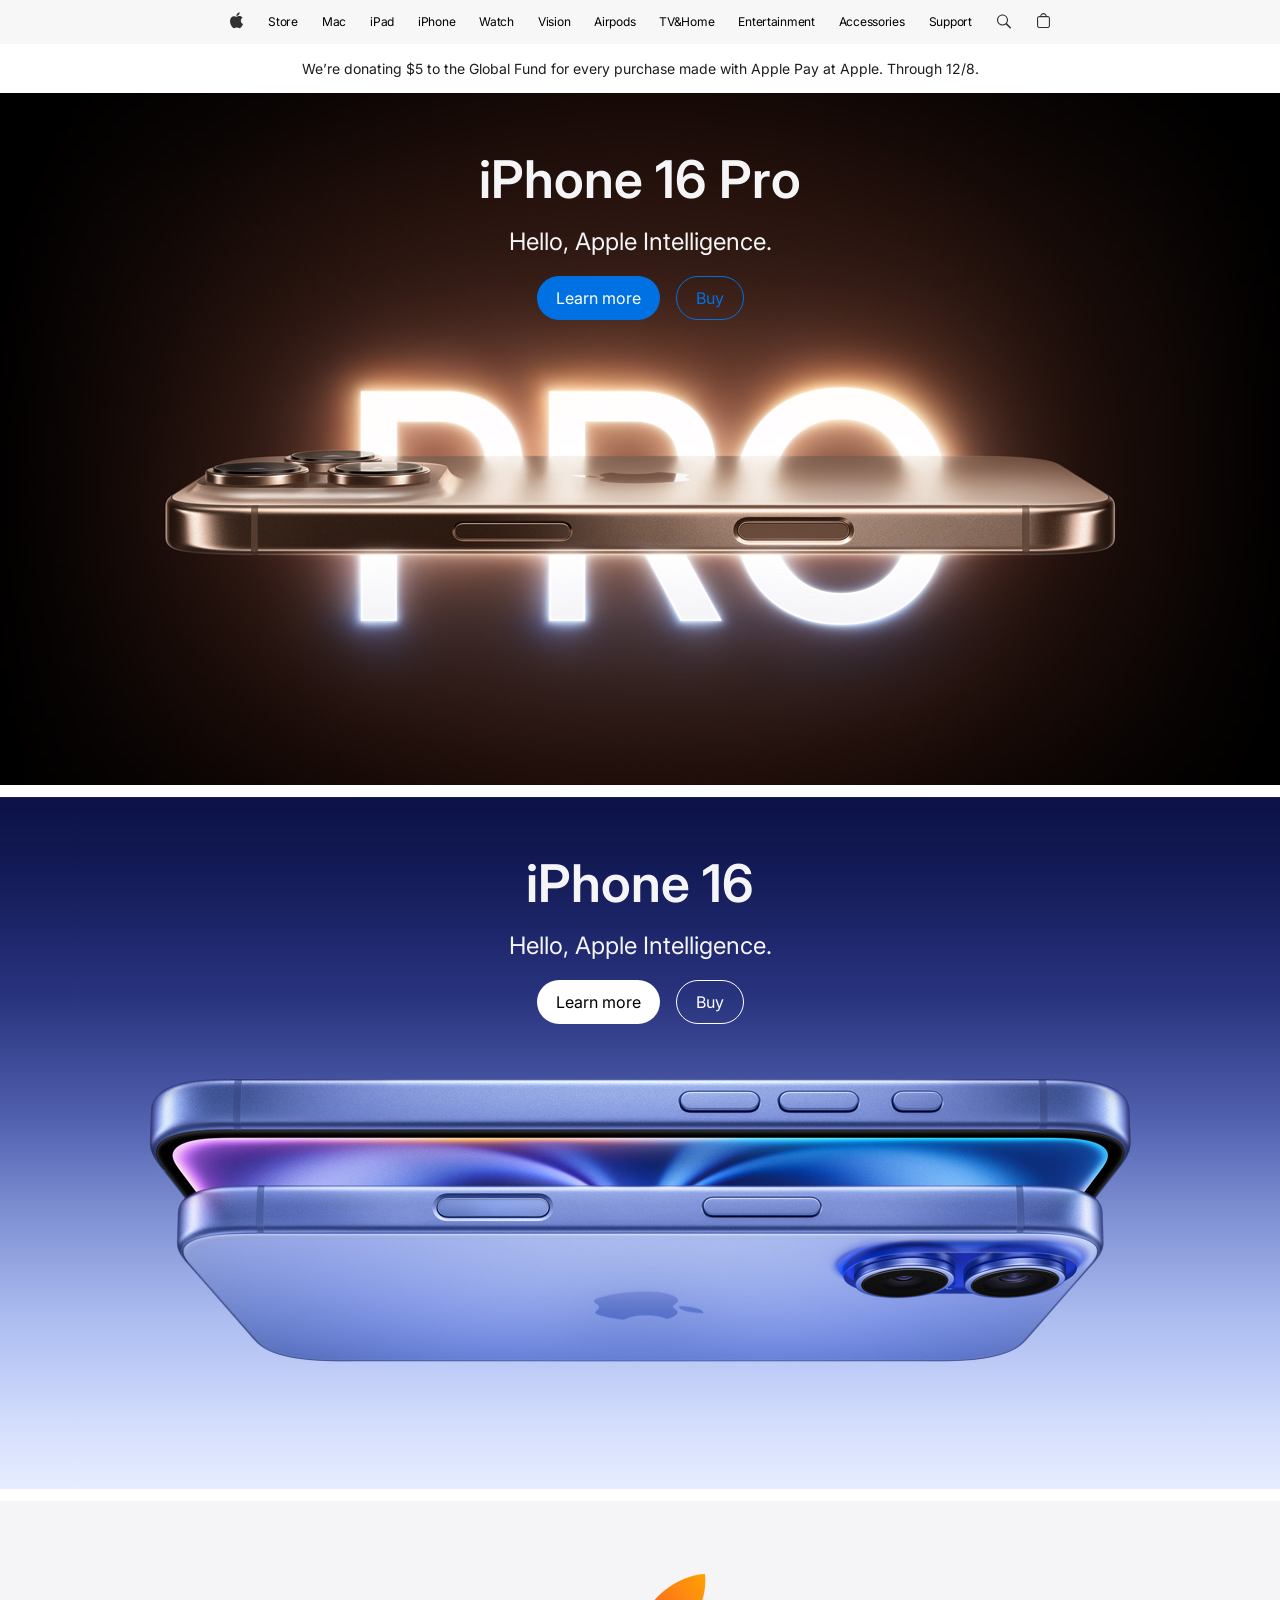
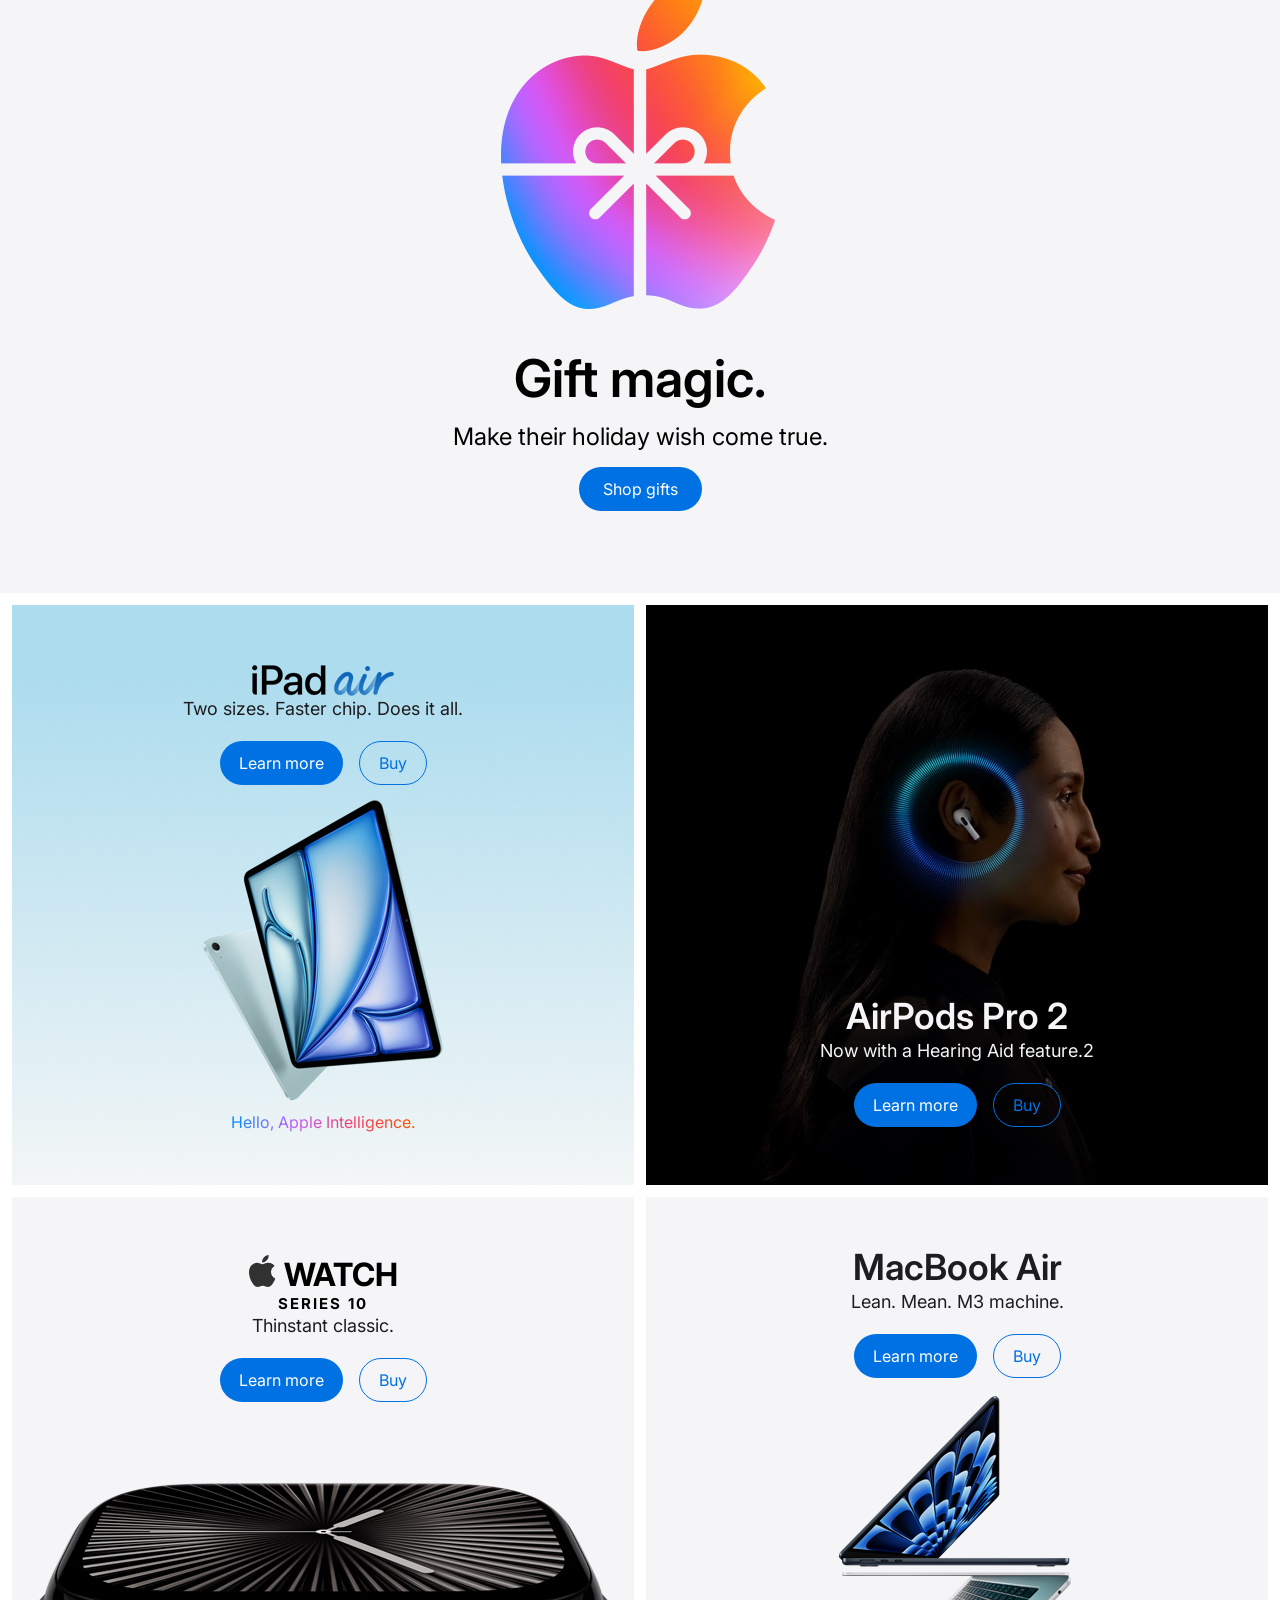
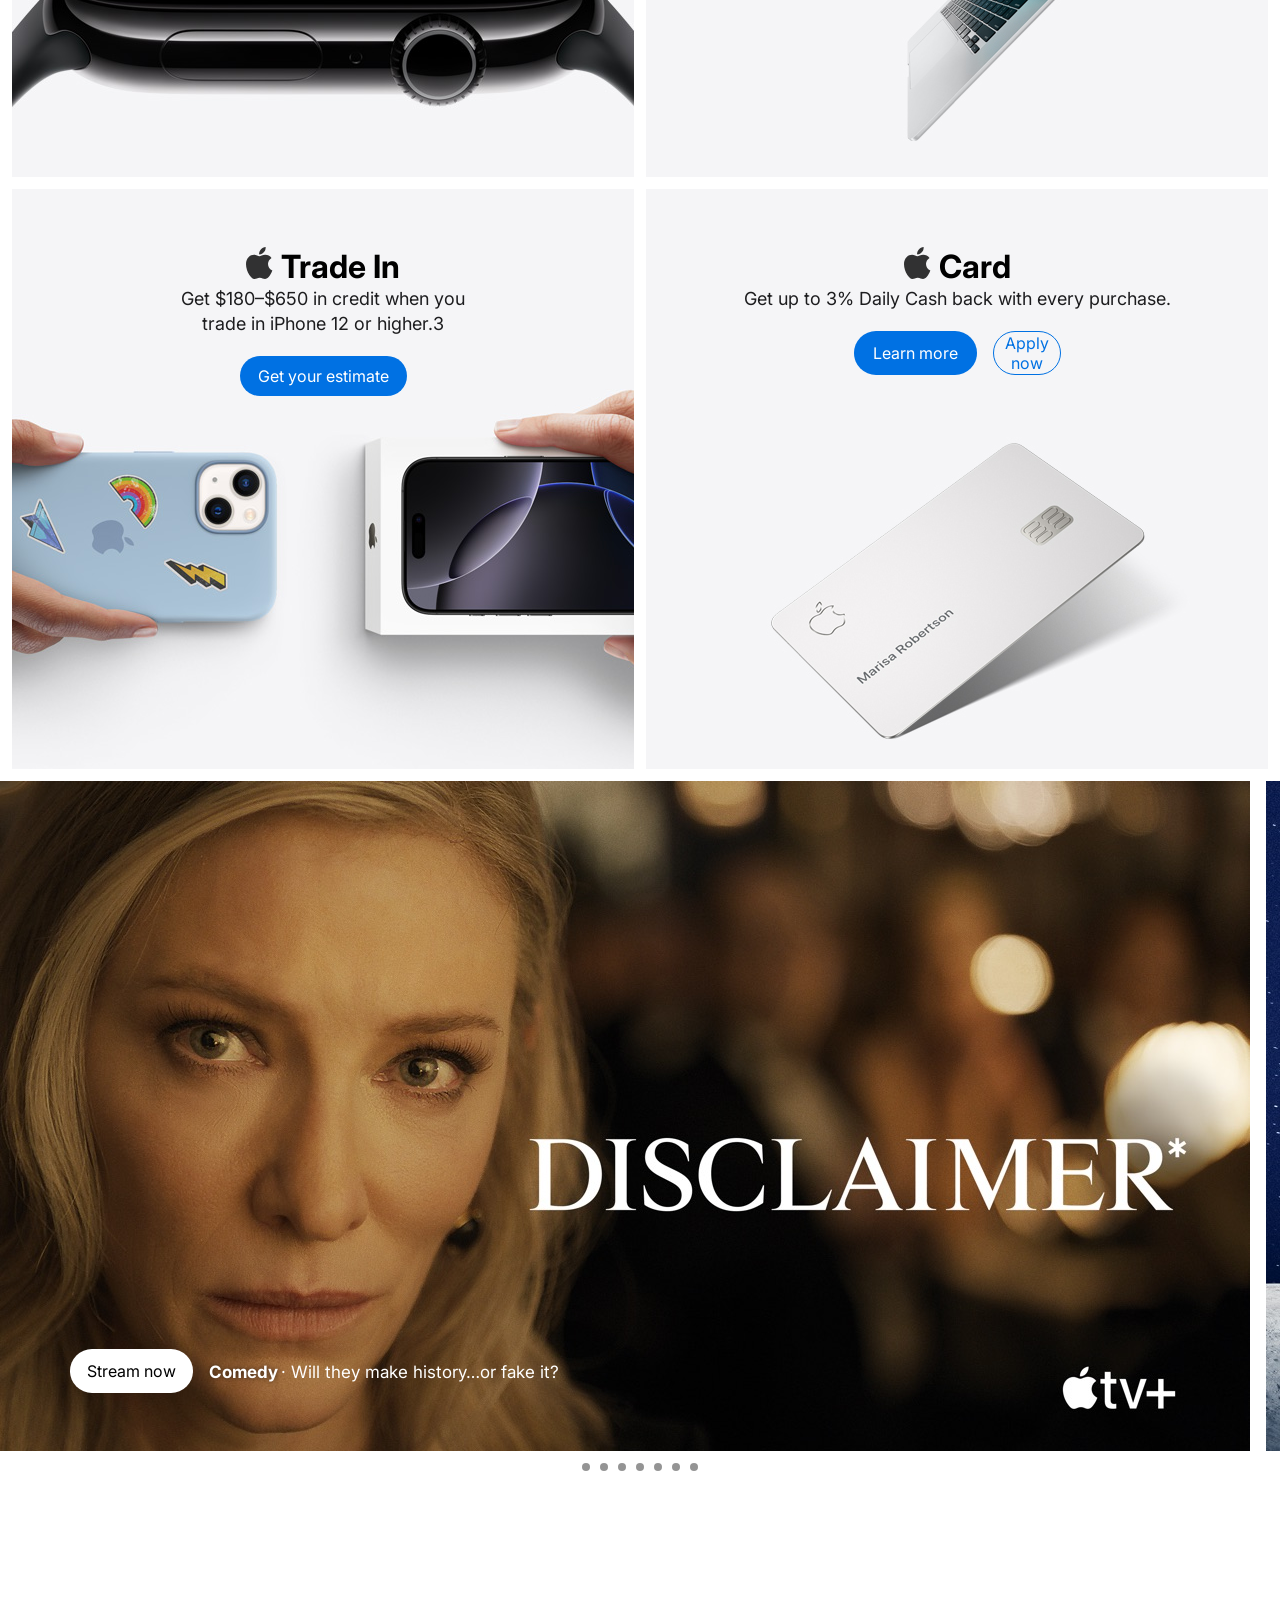
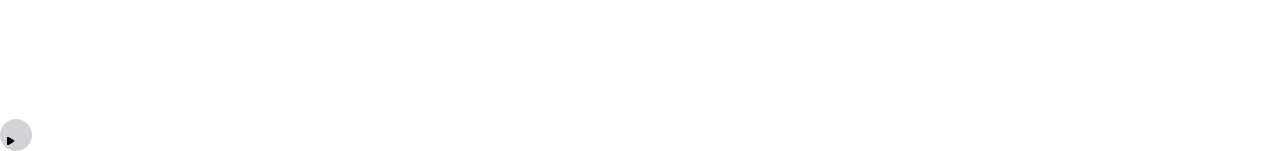
==== commit f52b2434: "responsive design style" ====
--- a/index.html
+++ b/index.html
@@ -90,7 +90,7 @@
       </div>
     </section>
     <section class="fourth">
-      <div class="item iPad-air pad">
+      <div class="item iPad-air">
         <div class="ipad">
           <img src="./images/ipadair.png" alt="" />
           <p class="classic">Two sizes. Faster chip. Does it all.</p>
@@ -121,7 +121,7 @@
           <button class="secondary-button">Buy</button>
         </div>
       </div>
-      <div class="item apple-watch pad">
+      <div class="item apple-watch">
         <div class="applewatch">
           <svg
             xmlns="http://www.w3.org/2000/svg"
@@ -175,7 +175,7 @@
           </div>
         </div>
       </div>
-      <div class="item trade-in pad">
+      <div class="item trade-in">
         <div class="apple-tradein">
           <div class="applewatch">
             <svg
@@ -202,7 +202,7 @@
         </div>
       </div>
 
-      <div class="item card pad">
+      <div class="item card">
         <div class="applewatch">
           <svg
             xmlns="http://www.w3.org/2000/svg"
@@ -467,8 +467,8 @@
         </div>
       </div>
       <div class="bottom-2">
-        <div class="tablet-version poster">
-          <div class="purple-poster">
+        <div class="tablet-version">
+          <div class="purple poster">
             <img
               class="la-music3"
               src="./images/3f358876755b6f08814f4be990e25386ca94c9f3.jpg"
@@ -489,25 +489,25 @@
           </div>
           <p>La Oficial</p>
         </div>
-        <div class="tablet-version poster">
-          <div class="green-poster">
+        <div class="tablet-version">
+          <div class="green poster">
             <svg
               xmlns="http://www.w3.org/2000/svg"
-              width="78"
-              height="14"
-              viewBox="0 0 78 14"
+              width="61"
+              height="11"
+              viewBox="0 0 61 11"
               fill="none"
             >
               <path
-                d="M13.6674 13.7509V1.06533H21.5885V2.76172H15.6364V6.77958H21.0867V8.44124H15.6364V13.7509H13.6674ZM22.9151 2.05851C22.9151 1.45253 23.4064 0.968096 24.0141 0.968096C24.6201 0.968096 25.1132 1.45253 25.1132 2.05851C25.1132 2.6558 24.6219 3.14892 24.0141 3.14892C23.4064 3.14892 22.9151 2.65754 22.9151 2.05851ZM23.0644 4.50325H24.9639V13.7509H23.0644V4.50325ZM29.6555 2.31375V4.50325H31.4126V6.00691H29.6555V11.1048C29.6555 11.9052 30.0062 12.2646 30.7806 12.2646C30.9733 12.2646 31.2824 12.2473 31.4039 12.2212V13.7249C31.1939 13.777 30.7719 13.8134 30.3483 13.8134C28.4765 13.8134 27.7455 13.1015 27.7455 11.3166V6.00691H26.3999V4.50325H27.7455V2.31375H29.6555ZM33.0066 4.50325H34.8176V6.05032H34.861C35.3628 4.99463 36.3473 4.34525 37.7711 4.34525C39.8112 4.34525 40.9798 5.64576 40.9798 7.76407V13.7509H39.0716V8.13391C39.0716 6.74485 38.4204 5.98087 37.1026 5.98087C35.7656 5.98087 34.9044 6.93064 34.9044 8.3631V13.7527H33.0048V4.50325H33.0066ZM50.5591 11.0336C50.2952 12.7213 48.696 13.9263 46.5777 13.9263C43.8621 13.9263 42.2178 12.0893 42.2178 9.1705C42.2178 6.2691 43.8881 4.33483 46.4996 4.33483C49.0658 4.33483 50.6667 6.14582 50.6667 8.94998V9.6011H44.1347V9.7157C44.1347 11.3235 45.1018 12.3879 46.6228 12.3879C47.7046 12.3879 48.505 11.8427 48.7585 11.0336H50.5591ZM44.1416 8.27455H48.7655C48.722 6.85945 47.8244 5.86627 46.4978 5.86627C45.1695 5.86627 44.2371 6.87681 44.1416 8.27455ZM55.5163 4.33657C57.6693 4.33657 59.0671 5.53289 59.1296 7.23797H57.3446C57.2387 6.34202 56.5807 5.77945 55.5163 5.77945C54.4884 5.77945 53.8025 6.28125 53.8025 7.01919C53.8025 7.59912 54.2245 7.995 55.2263 8.2242L56.73 8.56625C58.6208 9.00554 59.3414 9.74348 59.3414 11.0805C59.3414 12.7682 57.7683 13.928 55.5875 13.928C53.2747 13.928 51.8856 12.7942 51.7103 11.0353H53.5907C53.7661 12.0024 54.4259 12.4765 55.5857 12.4765C56.7282 12.4765 57.4315 12.0024 57.4315 11.2454C57.4315 10.6481 57.0894 10.2956 56.0771 10.0664L54.5735 9.7157C52.8146 9.31114 51.9447 8.46728 51.9447 7.12163C51.9481 5.47039 53.3893 4.33657 55.5163 4.33657ZM64.1041 4.33657C66.2572 4.33657 67.6549 5.53289 67.7175 7.23797H65.9325C65.8266 6.34202 65.1685 5.77945 64.1041 5.77945C63.0762 5.77945 62.3904 6.28125 62.3904 7.01919C62.3904 7.59912 62.8123 7.995 63.8142 8.2242L65.3178 8.56625C67.2087 9.00554 67.9293 9.74348 67.9293 11.0805C67.9293 12.7682 66.3562 13.928 64.1753 13.928C61.8626 13.928 60.4735 12.7942 60.2981 11.0353H62.1786C62.3539 12.0024 63.0137 12.4765 64.1736 12.4765C65.3161 12.4765 66.0193 12.0024 66.0193 11.2454C66.0193 10.6481 65.6773 10.2956 64.665 10.0664L63.1613 9.7157C61.4024 9.31114 60.5325 8.46728 60.5325 7.12163C60.5343 5.47039 61.9772 4.33657 64.1041 4.33657ZM74.3467 13.7631H72.6156V9.99525H69.0284V8.2815H72.6156V4.51541H74.3467V8.2815H77.9427V9.99525H74.3467V13.7631ZM7.63713 2.30507C8.11809 1.7234 8.44105 0.91427 8.3525 0.110352C7.66144 0.138133 6.82453 0.570478 6.32794 1.15215C5.88344 1.6661 5.49277 2.49085 5.59868 3.27914C6.36961 3.33818 7.1579 2.88674 7.63713 2.30507ZM8.33513 3.43194C7.20305 3.3486 6.24286 4.06396 5.70807 4.06396C5.1646 4.06396 4.32596 3.4493 3.4387 3.46667C2.27189 3.48403 1.1971 4.14557 0.594595 5.19084C-0.617359 7.29353 0.28553 10.4102 1.46623 12.117C2.04443 12.9505 2.73201 13.8916 3.63664 13.8568C4.50654 13.8221 4.83644 13.2943 5.88865 13.2943C6.94086 13.2943 7.23777 13.8568 8.15803 13.8412C9.09564 13.8238 9.68947 12.9904 10.2625 12.1518C10.9257 11.1846 11.1983 10.247 11.214 10.1967C11.1931 10.188 9.38735 9.49519 9.36998 7.41507C9.35435 5.67527 10.7903 4.8401 10.8545 4.79843C10.0385 3.59689 8.77963 3.46493 8.33513 3.43194Z"
+                d="M10.695 10.8036V0.886232H16.8876V2.21244H12.2343V5.35352H16.4953V6.65257H12.2343V10.8036H10.695ZM17.9247 1.66268C17.9247 1.18894 18.3088 0.810216 18.7839 0.810216C19.2577 0.810216 19.6432 1.18894 19.6432 1.66268C19.6432 2.12963 19.259 2.51514 18.7839 2.51514C18.3088 2.51514 17.9247 2.13099 17.9247 1.66268ZM18.0414 3.57393H19.5264V10.8036H18.0414V3.57393ZM23.1942 1.86222V3.57393H24.5679V4.74946H23.1942V8.73486C23.1942 9.36064 23.4684 9.64162 24.0738 9.64162C24.2245 9.64162 24.4661 9.62805 24.5611 9.60769V10.7832C24.3969 10.8239 24.067 10.8524 23.7358 10.8524C22.2725 10.8524 21.701 10.2959 21.701 8.90047V4.74946H20.649V3.57393H21.701V1.86222H23.1942ZM25.814 3.57393H27.2298V4.7834H27.2637C27.656 3.95808 28.4257 3.45041 29.5388 3.45041C31.1338 3.45041 32.0473 4.46712 32.0473 6.12318V10.8036H30.5555V6.41231C30.5555 5.32637 30.0465 4.7291 29.0162 4.7291C27.971 4.7291 27.2977 5.47161 27.2977 6.59149V10.8049H25.8127V3.57393H25.814ZM39.5362 8.67921C39.3299 9.99863 38.0797 10.9407 36.4237 10.9407C34.3006 10.9407 33.0152 9.50452 33.0152 7.22269C33.0152 4.95443 34.321 3.44226 36.3626 3.44226C38.3688 3.44226 39.6204 4.85806 39.6204 7.0503V7.55933H34.5138V7.64892C34.5138 8.9059 35.2698 9.738 36.4589 9.738C37.3046 9.738 37.9304 9.31177 38.1286 8.67921H39.5362ZM34.5192 6.52226H38.134C38.1001 5.41596 37.3983 4.63951 36.3612 4.63951C35.3228 4.63951 34.5938 5.42953 34.5192 6.52226ZM43.4117 3.44362C45.0949 3.44362 46.1876 4.37889 46.2365 5.71188H44.841C44.7582 5.01145 44.2438 4.57164 43.4117 4.57164C42.6081 4.57164 42.0719 4.96394 42.0719 5.54084C42.0719 5.99422 42.4018 6.30372 43.185 6.4829L44.3605 6.75031C45.8387 7.09374 46.4021 7.67064 46.4021 8.71586C46.4021 10.0353 45.1723 10.942 43.4673 10.942C41.6592 10.942 40.5733 10.0556 40.4362 8.68057H41.9063C42.0434 9.43665 42.5592 9.80723 43.466 9.80723C44.3592 9.80723 44.9089 9.43665 44.9089 8.84481C44.9089 8.37786 44.6415 8.1023 43.8501 7.92312L42.6746 7.64892C41.2995 7.33264 40.6194 6.67294 40.6194 5.62093C40.6222 4.33002 41.7488 3.44362 43.4117 3.44362ZM50.1255 3.44362C51.8087 3.44362 52.9014 4.37889 52.9503 5.71188H51.5549C51.4721 5.01145 50.9576 4.57164 50.1255 4.57164C49.3219 4.57164 48.7857 4.96394 48.7857 5.54084C48.7857 5.99422 49.1156 6.30372 49.8988 6.4829L51.0743 6.75031C52.5526 7.09374 53.1159 7.67064 53.1159 8.71586C53.1159 10.0353 51.8861 10.942 50.1812 10.942C48.3731 10.942 47.2871 10.0556 47.15 8.68057H48.6201C48.7572 9.43665 49.273 9.80723 50.1798 9.80723C51.073 9.80723 51.6227 9.43665 51.6227 8.84481C51.6227 8.37786 51.3553 8.1023 50.5639 7.92312L49.3884 7.64892C48.0133 7.33264 47.3333 6.67294 47.3333 5.62093C47.3346 4.33002 48.4627 3.44362 50.1255 3.44362ZM58.1329 10.8131H56.7796V7.86747H53.9752V6.52769H56.7796V3.58344H58.1329V6.52769H60.9442V7.86747H58.1329V10.8131ZM5.98068 1.85543C6.35669 1.4007 6.60917 0.768136 6.53994 0.139648C5.99968 0.161367 5.34541 0.499366 4.95718 0.954103C4.60968 1.3559 4.30426 2.00068 4.38706 2.61695C4.98976 2.6631 5.60603 2.31017 5.98068 1.85543ZM6.52636 2.7364C5.64132 2.67125 4.89067 3.23051 4.47258 3.23051C4.04771 3.23051 3.39207 2.74998 2.69843 2.76355C1.78624 2.77713 0.945991 3.2943 0.474965 4.11147C-0.472518 5.75532 0.233343 8.19189 1.15639 9.52624C1.60841 10.1778 2.14595 10.9135 2.85317 10.8864C3.53324 10.8592 3.79115 10.4466 4.61375 10.4466C5.43635 10.4466 5.66847 10.8864 6.38791 10.8742C7.12092 10.8606 7.58516 10.209 8.03311 9.55339C8.55164 8.79731 8.76476 8.0643 8.77698 8.02493C8.76069 8.01814 7.34896 7.47653 7.33539 5.85034C7.32317 4.4902 8.44576 3.83727 8.49599 3.8047C7.858 2.86536 6.87387 2.76219 6.52636 2.7364Z"
                 fill="black"
               />
             </svg>
           </div>
           <p>Travel-Friendly Workouts</p>
         </div>
-        <div class="tablet-version poster">
-          <div class="black-poster"></div>
+        <div class="tablet-version">
+          <div class="black poster"></div>
           <p>NBA 2K25 Arcade Edition</p>
         </div>
       </div>
--- a/style.css
+++ b/style.css
@@ -269,6 +269,19 @@
     display: flex;
     flex-direction: column;
     align-items: center;
+  }
+
+  .tablet-version p {
+    color: #1d1d1f;
+    font-family: "Helvetica Neue";
+    font-size: 14px;
+    font-style: normal;
+    font-weight: 700;
+    line-height: 18px; /* 128.571% */
+    letter-spacing: -0.224px;
+  }
+  .iPad-air1 {
+    padding: 58px 62px;
   }
 }
 @media (max-width: 430px) {
@@ -438,6 +451,37 @@
     text-align: center;
   }
   .tablet-version {
+    height: 160px;
+    min-width: 238px;
+  }
+
+  .poster {
     height: 134px;
-  }
-}
+    min-width: 238px;
+    padding: 10px 10px 10px 62px;
+    display: flex;
+    justify-content: end;
+    align-items: end;
+    gap: 11px;
+  }
+  .green {
+    background-image: url("images/0ed7a6f5a7a690a1b36a1197674d40ee09bc6983.jpg");
+    background-position: center;
+    background-repeat: no-repeat;
+    background-size: cover;
+  }
+  .bottom-2 {
+    display: flex;
+    gap: 16px;
+    overflow-x: scroll;
+    position: relative;
+  }
+  .tablet-version p {
+    color: #1d1d1f;
+    font-family: Inter;
+    font-size: 12px;
+    font-style: normal;
+    font-weight: 700;
+    line-height: 16px; /* 133.333% */
+  }
+}
--- a/fourth.css
+++ b/fourth.css
@@ -29,20 +29,21 @@
 
 .apple-watch {
   background-image: url("./images/apple-watch.jpg");
+  padding-top: 58px;
 }
 .trade-in {
   background-image: url("./images/trade-in.jpg");
   display: flex;
   flex-direction: column;
   align-items: center;
+  padding-top: 58px;
 }
 .airpods-pro2 {
   background-image: url("./images/airpods-pro.jpg");
-
+  padding: 58px;
   display: flex;
   flex-direction: column;
   justify-content: end;
-  padding: 58px;
 }
 .macbookair {
   background-image: url("images/macbook-air.jpg");
@@ -51,6 +52,7 @@
 }
 .card {
   background-image: url("./images/card.jpg");
+  padding-top: 58px;
 }
 .applewatch {
   display: flex;
@@ -101,9 +103,7 @@
   flex-direction: column;
   align-items: center;
 }
-.pad {
-  padding: 58px;
-}
+
 .series {
   color: #000;
   text-align: center;
@@ -159,6 +159,12 @@
   .bottom {
     display: none;
   }
+  .purple {
+    background-color: #6529cf;
+  }
+  .black {
+    background-color: #040303;
+  }
 }
 @media (min-width: 430px) and (max-width: 768px) {
   .airpods-pro2 {
@@ -174,7 +180,7 @@
     flex-direction: column;
     align-items: center;
     justify-content: space-between;
-    padding: 36px 0px;
+    padding: 58px 62px;
     margin-top: 12px;
     background-repeat: no-repeat;
     background-position: center;
@@ -209,6 +215,31 @@
     margin-bottom: 8px;
   }
   .tablet-version {
+    min-width: 286px;
+    gap: 16.5px;
+    display: flex;
+    flex-direction: column;
+    margin-bottom: 16px;
+  }
+  .green {
+    background-color: #2a402d;
+  }
+  .bottom-2 {
+    display: flex;
+    gap: 16px;
+    overflow-x: scroll;
+    position: relative;
+  }
+  .poster {
     height: 161px;
-  }
-}
+    min-width: 286px;
+    padding: 10px 10px 10px 62px;
+    display: flex;
+    justify-content: end;
+    align-items: end;
+    gap: 11px;
+  }
+  .purple img {
+    display: none;
+  }
+}
--- a/seventh.css
+++ b/seventh.css
@@ -6,6 +6,9 @@
     left: -100%;
     margin: auto;
   }
+}
+.tablet-version {
+  animation: auto-scroll 15s linear infinite;
 }
 .footer {
   animation: auto-scroll 15s linear infinite;
@@ -57,9 +60,7 @@
 div > img {
   border-radius: 8px;
 }
-.purple-poster {
-  background-color: #6529cf;
-}
+
 /* .container gedgiihn orond uuriihuun overflow:scroll hiij bgaga songono */
 .bottom {
   -ms-overflow-style: none; /* Internet Explorer 10+ */
@@ -68,7 +69,13 @@
 .bottom::-webkit-scrollbar {
   display: none; /* Older Safari and Chromium */
 }
-
+.bottom-2 {
+  -ms-overflow-style: none; /* Internet Explorer 10+ */
+  scrollbar-width: none; /* Firefox, Safari 18.2+, Chromium 121+ */
+}
+.bottom-2::-webkit-scrollbar {
+  display: none; /* Older Safari and Chromium */
+}
 .rnb {
   margin-bottom: 89px;
 }
